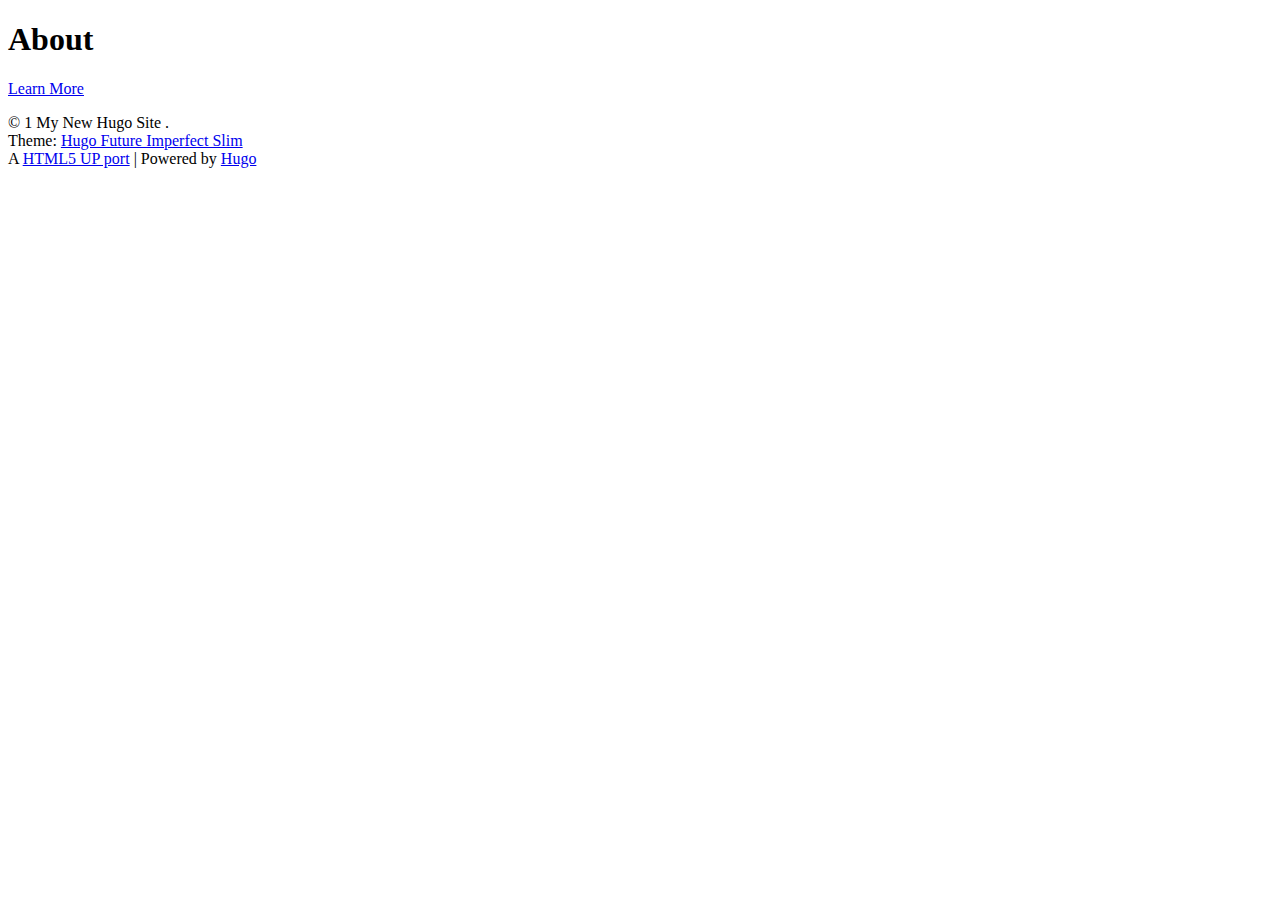
==== index.html @ 1260c616 "first commit" ====
<!doctype html>
<html lang="en">
  <head>
  <meta charset="utf-8">
<title>My New Hugo Site</title>
<meta name="viewport" content="width=device-width, initial-scale=1">



  <meta name="generator" content="Hugo 0.58.3" />
  <meta itemprop="name" content="My New Hugo Site">
<meta itemprop="description" content="">


  <meta property="og:title" content="My New Hugo Site" />
<meta property="og:description" content="" />
<meta property="og:type" content="website" />
<meta property="og:url" content="https://diuleiloumouF.github.io/" />


  <meta name="twitter:card" content="summary"/>
<meta name="twitter:title" content="My New Hugo Site"/>
<meta name="twitter:description" content=""/>

  

  
  
  
  
  
    
  
</head>

  <body>
    
<header id="site-header">
  <nav id="site-nav">
    <h1 class="nav-title">
      <a href="/">
        
          
        
      </a>
    </h1>
    <menu id="site-nav-menu" class="flyout-menu">
      
      
      
    </menu>
    
    
    
    <a href="#site-nav" class="nav-toggle"><i class="fas fa-bars fa-2x"></i></a>
  </nav>
  
  
</header>

    <div id="wrapper">
      <section id="site-intro">
  
  <header>
    
  </header>
  <main>
    
  </main>
  
</section>

      <main id="site-main">
        
        
        
<div class="pagination">
  
    <a href="#" class="disabled button big previous"><i class="fas fa-angle-left"></i></a>
  
  
    <a href="#" class="disabled button big next"><i class="fas fa-angle-right"></i></a>
  
</div>

      </main>
      <section id="site-sidebar">
  

  

  <section id="mini-bio">
    <header>
      <h1>About</h1>
    </header>
    <p></p>
    <footer>
      <a href="/about" class="button">Learn More</a>
    </footer>
  </section>
</section>

      <footer id="site-footer">
  
  <p class="copyright">
    
      &copy; 1
      
        My New Hugo Site
      
    . <br>
    Theme: <a href='https://github.com/pacollins/hugo-future-imperfect-slim' target='_blank' rel='noopener'>Hugo Future Imperfect Slim</a><br>A <a href='https://html5up.net/future-imperfect' target='_blank' rel='noopener'>HTML5 UP port</a> | Powered by <a href='https://gohugo.io/' title='0.58.3' target='_blank' rel='noopener'>Hugo</a>
  </p>
</footer>
<a id="back-to-top" href="#" class="fas fa-arrow-up fa-2x"></a>

      





    </div>
  </body>
</html>
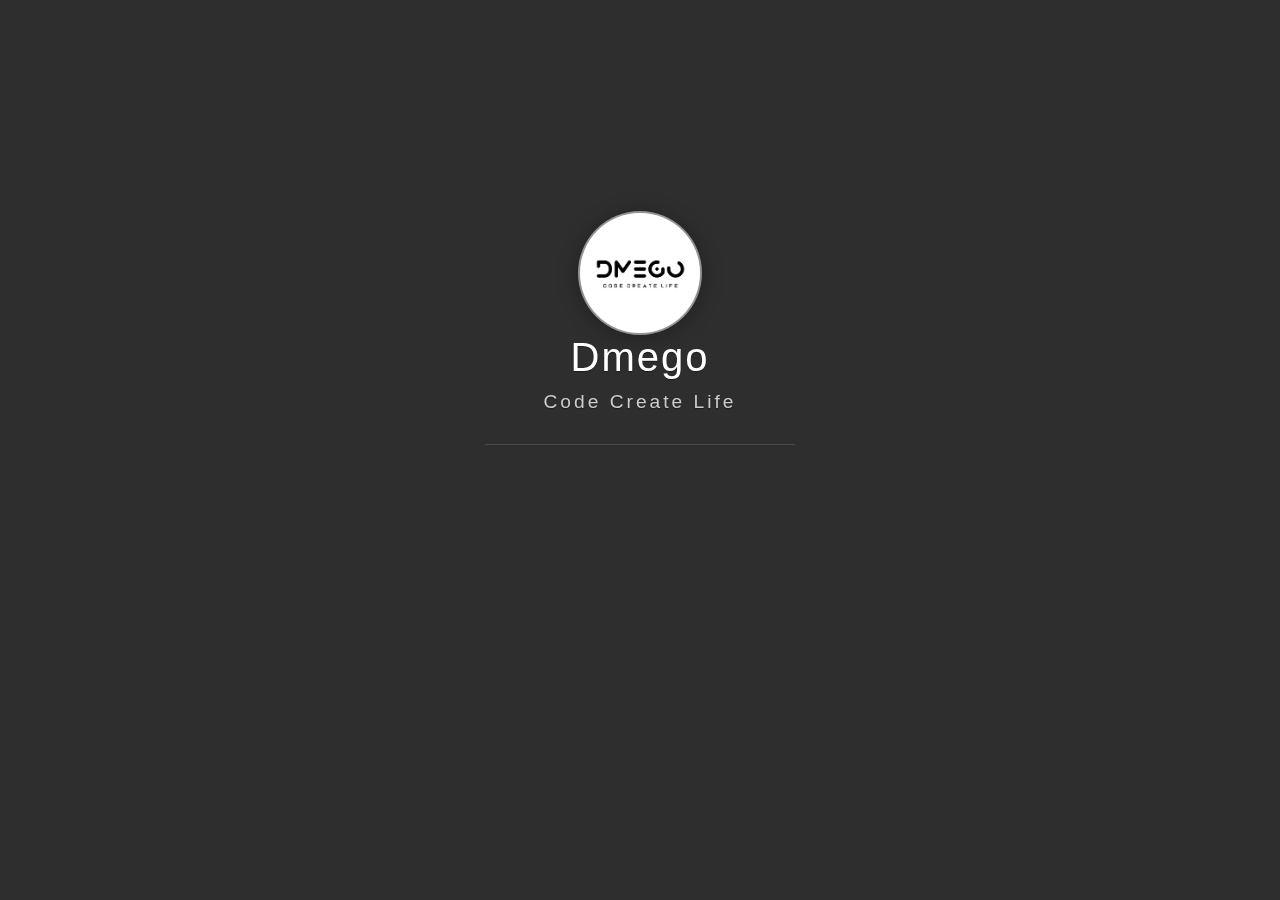
==== commit a44c50b6: "页面调整" ====
--- a/index.html
+++ b/index.html
@@ -1,125 +1,141 @@
-<!doctype html>
+<!--
+ * @Description: 主页
+ * @Author: 方俊杰
+ * @Date: 2019-10-08 10:39:09
+ * @LastEditTime: 2019-10-08 11:34:56
+ * @LastEditors: 方俊杰
+ -->
+<!DOCTYPE html>
 <html lang="en">
-  <head>
-  <meta charset="utf-8">
-<title>My New Hugo Site</title>
-<meta name="viewport" content="width=device-width, initial-scale=1">
+ <head> 
+  <meta charset="utf-8" /> 
+  <title>方俊杰的主页</title> 
+  <meta name="viewport" content="width=device-width, initial-scale=1" /> 
+  <meta name="generator" content="Hugo 0.58.3" /> 
+  <meta itemprop="name" content="方俊杰的主页" /> 
+  <meta itemprop="description" content="" /> 
+  <meta property="og:title" content="方俊杰的主页" /> 
+  <meta property="og:description" content="" /> 
+  <meta property="og:type" content="website" /> 
+  <meta property="og:url" content="https://diuleiloumouF.github.io/" /> 
+  <meta name="twitter:card" content="summary" /> 
+  <meta name="twitter:title" content="方俊杰的主页" /> 
+  <meta name="twitter:description" content="" /> 
+  <link rel='stylesheet' type='text/css' href='https://cdn.webfont.youziku.com/webfonts/nomal/123918/33195/5d21f88af629d8080c5960eb.css' />
+    <link rel="stylesheet" type="text/css" href="./assets/css/vno.css">
+    <link rel="stylesheet" type="text/css" href="./assets/css/iconfont.css">
+    <link rel="apple-touch-icon" href="./apple-touch-icon.png">
+    <link rel="icon" href="./favicon.ico">
+ </head> 
+ <body>
+  <span class="mobile btn-mobile-menu">
+      <i class="social iconfont icon-list btn-mobile-menu__icon"></i>
+      <i class="social iconfont icon-angleup btn-mobile-close__icon hidden"></i>
+  </span>
+  <header id="panel" class="panel-cover">
+      <div class="panel-main">
+          <div class="panel-main__inner panel-inverted">
+              <div class="panel-main__content">
+                  <div class="ih-item circle effect right_to_left">            
+                      <a href="#" title="" class="blog-button">
+                          <div class="img"><img src="./img/logo2.jpg" alt="img" class="js-avatar iUp profilepic"></div>
+                          <div class="info iUp">
+                              <div class="info-back">
+                                  <h2> 
+                                      
+                                          Fighting
+                                      
+                                  </h2>
+                                  <p>
+                                      
+                                          2019 · 努力
+                                      
+                                  </p>
+                              </div>
+                          </div>
+                      </a>
+                  </div>
 
+                  <!-- <a href="#" title="Dmego Home" class="profilepic">
+                      <img src="./img/logo2.jpg" width="80" alt="Dmego`s logo" class="js-avatar iUp show" />
+                  </a> -->
+                  <h1 class="panel-cover__title panel-title iUp">
+                      <a href="#" title="Dmego Home">Dmego</a>
+                  </h1>
+                  <p class="panel-cover__subtitle panel-subtitle iUp">Code Create Life</p>
+                  <hr class="panel-cover__divider iUp" />
+                  <p id="description" class="panel-cover__description iUp">如何得与凉风约，不共尘沙一并来!
+                      <br/>
+                      <strong>-「中牟道中」</strong>
+                  </p>
+                  <div class="navigation-wrapper iUp">
+                      <div>
+                          <nav class="cover-navigation cover-navigation--primary">
+                              <ul class="navigation">
+                                  <li class="navigation__item">
+                                      <a href="/" class="blog-button">首页</a>
+                                  </li>
+                                  <li class="navigation__item">
+                                      <a href="#" class="blog-button" target="_blank">博客</a>
+                                  </li>
+                                  <li class="navigation__item">
+                                      <a href="#" class="blog-button" target="_blank">简历</a>
+                                  </li>
+                                  <li class="navigation__item">
+                                      <a href="#" class="blog-button" target="_blank">关于</a>
+                                  </li>
+                              </ul>
+                          </nav>
+                      </div>
+                      <div class="iUp">
+                          <nav class="cover-navigation navigation--social">
+                              <ul class="navigation">
+                                  <li class="navigation__item">
+                                      <a href="https://github.com/dmego/" title="github" target="_blank">
+                                          <i class='social iconfont icon-github'></i>
+                                          <span class="label">github</span>
+                                      </a>
+                                  </li>
+                                  <li class="navigation__item">
+                                      <a href="http://www.cnblogs.com/dmego/" title="cnblogs" target="_blank">
+                                          <i class='social iconfont icon-cnblogs'></i>
+                                          <span class="label">cnblogs</span>
+                                      </a>
+                                  </li>
 
-
-  <meta name="generator" content="Hugo 0.58.3" />
-  <meta itemprop="name" content="My New Hugo Site">
-<meta itemprop="description" content="">
-
-
-  <meta property="og:title" content="My New Hugo Site" />
-<meta property="og:description" content="" />
-<meta property="og:type" content="website" />
-<meta property="og:url" content="https://diuleiloumouF.github.io/" />
-
-
-  <meta name="twitter:card" content="summary"/>
-<meta name="twitter:title" content="My New Hugo Site"/>
-<meta name="twitter:description" content=""/>
-
-  
-
-  
-  
-  
-  
-  
-    
-  
-</head>
-
-  <body>
-    
-<header id="site-header">
-  <nav id="site-nav">
-    <h1 class="nav-title">
-      <a href="/">
-        
-          
-        
-      </a>
-    </h1>
-    <menu id="site-nav-menu" class="flyout-menu">
-      
-      
-      
-    </menu>
-    
-    
-    
-    <a href="#site-nav" class="nav-toggle"><i class="fas fa-bars fa-2x"></i></a>
-  </nav>
-  
-  
-</header>
-
-    <div id="wrapper">
-      <section id="site-intro">
-  
-  <header>
-    
+                                  <li class="navigation__item">
+                                      <a href="https://www.zhihu.com/people/dmego/" title="zhihu" target="_blank">
+                                          <i class='social iconfont icon-zhihu'></i>
+                                          <span class="label">zhihu</span>
+                                      </a>
+                                  </li>
+                                  <li class="navigation__item">
+                                      <a href="mailto:dmeago@gmail.com" title="email">
+                                          <i class='social iconfont icon-email'></i>
+                                          <span class="label">email</span>
+                                      </a>
+                                  </li>
+                              </ul>
+                          </nav>
+                      </div>
+                  </div>
+              </div>
+          </div>
+          <div class="panel-cover--overlay cover-slate"></div>
+      </div>
+      <!-- <div class="beian iUp">
+          <a class="icp" href="http://www.miitbeian.gov.cn/publish/query/indexFirst.action" target="_blank">XXX</a>
+          <a class="gwab" href="http://www.beian.gov.cn/portal/recordQuery" target="_blank">XXX</a>
+      </div> -->
+      <div class="remark iUp">
+          <p class="power">Powered By 
+              <a href="https://bird.ioliu.cn/" target="_blank"> JsonBird </a> And 
+              <a href="https://hitokoto.cn/" target="_blank"> Hitokoto </a>
+          </p>
+      </div>
   </header>
-  <main>
-    
-  </main>
-  
-</section>
-
-      <main id="site-main">
-        
-        
-        
-<div class="pagination">
-  
-    <a href="#" class="disabled button big previous"><i class="fas fa-angle-left"></i></a>
-  
-  
-    <a href="#" class="disabled button big next"><i class="fas fa-angle-right"></i></a>
-  
-</div>
-
-      </main>
-      <section id="site-sidebar">
-  
-
-  
-
-  <section id="mini-bio">
-    <header>
-      <h1>About</h1>
-    </header>
-    <p></p>
-    <footer>
-      <a href="/about" class="button">Learn More</a>
-    </footer>
-  </section>
-</section>
-
-      <footer id="site-footer">
-  
-  <p class="copyright">
-    
-      &copy; 1
-      
-        My New Hugo Site
-      
-    . <br>
-    Theme: <a href='https://github.com/pacollins/hugo-future-imperfect-slim' target='_blank' rel='noopener'>Hugo Future Imperfect Slim</a><br>A <a href='https://html5up.net/future-imperfect' target='_blank' rel='noopener'>HTML5 UP port</a> | Powered by <a href='https://gohugo.io/' title='0.58.3' target='_blank' rel='noopener'>Hugo</a>
-  </p>
-</footer>
-<a id="back-to-top" href="#" class="fas fa-arrow-up fa-2x"></a>
-
-      
-
-
-
-
-
-    </div>
-  </body>
-</html>
+  <script type="text/javascript" src="./assets/js/jquery.min.js"></script>
+  <script type="text/javascript" src="./assets/js/fetch.min.js"></script>
+  <script type="text/javascript" src="./assets/js/main.js"></script>
+</body>
+</html>--- a/assets/css/vno.css
+++ b/assets/css/vno.css
@@ -0,0 +1,10101 @@
+/*头像效果-start*/
+
+html {
+  font-family: sans-serif;
+  -ms-text-size-adjust: 100%;
+  -webkit-text-size-adjust: 100%
+}
+
+body {
+  margin: 0
+}
+
+.ih-item.circle.effect {
+  margin: 0 auto;
+  -webkit-perspective: 900px;
+  -moz-perspective: 900px;
+  perspective: 900px;
+}
+.ih-item.circle.effect .img {
+  z-index: 11;
+  -webkit-transition: all 0.5s ease-in-out;
+  -moz-transition: all 0.5s ease-in-out;
+  transition: all 0.5s ease-in-out;
+}
+
+.ih-item.circle.effect .info {
+  -webkit-transform-style: preserve-3d;
+  -moz-transform-style: preserve-3d;
+  -ms-transform-style: preserve-3d;
+  -o-transform-style: preserve-3d;
+  transform-style: preserve-3d;
+}
+
+.ih-item.circle.effect .info .info-back {
+  opacity: 1;
+  border-radius: 50%;
+  width: 100%;
+  height: 100%;
+  background: #333333;
+}
+
+.ih-item.circle.effect .info h2 {
+  color: #fff;    
+  position: relative;
+  font-size: 18px;
+  margin: 0 auto;
+  padding-top: 40px;
+  height: 35px;
+  text-shadow: 0 0 1px white, 0 1px 2px rgba(0, 0, 0, 0.3);
+}
+
+.ih-item.circle.effect .info p {
+  color: #bbb;
+  padding: 0px 0px 0px 0px;
+  font-style: italic;
+  padding-left: 0px;
+  font-size: 10px;
+}
+
+.ih-item.circle.effect.bottom_to_top .img {
+  -webkit-transform-origin: 50% 0;
+  -moz-transform-origin: 50% 0;
+  -ms-transform-origin: 50% 0;
+  -o-transform-origin: 50% 0;
+  transform-origin: 50% 0;
+}
+
+.ih-item.circle.effect.bottom_to_top a:hover .img {
+  -webkit-transform: rotate3d(1, 0, 0, 180deg);
+  -moz-transform: rotate3d(1, 0, 0, 180deg);
+  -ms-transform: rotate3d(1, 0, 0, 180deg);
+  -o-transform: rotate3d(1, 0, 0, 180deg);
+  transform: rotate3d(1, 0, 0, 180deg);
+}
+
+.ih-item.circle.effect.top_to_bottom .img {
+  -webkit-transform-origin: 50% 100%;
+  -moz-transform-origin: 50% 100%;
+  -ms-transform-origin: 50% 100%;
+  -o-transform-origin: 50% 100%;
+  transform-origin: 50% 100%;
+}
+
+.ih-item.circle.effect.top_to_bottom a:hover .img {
+  -webkit-transform: rotate3d(1, 0, 0, -180deg);
+  -moz-transform: rotate3d(1, 0, 0, -180deg);
+  -ms-transform: rotate3d(1, 0, 0, -180deg);
+  -o-transform: rotate3d(1, 0, 0, -180deg);
+  transform: rotate3d(1, 0, 0, -180deg);
+}
+
+.ih-item.circle.effect.left_to_right .img {
+  -webkit-transform-origin: 100% 50%;
+  -moz-transform-origin: 100% 50%;
+  -ms-transform-origin: 100% 50%;
+  -o-transform-origin: 100% 50%;
+  transform-origin: 100% 50%;
+}
+
+.ih-item.circle.effect.left_to_right a:hover .img {
+  -webkit-transform: rotate3d(0, 1, 0, 180deg);
+  -moz-transform: rotate3d(0, 1, 0, 180deg);
+  -ms-transform: rotate3d(0, 1, 0, 180deg);
+  -o-transform: rotate3d(0, 1, 0, 180deg);
+  transform: rotate3d(0, 1, 0, 180deg);
+}
+
+.ih-item.circle.effect.right_to_left .img {
+  -webkit-transform-origin: 0% 50%;
+  -moz-transform-origin: 0% 50%;
+  -ms-transform-origin: 0% 50%;
+  -o-transform-origin: 0% 50%;
+  transform-origin: 0% 50%;
+}
+
+.ih-item.circle.effect.right_to_left a:hover .img {
+  -webkit-transform: rotate3d(0, 1, 0, -180deg);
+  -moz-transform: rotate3d(0, 1, 0, -180deg);
+  -ms-transform: rotate3d(0, 1, 0, -180deg);
+  -o-transform: rotate3d(0, 1, 0, -180deg);
+  transform: rotate3d(0, 1, 0, -180deg);
+}
+
+.ih-item a {
+  color: #333;
+}
+
+.ih-item a:hover {
+  text-decoration: none;
+}
+
+.ih-item img {
+  width: 100%;
+  height: 100%;
+}
+
+.ih-item.circle {
+  position: relative;
+  width: 120px;
+  height: 120px;
+  border-radius: 50%;
+}
+
+.ih-item.circle .img {
+  position: relative;
+  width: 120px;
+  height: 120px;
+  border-radius: 50%;
+}
+.ih-item.circle .img:before {
+  position: absolute;
+  display: block;
+  content: '';
+  width: 100%;
+  height: 100%;
+  border-radius: 50%;
+  -webkit-transition: all 0.35s ease-in-out;
+  -moz-transition: all 0.35s ease-in-out;
+  transition: all 0.35s ease-in-out;
+}
+
+.ih-item.circle .img img {
+  border-radius: 50%;
+}
+
+.ih-item.circle .info {
+  position: absolute;
+  top: 0;
+  bottom: 0;
+  left: 0;
+  right: 0;
+  text-align: center;
+  border-radius: 50%;
+  -webkit-backface-visibility: hidden;
+  backface-visibility: hidden;
+}
+@media all and (max-width: 780px) {
+  .ih-item.circle .img {
+      position: relative;
+      width: 100px;
+      height: 100px;
+      /*margin-top: 20px;*/
+      border-radius: 50%;
+  }
+  .ih-item.circle {
+      position: relative;
+      width: 100px;
+      height: 100px;
+      border-radius: 50%;
+  }
+  .ih-item.circle .info .info-back h2{
+    font-size: 0.9em;
+  }
+}
+/**************抖动效果******************/
+.profilepic {
+  text-align: center;
+  display: block;
+  -webkit-box-shadow: 0 0 0 2px rgba(255, 255, 255, 0.5), 0px 2px 20px 3px rgba(0, 0, 0, 0.25);
+  box-shadow: 0 0 0 2px rgba(255, 255, 255, 0.5), 0px 2px 20px 3px rgba(0, 0, 0, 0.25);
+  border-radius: 300px;
+  width: 128px;
+  height: 128px;
+  margin: 0 auto;
+  position: relative;
+  overflow: hidden;
+  background: #88acdb;
+  -webkit-transition: all 0.2s ease-in;
+  display: -webkit-box;
+  -webkit-box-orient: horizontal;
+  -webkit-box-pack: center;
+  -webkit-box-align: center;
+  text-align: center;
+}
+
+/* .profilepic img.show {
+  width: 100%;
+  height: 100%;
+  opacity: 1;
+}
+
+.profilepic img {
+  width: 20%;
+  height: 20%;
+  border-radius: 300px;
+  opacity: 0;
+  -webkit-transition: all 0.2s ease-in;
+} 
+
+.profilepic:hover {
+  -webkit-animation: btnGroups 1s linear;
+  -webkit-animation: btnGroups 1s linear;
+  -moz-animation: btnGroups 1s linear;
+  -ms-animation: btnGroups 1s linear;
+  animation: btnGroups 1s linear;
+} */
+
+/*头像效果-end*/
+
+.animated {
+  -webkit-animation-fill-mode: both;
+  -moz-animation-fill-mode: both;
+  -ms-animation-fill-mode: both;
+  -o-animation-fill-mode: both;
+  animation-fill-mode: both;
+  -webkit-animation-duration: 1s;
+  -moz-animation-duration: 1s;
+  -ms-animation-duration: 1s;
+  -o-animation-duration: 1s;
+  animation-duration: 1s;
+}
+
+.animated.hinge {
+  -webkit-animation-duration: 1s;
+  -moz-animation-duration: 1s;
+  -ms-animation-duration: 1s;
+  -o-animation-duration: 1s;
+  animation-duration: 1s;
+}
+
+@-webkit-keyframes flash {
+
+  0%,
+  50%,
+  100% {
+    opacity: 1;
+  }
+
+  25%,
+  75% {
+    opacity: 0;
+  }
+}
+
+@-moz-keyframes flash {
+
+  0%,
+  50%,
+  100% {
+    opacity: 1;
+  }
+
+  25%,
+  75% {
+    opacity: 0;
+  }
+}
+
+@-o-keyframes flash {
+
+  0%,
+  50%,
+  100% {
+    opacity: 1;
+  }
+
+  25%,
+  75% {
+    opacity: 0;
+  }
+}
+
+.flash {
+  -webkit-animation-name: flash;
+  -moz-animation-name: flash;
+  -o-animation-name: flash;
+  animation-name: flash;
+}
+
+@-webkit-keyframes shake {
+
+  0%,
+  100% {
+    -webkit-transform: translateX(0);
+  }
+
+  10%,
+  30%,
+  50%,
+  70%,
+  90% {
+    -webkit-transform: translateX(-10px);
+  }
+
+  20%,
+  40%,
+  60%,
+  80% {
+    -webkit-transform: translateX(10px);
+  }
+}
+
+@-moz-keyframes shake {
+
+  0%,
+  100% {
+    -moz-transform: translateX(0);
+  }
+
+  10%,
+  30%,
+  50%,
+  70%,
+  90% {
+    -moz-transform: translateX(-10px);
+  }
+
+  20%,
+  40%,
+  60%,
+  80% {
+    -moz-transform: translateX(10px);
+  }
+}
+
+@-o-keyframes shake {
+
+  0%,
+  100% {
+    -o-transform: translateX(0);
+  }
+
+  10%,
+  30%,
+  50%,
+  70%,
+  90% {
+    -o-transform: translateX(-10px);
+  }
+
+  20%,
+  40%,
+  60%,
+  80% {
+    -o-transform: translateX(10px);
+  }
+}
+
+.shake {
+  -webkit-animation-name: shake;
+  -moz-animation-name: shake;
+  -o-animation-name: shake;
+  animation-name: shake;
+}
+
+@-webkit-keyframes bounce {
+
+  0%,
+  20%,
+  50%,
+  80%,
+  100% {
+    -webkit-transform: translateY(0);
+  }
+
+  40% {
+    -webkit-transform: translateY(-30px);
+  }
+
+  60% {
+    -webkit-transform: translateY(-15px);
+  }
+}
+
+@-moz-keyframes bounce {
+
+  0%,
+  20%,
+  50%,
+  80%,
+  100% {
+    -moz-transform: translateY(0);
+  }
+
+  40% {
+    -moz-transform: translateY(-30px);
+  }
+
+  60% {
+    -moz-transform: translateY(-15px);
+  }
+}
+
+@-o-keyframes bounce {
+
+  0%,
+  20%,
+  50%,
+  80%,
+  100% {
+    -o-transform: translateY(0);
+  }
+
+  40% {
+    -o-transform: translateY(-30px);
+  }
+
+  60% {
+    -o-transform: translateY(-15px);
+  }
+}
+
+.bounce {
+  -webkit-animation-name: bounce;
+  -moz-animation-name: bounce;
+  -o-animation-name: bounce;
+  animation-name: bounce;
+}
+
+@-webkit-keyframes tada {
+  0% {
+    -webkit-transform: scale(1);
+  }
+
+  10%,
+  20% {
+    -webkit-transform: scale(0.9) rotate(-3deg);
+  }
+
+  30%,
+  50%,
+  70%,
+  90% {
+    -webkit-transform: scale(1.1) rotate(3deg);
+  }
+
+  40%,
+  60%,
+  80% {
+    -webkit-transform: scale(1.1) rotate(-3deg);
+  }
+
+  100% {
+    -webkit-transform: scale(1) rotate(0);
+  }
+}
+
+@-moz-keyframes tada {
+  0% {
+    -moz-transform: scale(1);
+  }
+
+  10%,
+  20% {
+    -moz-transform: scale(0.9) rotate(-3deg);
+  }
+
+  30%,
+  50%,
+  70%,
+  90% {
+    -moz-transform: scale(1.1) rotate(3deg);
+  }
+
+  40%,
+  60%,
+  80% {
+    -moz-transform: scale(1.1) rotate(-3deg);
+  }
+
+  100% {
+    -moz-transform: scale(1) rotate(0);
+  }
+}
+
+@-o-keyframes tada {
+  0% {
+    -o-transform: scale(1);
+  }
+
+  10%,
+  20% {
+    -o-transform: scale(0.9) rotate(-3deg);
+  }
+
+  30%,
+  50%,
+  70%,
+  90% {
+    -o-transform: scale(1.1) rotate(3deg);
+  }
+
+  40%,
+  60%,
+  80% {
+    -o-transform: scale(1.1) rotate(-3deg);
+  }
+
+  100% {
+    -o-transform: scale(1) rotate(0);
+  }
+}
+
+.tada {
+  -webkit-animation-name: tada;
+  -moz-animation-name: tada;
+  -o-animation-name: tada;
+  animation-name: tada;
+}
+
+@-webkit-keyframes swing {
+
+  20%,
+  40%,
+  60%,
+  80%,
+  100% {
+    -webkit-transform-origin: top center;
+  }
+
+  20% {
+    -webkit-transform: rotate(15deg);
+  }
+
+  40% {
+    -webkit-transform: rotate(-10deg);
+  }
+
+  60% {
+    -webkit-transform: rotate(5deg);
+  }
+
+  80% {
+    -webkit-transform: rotate(-5deg);
+  }
+
+  100% {
+    -webkit-transform: rotate(0deg);
+  }
+}
+
+@-moz-keyframes swing {
+  20% {
+    -moz-transform: rotate(15deg);
+  }
+
+  40% {
+    -moz-transform: rotate(-10deg);
+  }
+
+  60% {
+    -moz-transform: rotate(5deg);
+  }
+
+  80% {
+    -moz-transform: rotate(-5deg);
+  }
+
+  100% {
+    -moz-transform: rotate(0deg);
+  }
+}
+
+@-o-keyframes swing {
+  20% {
+    -o-transform: rotate(15deg);
+  }
+
+  40% {
+    -o-transform: rotate(-10deg);
+  }
+
+  60% {
+    -o-transform: rotate(5deg);
+  }
+
+  80% {
+    -o-transform: rotate(-5deg);
+  }
+
+  100% {
+    -o-transform: rotate(0deg);
+  }
+}
+
+.swing {
+  -webkit-transform-origin: top center;
+  -moz-transform-origin: top center;
+  -o-transform-origin: top center;
+  transform-origin: top center;
+  -webkit-animation-name: swing;
+  -moz-animation-name: swing;
+  -o-animation-name: swing;
+  animation-name: swing;
+}
+
+@-webkit-keyframes wobble {
+  0% {
+    -webkit-transform: translateX(0%);
+  }
+
+  15% {
+    -webkit-transform: translateX(-25%) rotate(-5deg);
+  }
+
+  30% {
+    -webkit-transform: translateX(20%) rotate(3deg);
+  }
+
+  45% {
+    -webkit-transform: translateX(-15%) rotate(-3deg);
+  }
+
+  60% {
+    -webkit-transform: translateX(10%) rotate(2deg);
+  }
+
+  75% {
+    -webkit-transform: translateX(-5%) rotate(-1deg);
+  }
+
+  100% {
+    -webkit-transform: translateX(0%);
+  }
+}
+
+@-moz-keyframes wobble {
+  0% {
+    -moz-transform: translateX(0%);
+  }
+
+  15% {
+    -moz-transform: translateX(-25%) rotate(-5deg);
+  }
+
+  30% {
+    -moz-transform: translateX(20%) rotate(3deg);
+  }
+
+  45% {
+    -moz-transform: translateX(-15%) rotate(-3deg);
+  }
+
+  60% {
+    -moz-transform: translateX(10%) rotate(2deg);
+  }
+
+  75% {
+    -moz-transform: translateX(-5%) rotate(-1deg);
+  }
+
+  100% {
+    -moz-transform: translateX(0%);
+  }
+}
+
+@-o-keyframes wobble {
+  0% {
+    -o-transform: translateX(0%);
+  }
+
+  15% {
+    -o-transform: translateX(-25%) rotate(-5deg);
+  }
+
+  30% {
+    -o-transform: translateX(20%) rotate(3deg);
+  }
+
+  45% {
+    -o-transform: translateX(-15%) rotate(-3deg);
+  }
+
+  60% {
+    -o-transform: translateX(10%) rotate(2deg);
+  }
+
+  75% {
+    -o-transform: translateX(-5%) rotate(-1deg);
+  }
+
+  100% {
+    -o-transform: translateX(0%);
+  }
+}
+
+.wobble {
+  -webkit-animation-name: wobble;
+  -moz-animation-name: wobble;
+  -o-animation-name: wobble;
+  animation-name: wobble;
+}
+
+@-webkit-keyframes pulse {
+  0% {
+    -webkit-transform: scale(1);
+  }
+
+  50% {
+    -webkit-transform: scale(1.1);
+  }
+
+  100% {
+    -webkit-transform: scale(1);
+  }
+}
+
+@-moz-keyframes pulse {
+  0% {
+    -moz-transform: scale(1);
+  }
+
+  50% {
+    -moz-transform: scale(1.1);
+  }
+
+  100% {
+    -moz-transform: scale(1);
+  }
+}
+
+@-o-keyframes pulse {
+  0% {
+    -o-transform: scale(1);
+  }
+
+  50% {
+    -o-transform: scale(1.1);
+  }
+
+  100% {
+    -o-transform: scale(1);
+  }
+}
+
+.pulse {
+  -webkit-animation-name: pulse;
+  -moz-animation-name: pulse;
+  -o-animation-name: pulse;
+  animation-name: pulse;
+}
+
+@-webkit-keyframes flip {
+  0% {
+    -webkit-transform: perspective(400px) translateZ(0) rotateY(0) scale(1);
+    -webkit-animation-timing-function: ease-out;
+  }
+
+  40% {
+    -webkit-transform: perspective(400px) translateZ(150px) rotateY(170deg) scale(1);
+    -webkit-animation-timing-function: ease-out;
+  }
+
+  50% {
+    -webkit-transform: perspective(400px) translateZ(150px) rotateY(190deg) scale(1);
+    -webkit-animation-timing-function: ease-in;
+  }
+
+  80% {
+    -webkit-transform: perspective(400px) translateZ(0) rotateY(360deg) scale(0.95);
+    -webkit-animation-timing-function: ease-in;
+  }
+
+  100% {
+    -webkit-transform: perspective(400px) translateZ(0) rotateY(360deg) scale(1);
+    -webkit-animation-timing-function: ease-in;
+  }
+}
+
+@-moz-keyframes flip {
+  0% {
+    -moz-transform: perspective(400px) translateZ(0) rotateY(0) scale(1);
+    -moz-animation-timing-function: ease-out;
+  }
+
+  40% {
+    -moz-transform: perspective(400px) translateZ(150px) rotateY(170deg) scale(1);
+    -moz-animation-timing-function: ease-out;
+  }
+
+  50% {
+    -moz-transform: perspective(400px) translateZ(150px) rotateY(190deg) scale(1);
+    -moz-animation-timing-function: ease-in;
+  }
+
+  80% {
+    -moz-transform: perspective(400px) translateZ(0) rotateY(360deg) scale(0.95);
+    -moz-animation-timing-function: ease-in;
+  }
+
+  100% {
+    -moz-transform: perspective(400px) translateZ(0) rotateY(360deg) scale(1);
+    -moz-animation-timing-function: ease-in;
+  }
+}
+
+@-o-keyframes flip {
+  0% {
+    -o-transform: perspective(400px) translateZ(0) rotateY(0) scale(1);
+    -o-animation-timing-function: ease-out;
+  }
+
+  40% {
+    -o-transform: perspective(400px) translateZ(150px) rotateY(170deg) scale(1);
+    -o-animation-timing-function: ease-out;
+  }
+
+  50% {
+    -o-transform: perspective(400px) translateZ(150px) rotateY(190deg) scale(1);
+    -o-animation-timing-function: ease-in;
+  }
+
+  80% {
+    -o-transform: perspective(400px) translateZ(0) rotateY(360deg) scale(0.95);
+    -o-animation-timing-function: ease-in;
+  }
+
+  100% {
+    -o-transform: perspective(400px) translateZ(0) rotateY(360deg) scale(1);
+    -o-animation-timing-function: ease-in;
+  }
+}
+
+.animated.flip {
+  -webkit-backface-visibility: visible !important;
+  -webkit-animation-name: flip;
+  -moz-backface-visibility: visible !important;
+  -moz-animation-name: flip;
+  -o-backface-visibility: visible !important;
+  -o-animation-name: flip;
+  backface-visibility: visible !important;
+  animation-name: flip;
+}
+
+@-webkit-keyframes flipInX {
+  0% {
+    -webkit-transform: perspective(400px) rotateX(90deg);
+    opacity: 0;
+  }
+
+  40% {
+    -webkit-transform: perspective(400px) rotateX(-10deg);
+  }
+
+  70% {
+    -webkit-transform: perspective(400px) rotateX(10deg);
+  }
+
+  100% {
+    -webkit-transform: perspective(400px) rotateX(0deg);
+    opacity: 1;
+  }
+}
+
+@-moz-keyframes flipInX {
+  0% {
+    -moz-transform: perspective(400px) rotateX(90deg);
+    opacity: 0;
+  }
+
+  40% {
+    -moz-transform: perspective(400px) rotateX(-10deg);
+  }
+
+  70% {
+    -moz-transform: perspective(400px) rotateX(10deg);
+  }
+
+  100% {
+    -moz-transform: perspective(400px) rotateX(0deg);
+    opacity: 1;
+  }
+}
+
+@-o-keyframes flipInX {
+  0% {
+    -o-transform: perspective(400px) rotateX(90deg);
+    opacity: 0;
+  }
+
+  40% {
+    -o-transform: perspective(400px) rotateX(-10deg);
+  }
+
+  70% {
+    -o-transform: perspective(400px) rotateX(10deg);
+  }
+
+  100% {
+    -o-transform: perspective(400px) rotateX(0deg);
+    opacity: 1;
+  }
+}
+
+.flipInX {
+  -webkit-backface-visibility: visible !important;
+  -webkit-animation-name: flipInX;
+  -moz-backface-visibility: visible !important;
+  -moz-animation-name: flipInX;
+  -o-backface-visibility: visible !important;
+  -o-animation-name: flipInX;
+  backface-visibility: visible !important;
+  animation-name: flipInX;
+}
+
+@-webkit-keyframes flipOutX {
+  0% {
+    -webkit-transform: perspective(400px) rotateX(0deg);
+    opacity: 1;
+  }
+
+  100% {
+    -webkit-transform: perspective(400px) rotateX(90deg);
+    opacity: 0;
+  }
+}
+
+@-moz-keyframes flipOutX {
+  0% {
+    -moz-transform: perspective(400px) rotateX(0deg);
+    opacity: 1;
+  }
+
+  100% {
+    -moz-transform: perspective(400px) rotateX(90deg);
+    opacity: 0;
+  }
+}
+
+@-o-keyframes flipOutX {
+  0% {
+    -o-transform: perspective(400px) rotateX(0deg);
+    opacity: 1;
+  }
+
+  100% {
+    -o-transform: perspective(400px) rotateX(90deg);
+    opacity: 0;
+  }
+}
+
+.flipOutX {
+  -webkit-animation-name: flipOutX;
+  -webkit-backface-visibility: visible !important;
+  -moz-animation-name: flipOutX;
+  -moz-backface-visibility: visible !important;
+  -o-animation-name: flipOutX;
+  -o-backface-visibility: visible !important;
+  animation-name: flipOutX;
+  backface-visibility: visible !important;
+}
+
+@-webkit-keyframes flipInY {
+  0% {
+    -webkit-transform: perspective(400px) rotateY(90deg);
+    opacity: 0;
+  }
+
+  40% {
+    -webkit-transform: perspective(400px) rotateY(-10deg);
+  }
+
+  70% {
+    -webkit-transform: perspective(400px) rotateY(10deg);
+  }
+
+  100% {
+    -webkit-transform: perspective(400px) rotateY(0deg);
+    opacity: 1;
+  }
+}
+
+@-moz-keyframes flipInY {
+  0% {
+    -moz-transform: perspective(400px) rotateY(90deg);
+    opacity: 0;
+  }
+
+  40% {
+    -moz-transform: perspective(400px) rotateY(-10deg);
+  }
+
+  70% {
+    -moz-transform: perspective(400px) rotateY(10deg);
+  }
+
+  100% {
+    -moz-transform: perspective(400px) rotateY(0deg);
+    opacity: 1;
+  }
+}
+
+@-o-keyframes flipInY {
+  0% {
+    -o-transform: perspective(400px) rotateY(90deg);
+    opacity: 0;
+  }
+
+  40% {
+    -o-transform: perspective(400px) rotateY(-10deg);
+  }
+
+  70% {
+    -o-transform: perspective(400px) rotateY(10deg);
+  }
+
+  100% {
+    -o-transform: perspective(400px) rotateY(0deg);
+    opacity: 1;
+  }
+}
+
+.flipInY {
+  -webkit-backface-visibility: visible !important;
+  -webkit-animation-name: flipInY;
+  -moz-backface-visibility: visible !important;
+  -moz-animation-name: flipInY;
+  -o-backface-visibility: visible !important;
+  -o-animation-name: flipInY;
+  backface-visibility: visible !important;
+  animation-name: flipInY;
+}
+
+@-webkit-keyframes flipOutY {
+  0% {
+    -webkit-transform: perspective(400px) rotateY(0deg);
+    opacity: 1;
+  }
+
+  100% {
+    -webkit-transform: perspective(400px) rotateY(90deg);
+    opacity: 0;
+  }
+}
+
+@-moz-keyframes flipOutY {
+  0% {
+    -moz-transform: perspective(400px) rotateY(0deg);
+    opacity: 1;
+  }
+
+  100% {
+    -moz-transform: perspective(400px) rotateY(90deg);
+    opacity: 0;
+  }
+}
+
+@-o-keyframes flipOutY {
+  0% {
+    -o-transform: perspective(400px) rotateY(0deg);
+    opacity: 1;
+  }
+
+  100% {
+    -o-transform: perspective(400px) rotateY(90deg);
+    opacity: 0;
+  }
+}
+
+.flipOutY {
+  -webkit-backface-visibility: visible !important;
+  -webkit-animation-name: flipOutY;
+  -moz-backface-visibility: visible !important;
+  -moz-animation-name: flipOutY;
+  -o-backface-visibility: visible !important;
+  -o-animation-name: flipOutY;
+  backface-visibility: visible !important;
+  animation-name: flipOutY;
+}
+
+@-webkit-keyframes fadeIn {
+  0% {
+    opacity: 0;
+  }
+
+  100% {
+    opacity: 1;
+  }
+}
+
+@-moz-keyframes fadeIn {
+  0% {
+    opacity: 0;
+  }
+
+  100% {
+    opacity: 1;
+  }
+}
+
+@-o-keyframes fadeIn {
+  0% {
+    opacity: 0;
+  }
+
+  100% {
+    opacity: 1;
+  }
+}
+
+.fadeIn {
+  -webkit-animation-name: fadeIn;
+  -moz-animation-name: fadeIn;
+  -o-animation-name: fadeIn;
+  animation-name: fadeIn;
+}
+
+@-webkit-keyframes fadeInUp {
+  0% {
+    opacity: 0;
+    -webkit-transform: translateY(20px);
+  }
+
+  100% {
+    opacity: 1;
+    -webkit-transform: translateY(0);
+  }
+}
+
+@-moz-keyframes fadeInUp {
+  0% {
+    opacity: 0;
+    -moz-transform: translateY(20px);
+  }
+
+  100% {
+    opacity: 1;
+    -moz-transform: translateY(0);
+  }
+}
+
+@-o-keyframes fadeInUp {
+  0% {
+    opacity: 0;
+    -o-transform: translateY(20px);
+  }
+
+  100% {
+    opacity: 1;
+    -o-transform: translateY(0);
+  }
+}
+
+.fadeInUp {
+  -webkit-animation-name: fadeInUp;
+  -moz-animation-name: fadeInUp;
+  -o-animation-name: fadeInUp;
+  animation-name: fadeInUp;
+}
+
+@-webkit-keyframes fadeInDown {
+  0% {
+    opacity: 0;
+    -webkit-transform: translateY(-20px);
+  }
+
+  100% {
+    opacity: 1;
+    -webkit-transform: translateY(0);
+  }
+}
+
+@-moz-keyframes fadeInDown {
+  0% {
+    opacity: 0;
+    -moz-transform: translateY(-20px);
+  }
+
+  100% {
+    opacity: 1;
+    -moz-transform: translateY(0);
+  }
+}
+
+@-o-keyframes fadeInDown {
+  0% {
+    opacity: 0;
+    -o-transform: translateY(-20px);
+  }
+
+  100% {
+    opacity: 1;
+    -o-transform: translateY(0);
+  }
+}
+
+.fadeInDown {
+  -webkit-animation-name: fadeInDown;
+  -moz-animation-name: fadeInDown;
+  -o-animation-name: fadeInDown;
+  animation-name: fadeInDown;
+}
+
+@-webkit-keyframes fadeInLeft {
+  0% {
+    opacity: 0;
+    -webkit-transform: translateX(-20px);
+  }
+
+  100% {
+    opacity: 1;
+    -webkit-transform: translateX(0);
+  }
+}
+
+@-moz-keyframes fadeInLeft {
+  0% {
+    opacity: 0;
+    -moz-transform: translateX(-20px);
+  }
+
+  100% {
+    opacity: 1;
+    -moz-transform: translateX(0);
+  }
+}
+
+@-o-keyframes fadeInLeft {
+  0% {
+    opacity: 0;
+    -o-transform: translateX(-20px);
+  }
+
+  100% {
+    opacity: 1;
+    -o-transform: translateX(0);
+  }
+}
+
+.fadeInLeft {
+  -webkit-animation-name: fadeInLeft;
+  -moz-animation-name: fadeInLeft;
+  -o-animation-name: fadeInLeft;
+  animation-name: fadeInLeft;
+}
+
+@-webkit-keyframes fadeInRight {
+  0% {
+    opacity: 0;
+    -webkit-transform: translateX(20px);
+  }
+
+  100% {
+    opacity: 1;
+    -webkit-transform: translateX(0);
+  }
+}
+
+@-moz-keyframes fadeInRight {
+  0% {
+    opacity: 0;
+    -moz-transform: translateX(20px);
+  }
+
+  100% {
+    opacity: 1;
+    -moz-transform: translateX(0);
+  }
+}
+
+@-o-keyframes fadeInRight {
+  0% {
+    opacity: 0;
+    -o-transform: translateX(20px);
+  }
+
+  100% {
+    opacity: 1;
+    -o-transform: translateX(0);
+  }
+}
+
+.fadeInRight {
+  -webkit-animation-name: fadeInRight;
+  -moz-animation-name: fadeInRight;
+  -o-animation-name: fadeInRight;
+  animation-name: fadeInRight;
+}
+
+@-webkit-keyframes fadeInUpBig {
+  0% {
+    opacity: 0;
+    -webkit-transform: translateY(2000px);
+  }
+
+  100% {
+    opacity: 1;
+    -webkit-transform: translateY(0);
+  }
+}
+
+@-moz-keyframes fadeInUpBig {
+  0% {
+    opacity: 0;
+    -moz-transform: translateY(2000px);
+  }
+
+  100% {
+    opacity: 1;
+    -moz-transform: translateY(0);
+  }
+}
+
+@-o-keyframes fadeInUpBig {
+  0% {
+    opacity: 0;
+    -o-transform: translateY(2000px);
+  }
+
+  100% {
+    opacity: 1;
+    -o-transform: translateY(0);
+  }
+}
+
+.fadeInUpBig {
+  -webkit-animation-name: fadeInUpBig;
+  -moz-animation-name: fadeInUpBig;
+  -o-animation-name: fadeInUpBig;
+  animation-name: fadeInUpBig;
+}
+
+@-webkit-keyframes fadeInDownBig {
+  0% {
+    opacity: 0;
+    -webkit-transform: translateY(-2000px);
+  }
+
+  100% {
+    opacity: 1;
+    -webkit-transform: translateY(0);
+  }
+}
+
+@-moz-keyframes fadeInDownBig {
+  0% {
+    opacity: 0;
+    -moz-transform: translateY(-2000px);
+  }
+
+  100% {
+    opacity: 1;
+    -moz-transform: translateY(0);
+  }
+}
+
+@-o-keyframes fadeInDownBig {
+  0% {
+    opacity: 0;
+    -o-transform: translateY(-2000px);
+  }
+
+  100% {
+    opacity: 1;
+    -o-transform: translateY(0);
+  }
+}
+
+.fadeInDownBig {
+  -webkit-animation-name: fadeInDownBig;
+  -moz-animation-name: fadeInDownBig;
+  -o-animation-name: fadeInDownBig;
+  animation-name: fadeInDownBig;
+}
+
+@-webkit-keyframes fadeInLeftBig {
+  0% {
+    opacity: 0;
+    -webkit-transform: translateX(-2000px);
+  }
+
+  100% {
+    opacity: 1;
+    -webkit-transform: translateX(0);
+  }
+}
+
+@-moz-keyframes fadeInLeftBig {
+  0% {
+    opacity: 0;
+    -moz-transform: translateX(-2000px);
+  }
+
+  100% {
+    opacity: 1;
+    -moz-transform: translateX(0);
+  }
+}
+
+@-o-keyframes fadeInLeftBig {
+  0% {
+    opacity: 0;
+    -o-transform: translateX(-2000px);
+  }
+
+  100% {
+    opacity: 1;
+    -o-transform: translateX(0);
+  }
+}
+
+.fadeInLeftBig {
+  -webkit-animation-name: fadeInLeftBig;
+  -moz-animation-name: fadeInLeftBig;
+  -o-animation-name: fadeInLeftBig;
+  animation-name: fadeInLeftBig;
+}
+
+@-webkit-keyframes fadeInRightBig {
+  0% {
+    opacity: 0;
+    -webkit-transform: translateX(2000px);
+  }
+
+  100% {
+    opacity: 1;
+    -webkit-transform: translateX(0);
+  }
+}
+
+@-moz-keyframes fadeInRightBig {
+  0% {
+    opacity: 0;
+    -moz-transform: translateX(2000px);
+  }
+
+  100% {
+    opacity: 1;
+    -moz-transform: translateX(0);
+  }
+}
+
+@-o-keyframes fadeInRightBig {
+  0% {
+    opacity: 0;
+    -o-transform: translateX(2000px);
+  }
+
+  100% {
+    opacity: 1;
+    -o-transform: translateX(0);
+  }
+}
+
+.fadeInRightBig {
+  -webkit-animation-name: fadeInRightBig;
+  -moz-animation-name: fadeInRightBig;
+  -o-animation-name: fadeInRightBig;
+  animation-name: fadeInRightBig;
+}
+
+@-webkit-keyframes fadeOut {
+  0% {
+    opacity: 1;
+  }
+
+  100% {
+    opacity: 0;
+  }
+}
+
+@-moz-keyframes fadeOut {
+  0% {
+    opacity: 1;
+  }
+
+  100% {
+    opacity: 0;
+  }
+}
+
+@-o-keyframes fadeOut {
+  0% {
+    opacity: 1;
+  }
+
+  100% {
+    opacity: 0;
+  }
+}
+
+.fadeOut {
+  -webkit-animation-name: fadeOut;
+  -moz-animation-name: fadeOut;
+  -o-animation-name: fadeOut;
+  animation-name: fadeOut;
+}
+
+@-webkit-keyframes fadeOutUp {
+  0% {
+    opacity: 1;
+    -webkit-transform: translateY(0);
+  }
+
+  100% {
+    opacity: 0;
+    -webkit-transform: translateY(-20px);
+  }
+}
+
+@-moz-keyframes fadeOutUp {
+  0% {
+    opacity: 1;
+    -moz-transform: translateY(0);
+  }
+
+  100% {
+    opacity: 0;
+    -moz-transform: translateY(-20px);
+  }
+}
+
+@-o-keyframes fadeOutUp {
+  0% {
+    opacity: 1;
+    -o-transform: translateY(0);
+  }
+
+  100% {
+    opacity: 0;
+    -o-transform: translateY(-20px);
+  }
+}
+
+.fadeOutUp {
+  -webkit-animation-name: fadeOutUp;
+  -moz-animation-name: fadeOutUp;
+  -o-animation-name: fadeOutUp;
+  animation-name: fadeOutUp;
+}
+
+@-webkit-keyframes fadeOutDown {
+  0% {
+    opacity: 1;
+    -webkit-transform: translateY(0);
+  }
+
+  100% {
+    opacity: 0;
+    -webkit-transform: translateY(20px);
+  }
+}
+
+@-moz-keyframes fadeOutDown {
+  0% {
+    opacity: 1;
+    -moz-transform: translateY(0);
+  }
+
+  100% {
+    opacity: 0;
+    -moz-transform: translateY(20px);
+  }
+}
+
+@-o-keyframes fadeOutDown {
+  0% {
+    opacity: 1;
+    -o-transform: translateY(0);
+  }
+
+  100% {
+    opacity: 0;
+    -o-transform: translateY(20px);
+  }
+}
+
+.fadeOutDown {
+  -webkit-animation-name: fadeOutDown;
+  -moz-animation-name: fadeOutDown;
+  -o-animation-name: fadeOutDown;
+  animation-name: fadeOutDown;
+}
+
+@-webkit-keyframes fadeOutLeft {
+  0% {
+    opacity: 1;
+    -webkit-transform: translateX(0);
+  }
+
+  100% {
+    opacity: 0;
+    -webkit-transform: translateX(-20px);
+  }
+}
+
+@-moz-keyframes fadeOutLeft {
+  0% {
+    opacity: 1;
+    -moz-transform: translateX(0);
+  }
+
+  100% {
+    opacity: 0;
+    -moz-transform: translateX(-20px);
+  }
+}
+
+@-o-keyframes fadeOutLeft {
+  0% {
+    opacity: 1;
+    -o-transform: translateX(0);
+  }
+
+  100% {
+    opacity: 0;
+    -o-transform: translateX(-20px);
+  }
+}
+
+.fadeOutLeft {
+  -webkit-animation-name: fadeOutLeft;
+  -moz-animation-name: fadeOutLeft;
+  -o-animation-name: fadeOutLeft;
+  animation-name: fadeOutLeft;
+}
+
+@-webkit-keyframes fadeOutRight {
+  0% {
+    opacity: 1;
+    -webkit-transform: translateX(0);
+  }
+
+  100% {
+    opacity: 0;
+    -webkit-transform: translateX(20px);
+  }
+}
+
+@-moz-keyframes fadeOutRight {
+  0% {
+    opacity: 1;
+    -moz-transform: translateX(0);
+  }
+
+  100% {
+    opacity: 0;
+    -moz-transform: translateX(20px);
+  }
+}
+
+@-o-keyframes fadeOutRight {
+  0% {
+    opacity: 1;
+    -o-transform: translateX(0);
+  }
+
+  100% {
+    opacity: 0;
+    -o-transform: translateX(20px);
+  }
+}
+
+.fadeOutRight {
+  -webkit-animation-name: fadeOutRight;
+  -moz-animation-name: fadeOutRight;
+  -o-animation-name: fadeOutRight;
+  animation-name: fadeOutRight;
+}
+
+@-webkit-keyframes fadeOutUpBig {
+  0% {
+    opacity: 1;
+    -webkit-transform: translateY(0);
+  }
+
+  100% {
+    opacity: 0;
+    -webkit-transform: translateY(-2000px);
+  }
+}
+
+@-moz-keyframes fadeOutUpBig {
+  0% {
+    opacity: 1;
+    -moz-transform: translateY(0);
+  }
+
+  100% {
+    opacity: 0;
+    -moz-transform: translateY(-2000px);
+  }
+}
+
+@-o-keyframes fadeOutUpBig {
+  0% {
+    opacity: 1;
+    -o-transform: translateY(0);
+  }
+
+  100% {
+    opacity: 0;
+    -o-transform: translateY(-2000px);
+  }
+}
+
+.fadeOutUpBig {
+  -webkit-animation-name: fadeOutUpBig;
+  -moz-animation-name: fadeOutUpBig;
+  -o-animation-name: fadeOutUpBig;
+  animation-name: fadeOutUpBig;
+}
+
+@-webkit-keyframes fadeOutDownBig {
+  0% {
+    opacity: 1;
+    -webkit-transform: translateY(0);
+  }
+
+  100% {
+    opacity: 0;
+    -webkit-transform: translateY(2000px);
+  }
+}
+
+@-moz-keyframes fadeOutDownBig {
+  0% {
+    opacity: 1;
+    -moz-transform: translateY(0);
+  }
+
+  100% {
+    opacity: 0;
+    -moz-transform: translateY(2000px);
+  }
+}
+
+@-o-keyframes fadeOutDownBig {
+  0% {
+    opacity: 1;
+    -o-transform: translateY(0);
+  }
+
+  100% {
+    opacity: 0;
+    -o-transform: translateY(2000px);
+  }
+}
+
+.fadeOutDownBig {
+  -webkit-animation-name: fadeOutDownBig;
+  -moz-animation-name: fadeOutDownBig;
+  -o-animation-name: fadeOutDownBig;
+  animation-name: fadeOutDownBig;
+}
+
+@-webkit-keyframes fadeOutLeftBig {
+  0% {
+    opacity: 1;
+    -webkit-transform: translateX(0);
+  }
+
+  100% {
+    opacity: 0;
+    -webkit-transform: translateX(-2000px);
+  }
+}
+
+@-moz-keyframes fadeOutLeftBig {
+  0% {
+    opacity: 1;
+    -moz-transform: translateX(0);
+  }
+
+  100% {
+    opacity: 0;
+    -moz-transform: translateX(-2000px);
+  }
+}
+
+@-o-keyframes fadeOutLeftBig {
+  0% {
+    opacity: 1;
+    -o-transform: translateX(0);
+  }
+
+  100% {
+    opacity: 0;
+    -o-transform: translateX(-2000px);
+  }
+}
+
+.fadeOutLeftBig {
+  -webkit-animation-name: fadeOutLeftBig;
+  -moz-animation-name: fadeOutLeftBig;
+  -o-animation-name: fadeOutLeftBig;
+  animation-name: fadeOutLeftBig;
+}
+
+@-webkit-keyframes fadeOutRightBig {
+  0% {
+    opacity: 1;
+    -webkit-transform: translateX(0);
+  }
+
+  100% {
+    opacity: 0;
+    -webkit-transform: translateX(2000px);
+  }
+}
+
+@-moz-keyframes fadeOutRightBig {
+  0% {
+    opacity: 1;
+    -moz-transform: translateX(0);
+  }
+
+  100% {
+    opacity: 0;
+    -moz-transform: translateX(2000px);
+  }
+}
+
+@-o-keyframes fadeOutRightBig {
+  0% {
+    opacity: 1;
+    -o-transform: translateX(0);
+  }
+
+  100% {
+    opacity: 0;
+    -o-transform: translateX(2000px);
+  }
+}
+
+.fadeOutRightBig {
+  -webkit-animation-name: fadeOutRightBig;
+  -moz-animation-name: fadeOutRightBig;
+  -o-animation-name: fadeOutRightBig;
+  animation-name: fadeOutRightBig;
+}
+
+@-webkit-keyframes slideInDown {
+  0% {
+    opacity: 0;
+    -webkit-transform: translateY(-2000px);
+  }
+
+  100% {
+    -webkit-transform: translateY(0);
+  }
+}
+
+@-moz-keyframes slideInDown {
+  0% {
+    opacity: 0;
+    -moz-transform: translateY(-2000px);
+  }
+
+  100% {
+    -moz-transform: translateY(0);
+  }
+}
+
+@-o-keyframes slideInDown {
+  0% {
+    opacity: 0;
+    -o-transform: translateY(-2000px);
+  }
+
+  100% {
+    -o-transform: translateY(0);
+  }
+}
+
+.slideInDown {
+  -webkit-animation-name: slideInDown;
+  -moz-animation-name: slideInDown;
+  -o-animation-name: slideInDown;
+  animation-name: slideInDown;
+}
+
+@-webkit-keyframes slideInLeft {
+  0% {
+    opacity: 0;
+    -webkit-transform: translateX(-2000px);
+  }
+
+  100% {
+    -webkit-transform: translateX(0);
+  }
+}
+
+@-moz-keyframes slideInLeft {
+  0% {
+    opacity: 0;
+    -moz-transform: translateX(-2000px);
+  }
+
+  100% {
+    -moz-transform: translateX(0);
+  }
+}
+
+@-o-keyframes slideInLeft {
+  0% {
+    opacity: 0;
+    -o-transform: translateX(-2000px);
+  }
+
+  100% {
+    -o-transform: translateX(0);
+  }
+}
+
+.slideInLeft {
+  -webkit-animation-name: slideInLeft;
+  -moz-animation-name: slideInLeft;
+  -o-animation-name: slideInLeft;
+  animation-name: slideInLeft;
+}
+
+@-webkit-keyframes slideInRight {
+  0% {
+    opacity: 0;
+    -webkit-transform: translateX(2000px);
+  }
+
+  100% {
+    -webkit-transform: translateX(0);
+  }
+}
+
+@-moz-keyframes slideInRight {
+  0% {
+    opacity: 0;
+    -moz-transform: translateX(2000px);
+  }
+
+  100% {
+    -moz-transform: translateX(0);
+  }
+}
+
+@-o-keyframes slideInRight {
+  0% {
+    opacity: 0;
+    -o-transform: translateX(2000px);
+  }
+
+  100% {
+    -o-transform: translateX(0);
+  }
+}
+
+.slideInRight {
+  -webkit-animation-name: slideInRight;
+  -moz-animation-name: slideInRight;
+  -o-animation-name: slideInRight;
+  animation-name: slideInRight;
+}
+
+@-webkit-keyframes slideOutUp {
+  0% {
+    -webkit-transform: translateY(0);
+  }
+
+  100% {
+    opacity: 0;
+    -webkit-transform: translateY(-2000px);
+  }
+}
+
+@-moz-keyframes slideOutUp {
+  0% {
+    -moz-transform: translateY(0);
+  }
+
+  100% {
+    opacity: 0;
+    -moz-transform: translateY(-2000px);
+  }
+}
+
+@-o-keyframes slideOutUp {
+  0% {
+    -o-transform: translateY(0);
+  }
+
+  100% {
+    opacity: 0;
+    -o-transform: translateY(-2000px);
+  }
+}
+
+.slideOutUp {
+  -webkit-animation-name: slideOutUp;
+  -moz-animation-name: slideOutUp;
+  -o-animation-name: slideOutUp;
+  animation-name: slideOutUp;
+}
+
+@-webkit-keyframes slideOutLeft {
+  0% {
+    -webkit-transform: translateX(0);
+  }
+
+  100% {
+    opacity: 0;
+    -webkit-transform: translateX(-2000px);
+  }
+}
+
+@-moz-keyframes slideOutLeft {
+  0% {
+    -moz-transform: translateX(0);
+  }
+
+  100% {
+    opacity: 0;
+    -moz-transform: translateX(-2000px);
+  }
+}
+
+@-o-keyframes slideOutLeft {
+  0% {
+    -o-transform: translateX(0);
+  }
+
+  100% {
+    opacity: 0;
+    -o-transform: translateX(-2000px);
+  }
+}
+
+.slideOutLeft {
+  -webkit-animation-name: slideOutLeft;
+  -moz-animation-name: slideOutLeft;
+  -o-animation-name: slideOutLeft;
+  animation-name: slideOutLeft;
+}
+
+@-webkit-keyframes slideOutRight {
+  0% {
+    -webkit-transform: translateX(0);
+  }
+
+  100% {
+    opacity: 0;
+    -webkit-transform: translateX(2000px);
+  }
+}
+
+@-moz-keyframes slideOutRight {
+  0% {
+    -moz-transform: translateX(0);
+  }
+
+  100% {
+    opacity: 0;
+    -moz-transform: translateX(2000px);
+  }
+}
+
+@-o-keyframes slideOutRight {
+  0% {
+    -o-transform: translateX(0);
+  }
+
+  100% {
+    opacity: 0;
+    -o-transform: translateX(2000px);
+  }
+}
+
+.slideOutRight {
+  -webkit-animation-name: slideOutRight;
+  -moz-animation-name: slideOutRight;
+  -o-animation-name: slideOutRight;
+  animation-name: slideOutRight;
+}
+
+@-webkit-keyframes bounceIn {
+  0% {
+    opacity: 0;
+    -webkit-transform: scale(0.3);
+  }
+
+  50% {
+    opacity: 1;
+    -webkit-transform: scale(1.05);
+  }
+
+  70% {
+    -webkit-transform: scale(0.9);
+  }
+
+  100% {
+    -webkit-transform: scale(1);
+  }
+}
+
+@-moz-keyframes bounceIn {
+  0% {
+    opacity: 0;
+    -moz-transform: scale(0.3);
+  }
+
+  50% {
+    opacity: 1;
+    -moz-transform: scale(1.05);
+  }
+
+  70% {
+    -moz-transform: scale(0.9);
+  }
+
+  100% {
+    -moz-transform: scale(1);
+  }
+}
+
+@-o-keyframes bounceIn {
+  0% {
+    opacity: 0;
+    -o-transform: scale(0.3);
+  }
+
+  50% {
+    opacity: 1;
+    -o-transform: scale(1.05);
+  }
+
+  70% {
+    -o-transform: scale(0.9);
+  }
+
+  100% {
+    -o-transform: scale(1);
+  }
+}
+
+.bounceIn {
+  -webkit-animation-name: bounceIn;
+  -moz-animation-name: bounceIn;
+  -o-animation-name: bounceIn;
+  animation-name: bounceIn;
+}
+
+@-webkit-keyframes bounceInUp {
+  0% {
+    opacity: 0;
+    -webkit-transform: translateY(2000px);
+  }
+
+  60% {
+    opacity: 1;
+    -webkit-transform: translateY(-30px);
+  }
+
+  80% {
+    -webkit-transform: translateY(10px);
+  }
+
+  100% {
+    -webkit-transform: translateY(0);
+  }
+}
+
+@-moz-keyframes bounceInUp {
+  0% {
+    opacity: 0;
+    -moz-transform: translateY(2000px);
+  }
+
+  60% {
+    opacity: 1;
+    -moz-transform: translateY(-30px);
+  }
+
+  80% {
+    -moz-transform: translateY(10px);
+  }
+
+  100% {
+    -moz-transform: translateY(0);
+  }
+}
+
+@-o-keyframes bounceInUp {
+  0% {
+    opacity: 0;
+    -o-transform: translateY(2000px);
+  }
+
+  60% {
+    opacity: 1;
+    -o-transform: translateY(-30px);
+  }
+
+  80% {
+    -o-transform: translateY(10px);
+  }
+
+  100% {
+    -o-transform: translateY(0);
+  }
+}
+
+.bounceInUp {
+  -webkit-animation-name: bounceInUp;
+  -moz-animation-name: bounceInUp;
+  -o-animation-name: bounceInUp;
+  animation-name: bounceInUp;
+}
+
+@-webkit-keyframes bounceInDown {
+  0% {
+    opacity: 0;
+    -webkit-transform: translateY(-2000px);
+  }
+
+  60% {
+    opacity: 1;
+    -webkit-transform: translateY(30px);
+  }
+
+  80% {
+    -webkit-transform: translateY(-10px);
+  }
+
+  100% {
+    -webkit-transform: translateY(0);
+  }
+}
+
+@-moz-keyframes bounceInDown {
+  0% {
+    opacity: 0;
+    -moz-transform: translateY(-2000px);
+  }
+
+  60% {
+    opacity: 1;
+    -moz-transform: translateY(30px);
+  }
+
+  80% {
+    -moz-transform: translateY(-10px);
+  }
+
+  100% {
+    -moz-transform: translateY(0);
+  }
+}
+
+@-o-keyframes bounceInDown {
+  0% {
+    opacity: 0;
+    -o-transform: translateY(-2000px);
+  }
+
+  60% {
+    opacity: 1;
+    -o-transform: translateY(30px);
+  }
+
+  80% {
+    -o-transform: translateY(-10px);
+  }
+
+  100% {
+    -o-transform: translateY(0);
+  }
+}
+
+.bounceInDown {
+  -webkit-animation-name: bounceInDown;
+  -moz-animation-name: bounceInDown;
+  -o-animation-name: bounceInDown;
+  animation-name: bounceInDown;
+}
+
+@-webkit-keyframes bounceInLeft {
+  0% {
+    opacity: 0;
+    -webkit-transform: translateX(-2000px);
+  }
+
+  60% {
+    opacity: 1;
+    -webkit-transform: translateX(30px);
+  }
+
+  80% {
+    -webkit-transform: translateX(-10px);
+  }
+
+  100% {
+    -webkit-transform: translateX(0);
+  }
+}
+
+@-moz-keyframes bounceInLeft {
+  0% {
+    opacity: 0;
+    -moz-transform: translateX(-2000px);
+  }
+
+  60% {
+    opacity: 1;
+    -moz-transform: translateX(30px);
+  }
+
+  80% {
+    -moz-transform: translateX(-10px);
+  }
+
+  100% {
+    -moz-transform: translateX(0);
+  }
+}
+
+@-o-keyframes bounceInLeft {
+  0% {
+    opacity: 0;
+    -o-transform: translateX(-2000px);
+  }
+
+  60% {
+    opacity: 1;
+    -o-transform: translateX(30px);
+  }
+
+  80% {
+    -o-transform: translateX(-10px);
+  }
+
+  100% {
+    -o-transform: translateX(0);
+  }
+}
+
+.bounceInLeft {
+  -webkit-animation-name: bounceInLeft;
+  -moz-animation-name: bounceInLeft;
+  -o-animation-name: bounceInLeft;
+  animation-name: bounceInLeft;
+}
+
+@-webkit-keyframes bounceInRight {
+  0% {
+    opacity: 0;
+    -webkit-transform: translateX(2000px);
+  }
+
+  60% {
+    opacity: 1;
+    -webkit-transform: translateX(-30px);
+  }
+
+  80% {
+    -webkit-transform: translateX(10px);
+  }
+
+  100% {
+    -webkit-transform: translateX(0);
+  }
+}
+
+@-moz-keyframes bounceInRight {
+  0% {
+    opacity: 0;
+    -moz-transform: translateX(2000px);
+  }
+
+  60% {
+    opacity: 1;
+    -moz-transform: translateX(-30px);
+  }
+
+  80% {
+    -moz-transform: translateX(10px);
+  }
+
+  100% {
+    -moz-transform: translateX(0);
+  }
+}
+
+@-o-keyframes bounceInRight {
+  0% {
+    opacity: 0;
+    -o-transform: translateX(2000px);
+  }
+
+  60% {
+    opacity: 1;
+    -o-transform: translateX(-30px);
+  }
+
+  80% {
+    -o-transform: translateX(10px);
+  }
+
+  100% {
+    -o-transform: translateX(0);
+  }
+}
+
+.bounceInRight {
+  -webkit-animation-name: bounceInRight;
+  -moz-animation-name: bounceInRight;
+  -o-animation-name: bounceInRight;
+  animation-name: bounceInRight;
+}
+
+@-webkit-keyframes bounceOut {
+  0% {
+    -webkit-transform: scale(1);
+  }
+
+  25% {
+    -webkit-transform: scale(0.95);
+  }
+
+  50% {
+    opacity: 1;
+    -webkit-transform: scale(1.1);
+  }
+
+  100% {
+    opacity: 0;
+    -webkit-transform: scale(0.3);
+  }
+}
+
+@-moz-keyframes bounceOut {
+  0% {
+    -moz-transform: scale(1);
+  }
+
+  25% {
+    -moz-transform: scale(0.95);
+  }
+
+  50% {
+    opacity: 1;
+    -moz-transform: scale(1.1);
+  }
+
+  100% {
+    opacity: 0;
+    -moz-transform: scale(0.3);
+  }
+}
+
+@-o-keyframes bounceOut {
+  0% {
+    -o-transform: scale(1);
+  }
+
+  25% {
+    -o-transform: scale(0.95);
+  }
+
+  50% {
+    opacity: 1;
+    -o-transform: scale(1.1);
+  }
+
+  100% {
+    opacity: 0;
+    -o-transform: scale(0.3);
+  }
+}
+
+.bounceOut {
+  -webkit-animation-name: bounceOut;
+  -moz-animation-name: bounceOut;
+  -o-animation-name: bounceOut;
+  animation-name: bounceOut;
+}
+
+@-webkit-keyframes bounceOutUp {
+  0% {
+    -webkit-transform: translateY(0);
+  }
+
+  20% {
+    opacity: 1;
+    -webkit-transform: translateY(20px);
+  }
+
+  100% {
+    opacity: 0;
+    -webkit-transform: translateY(-2000px);
+  }
+}
+
+@-moz-keyframes bounceOutUp {
+  0% {
+    -moz-transform: translateY(0);
+  }
+
+  20% {
+    opacity: 1;
+    -moz-transform: translateY(20px);
+  }
+
+  100% {
+    opacity: 0;
+    -moz-transform: translateY(-2000px);
+  }
+}
+
+@-o-keyframes bounceOutUp {
+  0% {
+    -o-transform: translateY(0);
+  }
+
+  20% {
+    opacity: 1;
+    -o-transform: translateY(20px);
+  }
+
+  100% {
+    opacity: 0;
+    -o-transform: translateY(-2000px);
+  }
+}
+
+.bounceOutUp {
+  -webkit-animation-name: bounceOutUp;
+  -moz-animation-name: bounceOutUp;
+  -o-animation-name: bounceOutUp;
+  animation-name: bounceOutUp;
+}
+
+@-webkit-keyframes bounceOutDown {
+  0% {
+    -webkit-transform: translateY(0);
+  }
+
+  20% {
+    opacity: 1;
+    -webkit-transform: translateY(-20px);
+  }
+
+  100% {
+    opacity: 0;
+    -webkit-transform: translateY(2000px);
+  }
+}
+
+@-moz-keyframes bounceOutDown {
+  0% {
+    -moz-transform: translateY(0);
+  }
+
+  20% {
+    opacity: 1;
+    -moz-transform: translateY(-20px);
+  }
+
+  100% {
+    opacity: 0;
+    -moz-transform: translateY(2000px);
+  }
+}
+
+@-o-keyframes bounceOutDown {
+  0% {
+    -o-transform: translateY(0);
+  }
+
+  20% {
+    opacity: 1;
+    -o-transform: translateY(-20px);
+  }
+
+  100% {
+    opacity: 0;
+    -o-transform: translateY(2000px);
+  }
+}
+
+.bounceOutDown {
+  -webkit-animation-name: bounceOutDown;
+  -moz-animation-name: bounceOutDown;
+  -o-animation-name: bounceOutDown;
+  animation-name: bounceOutDown;
+}
+
+@-webkit-keyframes bounceOutLeft {
+  0% {
+    -webkit-transform: translateX(0);
+  }
+
+  20% {
+    opacity: 1;
+    -webkit-transform: translateX(20px);
+  }
+
+  100% {
+    opacity: 0;
+    -webkit-transform: translateX(-2000px);
+  }
+}
+
+@-moz-keyframes bounceOutLeft {
+  0% {
+    -moz-transform: translateX(0);
+  }
+
+  20% {
+    opacity: 1;
+    -moz-transform: translateX(20px);
+  }
+
+  100% {
+    opacity: 0;
+    -moz-transform: translateX(-2000px);
+  }
+}
+
+@-o-keyframes bounceOutLeft {
+  0% {
+    -o-transform: translateX(0);
+  }
+
+  20% {
+    opacity: 1;
+    -o-transform: translateX(20px);
+  }
+
+  100% {
+    opacity: 0;
+    -o-transform: translateX(-2000px);
+  }
+}
+
+.bounceOutLeft {
+  -webkit-animation-name: bounceOutLeft;
+  -moz-animation-name: bounceOutLeft;
+  -o-animation-name: bounceOutLeft;
+  animation-name: bounceOutLeft;
+}
+
+@-webkit-keyframes bounceOutRight {
+  0% {
+    -webkit-transform: translateX(0);
+  }
+
+  20% {
+    opacity: 1;
+    -webkit-transform: translateX(-20px);
+  }
+
+  100% {
+    opacity: 0;
+    -webkit-transform: translateX(2000px);
+  }
+}
+
+@-moz-keyframes bounceOutRight {
+  0% {
+    -moz-transform: translateX(0);
+  }
+
+  20% {
+    opacity: 1;
+    -moz-transform: translateX(-20px);
+  }
+
+  100% {
+    opacity: 0;
+    -moz-transform: translateX(2000px);
+  }
+}
+
+@-o-keyframes bounceOutRight {
+  0% {
+    -o-transform: translateX(0);
+  }
+
+  20% {
+    opacity: 1;
+    -o-transform: translateX(-20px);
+  }
+
+  100% {
+    opacity: 0;
+    -o-transform: translateX(2000px);
+  }
+}
+
+.bounceOutRight {
+  -webkit-animation-name: bounceOutRight;
+  -moz-animation-name: bounceOutRight;
+  -o-animation-name: bounceOutRight;
+  animation-name: bounceOutRight;
+}
+
+@-webkit-keyframes rotateIn {
+  0% {
+    -webkit-transform-origin: center center;
+    -webkit-transform: rotate(-200deg);
+    opacity: 0;
+  }
+
+  100% {
+    -webkit-transform-origin: center center;
+    -webkit-transform: rotate(0);
+    opacity: 1;
+  }
+}
+
+@-moz-keyframes rotateIn {
+  0% {
+    -moz-transform-origin: center center;
+    -moz-transform: rotate(-200deg);
+    opacity: 0;
+  }
+
+  100% {
+    -moz-transform-origin: center center;
+    -moz-transform: rotate(0);
+    opacity: 1;
+  }
+}
+
+@-o-keyframes rotateIn {
+  0% {
+    -o-transform-origin: center center;
+    -o-transform: rotate(-200deg);
+    opacity: 0;
+  }
+
+  100% {
+    -o-transform-origin: center center;
+    -o-transform: rotate(0);
+    opacity: 1;
+  }
+}
+
+.rotateIn {
+  -webkit-animation-name: rotateIn;
+  -moz-animation-name: rotateIn;
+  -o-animation-name: rotateIn;
+  animation-name: rotateIn;
+}
+
+@-webkit-keyframes rotateInUpLeft {
+  0% {
+    -webkit-transform-origin: left bottom;
+    -webkit-transform: rotate(90deg);
+    opacity: 0;
+  }
+
+  100% {
+    -webkit-transform-origin: left bottom;
+    -webkit-transform: rotate(0);
+    opacity: 1;
+  }
+}
+
+@-moz-keyframes rotateInUpLeft {
+  0% {
+    -moz-transform-origin: left bottom;
+    -moz-transform: rotate(90deg);
+    opacity: 0;
+  }
+
+  100% {
+    -moz-transform-origin: left bottom;
+    -moz-transform: rotate(0);
+    opacity: 1;
+  }
+}
+
+@-o-keyframes rotateInUpLeft {
+  0% {
+    -o-transform-origin: left bottom;
+    -o-transform: rotate(90deg);
+    opacity: 0;
+  }
+
+  100% {
+    -o-transform-origin: left bottom;
+    -o-transform: rotate(0);
+    opacity: 1;
+  }
+}
+
+.rotateInUpLeft {
+  -webkit-animation-name: rotateInUpLeft;
+  -moz-animation-name: rotateInUpLeft;
+  -o-animation-name: rotateInUpLeft;
+  animation-name: rotateInUpLeft;
+}
+
+@-webkit-keyframes rotateInDownLeft {
+  0% {
+    -webkit-transform-origin: left bottom;
+    -webkit-transform: rotate(-90deg);
+    opacity: 0;
+  }
+
+  100% {
+    -webkit-transform-origin: left bottom;
+    -webkit-transform: rotate(0);
+    opacity: 1;
+  }
+}
+
+@-moz-keyframes rotateInDownLeft {
+  0% {
+    -moz-transform-origin: left bottom;
+    -moz-transform: rotate(-90deg);
+    opacity: 0;
+  }
+
+  100% {
+    -moz-transform-origin: left bottom;
+    -moz-transform: rotate(0);
+    opacity: 1;
+  }
+}
+
+@-o-keyframes rotateInDownLeft {
+  0% {
+    -o-transform-origin: left bottom;
+    -o-transform: rotate(-90deg);
+    opacity: 0;
+  }
+
+  100% {
+    -o-transform-origin: left bottom;
+    -o-transform: rotate(0);
+    opacity: 1;
+  }
+}
+
+.rotateInDownLeft {
+  -webkit-animation-name: rotateInDownLeft;
+  -moz-animation-name: rotateInDownLeft;
+  -o-animation-name: rotateInDownLeft;
+  animation-name: rotateInDownLeft;
+}
+
+@-webkit-keyframes rotateInUpRight {
+  0% {
+    -webkit-transform-origin: right bottom;
+    -webkit-transform: rotate(-90deg);
+    opacity: 0;
+  }
+
+  100% {
+    -webkit-transform-origin: right bottom;
+    -webkit-transform: rotate(0);
+    opacity: 1;
+  }
+}
+
+@-moz-keyframes rotateInUpRight {
+  0% {
+    -moz-transform-origin: right bottom;
+    -moz-transform: rotate(-90deg);
+    opacity: 0;
+  }
+
+  100% {
+    -moz-transform-origin: right bottom;
+    -moz-transform: rotate(0);
+    opacity: 1;
+  }
+}
+
+@-o-keyframes rotateInUpRight {
+  0% {
+    -o-transform-origin: right bottom;
+    -o-transform: rotate(-90deg);
+    opacity: 0;
+  }
+
+  100% {
+    -o-transform-origin: right bottom;
+    -o-transform: rotate(0);
+    opacity: 1;
+  }
+}
+
+.rotateInUpRight {
+  -webkit-animation-name: rotateInUpRight;
+  -moz-animation-name: rotateInUpRight;
+  -o-animation-name: rotateInUpRight;
+  animation-name: rotateInUpRight;
+}
+
+@-webkit-keyframes rotateInDownRight {
+  0% {
+    -webkit-transform-origin: right bottom;
+    -webkit-transform: rotate(90deg);
+    opacity: 0;
+  }
+
+  100% {
+    -webkit-transform-origin: right bottom;
+    -webkit-transform: rotate(0);
+    opacity: 1;
+  }
+}
+
+@-moz-keyframes rotateInDownRight {
+  0% {
+    -moz-transform-origin: right bottom;
+    -moz-transform: rotate(90deg);
+    opacity: 0;
+  }
+
+  100% {
+    -moz-transform-origin: right bottom;
+    -moz-transform: rotate(0);
+    opacity: 1;
+  }
+}
+
+@-o-keyframes rotateInDownRight {
+  0% {
+    -o-transform-origin: right bottom;
+    -o-transform: rotate(90deg);
+    opacity: 0;
+  }
+
+  100% {
+    -o-transform-origin: right bottom;
+    -o-transform: rotate(0);
+    opacity: 1;
+  }
+}
+
+.rotateInDownRight {
+  -webkit-animation-name: rotateInDownRight;
+  -moz-animation-name: rotateInDownRight;
+  -o-animation-name: rotateInDownRight;
+  animation-name: rotateInDownRight;
+}
+
+@-webkit-keyframes rotateOut {
+  0% {
+    -webkit-transform-origin: center center;
+    -webkit-transform: rotate(0);
+    opacity: 1;
+  }
+
+  100% {
+    -webkit-transform-origin: center center;
+    -webkit-transform: rotate(200deg);
+    opacity: 0;
+  }
+}
+
+@-moz-keyframes rotateOut {
+  0% {
+    -moz-transform-origin: center center;
+    -moz-transform: rotate(0);
+    opacity: 1;
+  }
+
+  100% {
+    -moz-transform-origin: center center;
+    -moz-transform: rotate(200deg);
+    opacity: 0;
+  }
+}
+
+@-o-keyframes rotateOut {
+  0% {
+    -o-transform-origin: center center;
+    -o-transform: rotate(0);
+    opacity: 1;
+  }
+
+  100% {
+    -o-transform-origin: center center;
+    -o-transform: rotate(200deg);
+    opacity: 0;
+  }
+}
+
+.rotateOut {
+  -webkit-animation-name: rotateOut;
+  -moz-animation-name: rotateOut;
+  -o-animation-name: rotateOut;
+  animation-name: rotateOut;
+}
+
+@-webkit-keyframes rotateOutUpLeft {
+  0% {
+    -webkit-transform-origin: left bottom;
+    -webkit-transform: rotate(0);
+    opacity: 1;
+  }
+
+  100% {
+    -webkit-transform-origin: left bottom;
+    -webkit-transform: rotate(-90deg);
+    opacity: 0;
+  }
+}
+
+@-moz-keyframes rotateOutUpLeft {
+  0% {
+    -moz-transform-origin: left bottom;
+    -moz-transform: rotate(0);
+    opacity: 1;
+  }
+
+  100% {
+    -moz-transform-origin: left bottom;
+    -moz-transform: rotate(-90deg);
+    opacity: 0;
+  }
+}
+
+@-o-keyframes rotateOutUpLeft {
+  0% {
+    -o-transform-origin: left bottom;
+    -o-transform: rotate(0);
+    opacity: 1;
+  }
+
+  100% {
+    -o-transform-origin: left bottom;
+    -o-transform: rotate(-90deg);
+    opacity: 0;
+  }
+}
+
+.rotateOutUpLeft {
+  -webkit-animation-name: rotateOutUpLeft;
+  -moz-animation-name: rotateOutUpLeft;
+  -o-animation-name: rotateOutUpLeft;
+  animation-name: rotateOutUpLeft;
+}
+
+@-webkit-keyframes rotateOutDownLeft {
+  0% {
+    -webkit-transform-origin: left bottom;
+    -webkit-transform: rotate(0);
+    opacity: 1;
+  }
+
+  100% {
+    -webkit-transform-origin: left bottom;
+    -webkit-transform: rotate(90deg);
+    opacity: 0;
+  }
+}
+
+@-moz-keyframes rotateOutDownLeft {
+  0% {
+    -moz-transform-origin: left bottom;
+    -moz-transform: rotate(0);
+    opacity: 1;
+  }
+
+  100% {
+    -moz-transform-origin: left bottom;
+    -moz-transform: rotate(90deg);
+    opacity: 0;
+  }
+}
+
+@-o-keyframes rotateOutDownLeft {
+  0% {
+    -o-transform-origin: left bottom;
+    -o-transform: rotate(0);
+    opacity: 1;
+  }
+
+  100% {
+    -o-transform-origin: left bottom;
+    -o-transform: rotate(90deg);
+    opacity: 0;
+  }
+}
+
+.rotateOutDownLeft {
+  -webkit-animation-name: rotateOutDownLeft;
+  -moz-animation-name: rotateOutDownLeft;
+  -o-animation-name: rotateOutDownLeft;
+  animation-name: rotateOutDownLeft;
+}
+
+@-webkit-keyframes rotateOutUpRight {
+  0% {
+    -webkit-transform-origin: right bottom;
+    -webkit-transform: rotate(0);
+    opacity: 1;
+  }
+
+  100% {
+    -webkit-transform-origin: right bottom;
+    -webkit-transform: rotate(90deg);
+    opacity: 0;
+  }
+}
+
+@-moz-keyframes rotateOutUpRight {
+  0% {
+    -moz-transform-origin: right bottom;
+    -moz-transform: rotate(0);
+    opacity: 1;
+  }
+
+  100% {
+    -moz-transform-origin: right bottom;
+    -moz-transform: rotate(90deg);
+    opacity: 0;
+  }
+}
+
+@-o-keyframes rotateOutUpRight {
+  0% {
+    -o-transform-origin: right bottom;
+    -o-transform: rotate(0);
+    opacity: 1;
+  }
+
+  100% {
+    -o-transform-origin: right bottom;
+    -o-transform: rotate(90deg);
+    opacity: 0;
+  }
+}
+
+.rotateOutUpRight {
+  -webkit-animation-name: rotateOutUpRight;
+  -moz-animation-name: rotateOutUpRight;
+  -o-animation-name: rotateOutUpRight;
+  animation-name: rotateOutUpRight;
+}
+
+@-webkit-keyframes rotateOutDownRight {
+  0% {
+    -webkit-transform-origin: right bottom;
+    -webkit-transform: rotate(0);
+    opacity: 1;
+  }
+
+  100% {
+    -webkit-transform-origin: right bottom;
+    -webkit-transform: rotate(-90deg);
+    opacity: 0;
+  }
+}
+
+@-moz-keyframes rotateOutDownRight {
+  0% {
+    -moz-transform-origin: right bottom;
+    -moz-transform: rotate(0);
+    opacity: 1;
+  }
+
+  100% {
+    -moz-transform-origin: right bottom;
+    -moz-transform: rotate(-90deg);
+    opacity: 0;
+  }
+}
+
+@-o-keyframes rotateOutDownRight {
+  0% {
+    -o-transform-origin: right bottom;
+    -o-transform: rotate(0);
+    opacity: 1;
+  }
+
+  100% {
+    -o-transform-origin: right bottom;
+    -o-transform: rotate(-90deg);
+    opacity: 0;
+  }
+}
+
+.rotateOutDownRight {
+  -webkit-animation-name: rotateOutDownRight;
+  -moz-animation-name: rotateOutDownRight;
+  -o-animation-name: rotateOutDownRight;
+  animation-name: rotateOutDownRight;
+}
+
+@-webkit-keyframes lightSpeedIn {
+  0% {
+    -webkit-transform: translateX(100%) skewX(-30deg);
+    opacity: 0;
+  }
+
+  60% {
+    -webkit-transform: translateX(-20%) skewX(30deg);
+    opacity: 1;
+  }
+
+  80% {
+    -webkit-transform: translateX(0%) skewX(-15deg);
+    opacity: 1;
+  }
+
+  100% {
+    -webkit-transform: translateX(0%) skewX(0deg);
+    opacity: 1;
+  }
+}
+
+@-moz-keyframes lightSpeedIn {
+  0% {
+    -moz-transform: translateX(100%) skewX(-30deg);
+    opacity: 0;
+  }
+
+  60% {
+    -moz-transform: translateX(-20%) skewX(30deg);
+    opacity: 1;
+  }
+
+  80% {
+    -moz-transform: translateX(0%) skewX(-15deg);
+    opacity: 1;
+  }
+
+  100% {
+    -moz-transform: translateX(0%) skewX(0deg);
+    opacity: 1;
+  }
+}
+
+@-o-keyframes lightSpeedIn {
+  0% {
+    -o-transform: translateX(100%) skewX(-30deg);
+    opacity: 0;
+  }
+
+  60% {
+    -o-transform: translateX(-20%) skewX(30deg);
+    opacity: 1;
+  }
+
+  80% {
+    -o-transform: translateX(0%) skewX(-15deg);
+    opacity: 1;
+  }
+
+  100% {
+    -o-transform: translateX(0%) skewX(0deg);
+    opacity: 1;
+  }
+}
+
+.lightSpeedIn {
+  -webkit-animation-name: lightSpeedIn;
+  -moz-animation-name: lightSpeedIn;
+  -o-animation-name: lightSpeedIn;
+  animation-name: lightSpeedIn;
+  -webkit-animation-timing-function: ease-out;
+  -moz-animation-timing-function: ease-out;
+  -o-animation-timing-function: ease-out;
+  animation-timing-function: ease-out;
+}
+
+@-webkit-keyframes lightSpeedOut {
+  0% {
+    -webkit-transform: translateX(0%) skewX(0deg);
+    opacity: 1;
+  }
+
+  100% {
+    -webkit-transform: translateX(100%) skewX(-30deg);
+    opacity: 0;
+  }
+}
+
+@-moz-keyframes lightSpeedOut {
+  0% {
+    -moz-transform: translateX(0%) skewX(0deg);
+    opacity: 1;
+  }
+
+  100% {
+    -moz-transform: translateX(100%) skewX(-30deg);
+    opacity: 0;
+  }
+}
+
+@-o-keyframes lightSpeedOut {
+  0% {
+    -o-transform: translateX(0%) skewX(0deg);
+    opacity: 1;
+  }
+
+  100% {
+    -o-transform: translateX(100%) skewX(-30deg);
+    opacity: 0;
+  }
+}
+
+.lightSpeedOut {
+  -webkit-animation-name: lightSpeedOut;
+  -moz-animation-name: lightSpeedOut;
+  -o-animation-name: lightSpeedOut;
+  animation-name: lightSpeedOut;
+  -webkit-animation-timing-function: ease-in;
+  -moz-animation-timing-function: ease-in;
+  -o-animation-timing-function: ease-in;
+  animation-timing-function: ease-in;
+}
+
+@-webkit-keyframes hinge {
+  0% {
+    -webkit-transform: rotate(0);
+    -webkit-transform-origin: top left;
+    -webkit-animation-timing-function: ease-in-out;
+  }
+
+  20%,
+  60% {
+    -webkit-transform: rotate(80deg);
+    -webkit-transform-origin: top left;
+    -webkit-animation-timing-function: ease-in-out;
+  }
+
+  40% {
+    -webkit-transform: rotate(60deg);
+    -webkit-transform-origin: top left;
+    -webkit-animation-timing-function: ease-in-out;
+  }
+
+  80% {
+    -webkit-transform: rotate(60deg) translateY(0);
+    opacity: 1;
+    -webkit-transform-origin: top left;
+    -webkit-animation-timing-function: ease-in-out;
+  }
+
+  100% {
+    -webkit-transform: translateY(700px);
+    opacity: 0;
+  }
+}
+
+@-moz-keyframes hinge {
+  0% {
+    -moz-transform: rotate(0);
+    -moz-transform-origin: top left;
+    -moz-animation-timing-function: ease-in-out;
+  }
+
+  20%,
+  60% {
+    -moz-transform: rotate(80deg);
+    -moz-transform-origin: top left;
+    -moz-animation-timing-function: ease-in-out;
+  }
+
+  40% {
+    -moz-transform: rotate(60deg);
+    -moz-transform-origin: top left;
+    -moz-animation-timing-function: ease-in-out;
+  }
+
+  80% {
+    -moz-transform: rotate(60deg) translateY(0);
+    opacity: 1;
+    -moz-transform-origin: top left;
+    -moz-animation-timing-function: ease-in-out;
+  }
+
+  100% {
+    -moz-transform: translateY(700px);
+    opacity: 0;
+  }
+}
+
+@-o-keyframes hinge {
+  0% {
+    -o-transform: rotate(0);
+    -o-transform-origin: top left;
+    -o-animation-timing-function: ease-in-out;
+  }
+
+  20%,
+  60% {
+    -o-transform: rotate(80deg);
+    -o-transform-origin: top left;
+    -o-animation-timing-function: ease-in-out;
+  }
+
+  40% {
+    -o-transform: rotate(60deg);
+    -o-transform-origin: top left;
+    -o-animation-timing-function: ease-in-out;
+  }
+
+  80% {
+    -o-transform: rotate(60deg) translateY(0);
+    opacity: 1;
+    -o-transform-origin: top left;
+    -o-animation-timing-function: ease-in-out;
+  }
+
+  100% {
+    -o-transform: translateY(700px);
+    opacity: 0;
+  }
+}
+
+.hinge {
+  -webkit-animation-name: hinge;
+  -moz-animation-name: hinge;
+  -o-animation-name: hinge;
+  animation-name: hinge;
+}
+
+@-webkit-keyframes rollIn {
+  0% {
+    opacity: 0;
+    -webkit-transform: translateX(-100%) rotate(-120deg);
+  }
+
+  100% {
+    opacity: 1;
+    -webkit-transform: translateX(0px) rotate(0deg);
+  }
+}
+
+@-moz-keyframes rollIn {
+  0% {
+    opacity: 0;
+    -moz-transform: translateX(-100%) rotate(-120deg);
+  }
+
+  100% {
+    opacity: 1;
+    -moz-transform: translateX(0px) rotate(0deg);
+  }
+}
+
+@-o-keyframes rollIn {
+  0% {
+    opacity: 0;
+    -o-transform: translateX(-100%) rotate(-120deg);
+  }
+
+  100% {
+    opacity: 1;
+    -o-transform: translateX(0px) rotate(0deg);
+  }
+}
+
+.rollIn {
+  -webkit-animation-name: rollIn;
+  -moz-animation-name: rollIn;
+  -o-animation-name: rollIn;
+  animation-name: rollIn;
+}
+
+@-webkit-keyframes rollOut {
+  0% {
+    opacity: 1;
+    -webkit-transform: translateX(0px) rotate(0deg);
+  }
+
+  100% {
+    opacity: 0;
+    -webkit-transform: translateX(100%) rotate(120deg);
+  }
+}
+
+@-moz-keyframes rollOut {
+  0% {
+    opacity: 1;
+    -moz-transform: translateX(0px) rotate(0deg);
+  }
+
+  100% {
+    opacity: 0;
+    -moz-transform: translateX(100%) rotate(120deg);
+  }
+}
+
+@-o-keyframes rollOut {
+  0% {
+    opacity: 1;
+    -o-transform: translateX(0px) rotate(0deg);
+  }
+
+  100% {
+    opacity: 0;
+    -o-transform: translateX(100%) rotate(120deg);
+  }
+}
+
+.rollOut {
+  -webkit-animation-name: rollOut;
+  -moz-animation-name: rollOut;
+  -o-animation-name: rollOut;
+  animation-name: rollOut;
+}
+
+@-moz-keyframes flash {
+
+  0%,
+  50%,
+  100% {
+    opacity: 1;
+  }
+
+  25%,
+  75% {
+    opacity: 0;
+  }
+}
+
+@-webkit-keyframes flash {
+
+  0%,
+  50%,
+  100% {
+    opacity: 1;
+  }
+
+  25%,
+  75% {
+    opacity: 0;
+  }
+}
+
+@-o-keyframes flash {
+
+  0%,
+  50%,
+  100% {
+    opacity: 1;
+  }
+
+  25%,
+  75% {
+    opacity: 0;
+  }
+}
+
+@keyframes flash {
+
+  0%,
+  50%,
+  100% {
+    opacity: 1;
+  }
+
+  25%,
+  75% {
+    opacity: 0;
+  }
+}
+
+@-moz-keyframes shake {
+
+  0%,
+  100% {
+    transform: translateX(0);
+  }
+
+  10%,
+  30%,
+  50%,
+  70%,
+  90% {
+    transform: translateX(-10px);
+  }
+
+  20%,
+  40%,
+  60%,
+  80% {
+    transform: translateX(10px);
+  }
+}
+
+@-webkit-keyframes shake {
+
+  0%,
+  100% {
+    transform: translateX(0);
+  }
+
+  10%,
+  30%,
+  50%,
+  70%,
+  90% {
+    transform: translateX(-10px);
+  }
+
+  20%,
+  40%,
+  60%,
+  80% {
+    transform: translateX(10px);
+  }
+}
+
+@-o-keyframes shake {
+
+  0%,
+  100% {
+    transform: translateX(0);
+  }
+
+  10%,
+  30%,
+  50%,
+  70%,
+  90% {
+    transform: translateX(-10px);
+  }
+
+  20%,
+  40%,
+  60%,
+  80% {
+    transform: translateX(10px);
+  }
+}
+
+@keyframes shake {
+
+  0%,
+  100% {
+    transform: translateX(0);
+  }
+
+  10%,
+  30%,
+  50%,
+  70%,
+  90% {
+    transform: translateX(-10px);
+  }
+
+  20%,
+  40%,
+  60%,
+  80% {
+    transform: translateX(10px);
+  }
+}
+
+@-moz-keyframes bounce {
+
+  0%,
+  20%,
+  50%,
+  80%,
+  100% {
+    transform: translateY(0);
+  }
+
+  40% {
+    transform: translateY(-30px);
+  }
+
+  60% {
+    transform: translateY(-15px);
+  }
+}
+
+@-webkit-keyframes bounce {
+
+  0%,
+  20%,
+  50%,
+  80%,
+  100% {
+    transform: translateY(0);
+  }
+
+  40% {
+    transform: translateY(-30px);
+  }
+
+  60% {
+    transform: translateY(-15px);
+  }
+}
+
+@-o-keyframes bounce {
+
+  0%,
+  20%,
+  50%,
+  80%,
+  100% {
+    transform: translateY(0);
+  }
+
+  40% {
+    transform: translateY(-30px);
+  }
+
+  60% {
+    transform: translateY(-15px);
+  }
+}
+
+@keyframes bounce {
+
+  0%,
+  20%,
+  50%,
+  80%,
+  100% {
+    transform: translateY(0);
+  }
+
+  40% {
+    transform: translateY(-30px);
+  }
+
+  60% {
+    transform: translateY(-15px);
+  }
+}
+
+@-moz-keyframes tada {
+  0% {
+    transform: scale(1);
+  }
+
+  10%,
+  20% {
+    transform: scale(0.9) rotate(-3deg);
+  }
+
+  30%,
+  50%,
+  70%,
+  90% {
+    transform: scale(1.1) rotate(3deg);
+  }
+
+  40%,
+  60%,
+  80% {
+    transform: scale(1.1) rotate(-3deg);
+  }
+
+  100% {
+    transform: scale(1) rotate(0);
+  }
+}
+
+@-webkit-keyframes tada {
+  0% {
+    transform: scale(1);
+  }
+
+  10%,
+  20% {
+    transform: scale(0.9) rotate(-3deg);
+  }
+
+  30%,
+  50%,
+  70%,
+  90% {
+    transform: scale(1.1) rotate(3deg);
+  }
+
+  40%,
+  60%,
+  80% {
+    transform: scale(1.1) rotate(-3deg);
+  }
+
+  100% {
+    transform: scale(1) rotate(0);
+  }
+}
+
+@-o-keyframes tada {
+  0% {
+    transform: scale(1);
+  }
+
+  10%,
+  20% {
+    transform: scale(0.9) rotate(-3deg);
+  }
+
+  30%,
+  50%,
+  70%,
+  90% {
+    transform: scale(1.1) rotate(3deg);
+  }
+
+  40%,
+  60%,
+  80% {
+    transform: scale(1.1) rotate(-3deg);
+  }
+
+  100% {
+    transform: scale(1) rotate(0);
+  }
+}
+
+@keyframes tada {
+  0% {
+    transform: scale(1);
+  }
+
+  10%,
+  20% {
+    transform: scale(0.9) rotate(-3deg);
+  }
+
+  30%,
+  50%,
+  70%,
+  90% {
+    transform: scale(1.1) rotate(3deg);
+  }
+
+  40%,
+  60%,
+  80% {
+    transform: scale(1.1) rotate(-3deg);
+  }
+
+  100% {
+    transform: scale(1) rotate(0);
+  }
+}
+
+@-moz-keyframes swing {
+  20% {
+    transform: rotate(15deg);
+  }
+
+  40% {
+    transform: rotate(-10deg);
+  }
+
+  60% {
+    transform: rotate(5deg);
+  }
+
+  80% {
+    transform: rotate(-5deg);
+  }
+
+  100% {
+    transform: rotate(0deg);
+  }
+}
+
+@-webkit-keyframes swing {
+  20% {
+    transform: rotate(15deg);
+  }
+
+  40% {
+    transform: rotate(-10deg);
+  }
+
+  60% {
+    transform: rotate(5deg);
+  }
+
+  80% {
+    transform: rotate(-5deg);
+  }
+
+  100% {
+    transform: rotate(0deg);
+  }
+}
+
+@-o-keyframes swing {
+  20% {
+    transform: rotate(15deg);
+  }
+
+  40% {
+    transform: rotate(-10deg);
+  }
+
+  60% {
+    transform: rotate(5deg);
+  }
+
+  80% {
+    transform: rotate(-5deg);
+  }
+
+  100% {
+    transform: rotate(0deg);
+  }
+}
+
+@keyframes swing {
+  20% {
+    transform: rotate(15deg);
+  }
+
+  40% {
+    transform: rotate(-10deg);
+  }
+
+  60% {
+    transform: rotate(5deg);
+  }
+
+  80% {
+    transform: rotate(-5deg);
+  }
+
+  100% {
+    transform: rotate(0deg);
+  }
+}
+
+@-moz-keyframes wobble {
+  0% {
+    transform: translateX(0%);
+  }
+
+  15% {
+    transform: translateX(-25%) rotate(-5deg);
+  }
+
+  30% {
+    transform: translateX(20%) rotate(3deg);
+  }
+
+  45% {
+    transform: translateX(-15%) rotate(-3deg);
+  }
+
+  60% {
+    transform: translateX(10%) rotate(2deg);
+  }
+
+  75% {
+    transform: translateX(-5%) rotate(-1deg);
+  }
+
+  100% {
+    transform: translateX(0%);
+  }
+}
+
+@-webkit-keyframes wobble {
+  0% {
+    transform: translateX(0%);
+  }
+
+  15% {
+    transform: translateX(-25%) rotate(-5deg);
+  }
+
+  30% {
+    transform: translateX(20%) rotate(3deg);
+  }
+
+  45% {
+    transform: translateX(-15%) rotate(-3deg);
+  }
+
+  60% {
+    transform: translateX(10%) rotate(2deg);
+  }
+
+  75% {
+    transform: translateX(-5%) rotate(-1deg);
+  }
+
+  100% {
+    transform: translateX(0%);
+  }
+}
+
+@-o-keyframes wobble {
+  0% {
+    transform: translateX(0%);
+  }
+
+  15% {
+    transform: translateX(-25%) rotate(-5deg);
+  }
+
+  30% {
+    transform: translateX(20%) rotate(3deg);
+  }
+
+  45% {
+    transform: translateX(-15%) rotate(-3deg);
+  }
+
+  60% {
+    transform: translateX(10%) rotate(2deg);
+  }
+
+  75% {
+    transform: translateX(-5%) rotate(-1deg);
+  }
+
+  100% {
+    transform: translateX(0%);
+  }
+}
+
+@keyframes wobble {
+  0% {
+    transform: translateX(0%);
+  }
+
+  15% {
+    transform: translateX(-25%) rotate(-5deg);
+  }
+
+  30% {
+    transform: translateX(20%) rotate(3deg);
+  }
+
+  45% {
+    transform: translateX(-15%) rotate(-3deg);
+  }
+
+  60% {
+    transform: translateX(10%) rotate(2deg);
+  }
+
+  75% {
+    transform: translateX(-5%) rotate(-1deg);
+  }
+
+  100% {
+    transform: translateX(0%);
+  }
+}
+
+@-moz-keyframes pulse {
+  0% {
+    transform: scale(1);
+  }
+
+  50% {
+    transform: scale(1.1);
+  }
+
+  100% {
+    transform: scale(1);
+  }
+}
+
+@-webkit-keyframes pulse {
+  0% {
+    transform: scale(1);
+  }
+
+  50% {
+    transform: scale(1.1);
+  }
+
+  100% {
+    transform: scale(1);
+  }
+}
+
+@-o-keyframes pulse {
+  0% {
+    transform: scale(1);
+  }
+
+  50% {
+    transform: scale(1.1);
+  }
+
+  100% {
+    transform: scale(1);
+  }
+}
+
+@keyframes pulse {
+  0% {
+    transform: scale(1);
+  }
+
+  50% {
+    transform: scale(1.1);
+  }
+
+  100% {
+    transform: scale(1);
+  }
+}
+
+@-moz-keyframes flip {
+  0% {
+    transform: perspective(400px) translateZ(0) rotateY(0) scale(1);
+    animation-timing-function: ease-out;
+  }
+
+  40% {
+    transform: perspective(400px) translateZ(150px) rotateY(170deg) scale(1);
+    animation-timing-function: ease-out;
+  }
+
+  50% {
+    transform: perspective(400px) translateZ(150px) rotateY(190deg) scale(1);
+    animation-timing-function: ease-in;
+  }
+
+  80% {
+    transform: perspective(400px) translateZ(0) rotateY(360deg) scale(0.95);
+    animation-timing-function: ease-in;
+  }
+
+  100% {
+    transform: perspective(400px) translateZ(0) rotateY(360deg) scale(1);
+    animation-timing-function: ease-in;
+  }
+}
+
+@-webkit-keyframes flip {
+  0% {
+    transform: perspective(400px) translateZ(0) rotateY(0) scale(1);
+    animation-timing-function: ease-out;
+  }
+
+  40% {
+    transform: perspective(400px) translateZ(150px) rotateY(170deg) scale(1);
+    animation-timing-function: ease-out;
+  }
+
+  50% {
+    transform: perspective(400px) translateZ(150px) rotateY(190deg) scale(1);
+    animation-timing-function: ease-in;
+  }
+
+  80% {
+    transform: perspective(400px) translateZ(0) rotateY(360deg) scale(0.95);
+    animation-timing-function: ease-in;
+  }
+
+  100% {
+    transform: perspective(400px) translateZ(0) rotateY(360deg) scale(1);
+    animation-timing-function: ease-in;
+  }
+}
+
+@-o-keyframes flip {
+  0% {
+    transform: perspective(400px) translateZ(0) rotateY(0) scale(1);
+    animation-timing-function: ease-out;
+  }
+
+  40% {
+    transform: perspective(400px) translateZ(150px) rotateY(170deg) scale(1);
+    animation-timing-function: ease-out;
+  }
+
+  50% {
+    transform: perspective(400px) translateZ(150px) rotateY(190deg) scale(1);
+    animation-timing-function: ease-in;
+  }
+
+  80% {
+    transform: perspective(400px) translateZ(0) rotateY(360deg) scale(0.95);
+    animation-timing-function: ease-in;
+  }
+
+  100% {
+    transform: perspective(400px) translateZ(0) rotateY(360deg) scale(1);
+    animation-timing-function: ease-in;
+  }
+}
+
+@keyframes flip {
+  0% {
+    transform: perspective(400px) translateZ(0) rotateY(0) scale(1);
+    animation-timing-function: ease-out;
+  }
+
+  40% {
+    transform: perspective(400px) translateZ(150px) rotateY(170deg) scale(1);
+    animation-timing-function: ease-out;
+  }
+
+  50% {
+    transform: perspective(400px) translateZ(150px) rotateY(190deg) scale(1);
+    animation-timing-function: ease-in;
+  }
+
+  80% {
+    transform: perspective(400px) translateZ(0) rotateY(360deg) scale(0.95);
+    animation-timing-function: ease-in;
+  }
+
+  100% {
+    transform: perspective(400px) translateZ(0) rotateY(360deg) scale(1);
+    animation-timing-function: ease-in;
+  }
+}
+
+@-moz-keyframes flipInX {
+  0% {
+    transform: perspective(400px) rotateX(90deg);
+    opacity: 0;
+  }
+
+  40% {
+    transform: perspective(400px) rotateX(-10deg);
+  }
+
+  70% {
+    transform: perspective(400px) rotateX(10deg);
+  }
+
+  100% {
+    transform: perspective(400px) rotateX(0deg);
+    opacity: 1;
+  }
+}
+
+@-webkit-keyframes flipInX {
+  0% {
+    transform: perspective(400px) rotateX(90deg);
+    opacity: 0;
+  }
+
+  40% {
+    transform: perspective(400px) rotateX(-10deg);
+  }
+
+  70% {
+    transform: perspective(400px) rotateX(10deg);
+  }
+
+  100% {
+    transform: perspective(400px) rotateX(0deg);
+    opacity: 1;
+  }
+}
+
+@-o-keyframes flipInX {
+  0% {
+    transform: perspective(400px) rotateX(90deg);
+    opacity: 0;
+  }
+
+  40% {
+    transform: perspective(400px) rotateX(-10deg);
+  }
+
+  70% {
+    transform: perspective(400px) rotateX(10deg);
+  }
+
+  100% {
+    transform: perspective(400px) rotateX(0deg);
+    opacity: 1;
+  }
+}
+
+@keyframes flipInX {
+  0% {
+    transform: perspective(400px) rotateX(90deg);
+    opacity: 0;
+  }
+
+  40% {
+    transform: perspective(400px) rotateX(-10deg);
+  }
+
+  70% {
+    transform: perspective(400px) rotateX(10deg);
+  }
+
+  100% {
+    transform: perspective(400px) rotateX(0deg);
+    opacity: 1;
+  }
+}
+
+@-moz-keyframes flipOutX {
+  0% {
+    transform: perspective(400px) rotateX(0deg);
+    opacity: 1;
+  }
+
+  100% {
+    transform: perspective(400px) rotateX(90deg);
+    opacity: 0;
+  }
+}
+
+@-webkit-keyframes flipOutX {
+  0% {
+    transform: perspective(400px) rotateX(0deg);
+    opacity: 1;
+  }
+
+  100% {
+    transform: perspective(400px) rotateX(90deg);
+    opacity: 0;
+  }
+}
+
+@-o-keyframes flipOutX {
+  0% {
+    transform: perspective(400px) rotateX(0deg);
+    opacity: 1;
+  }
+
+  100% {
+    transform: perspective(400px) rotateX(90deg);
+    opacity: 0;
+  }
+}
+
+@keyframes flipOutX {
+  0% {
+    transform: perspective(400px) rotateX(0deg);
+    opacity: 1;
+  }
+
+  100% {
+    transform: perspective(400px) rotateX(90deg);
+    opacity: 0;
+  }
+}
+
+@-moz-keyframes flipInY {
+  0% {
+    transform: perspective(400px) rotateY(90deg);
+    opacity: 0;
+  }
+
+  40% {
+    transform: perspective(400px) rotateY(-10deg);
+  }
+
+  70% {
+    transform: perspective(400px) rotateY(10deg);
+  }
+
+  100% {
+    transform: perspective(400px) rotateY(0deg);
+    opacity: 1;
+  }
+}
+
+@-webkit-keyframes flipInY {
+  0% {
+    transform: perspective(400px) rotateY(90deg);
+    opacity: 0;
+  }
+
+  40% {
+    transform: perspective(400px) rotateY(-10deg);
+  }
+
+  70% {
+    transform: perspective(400px) rotateY(10deg);
+  }
+
+  100% {
+    transform: perspective(400px) rotateY(0deg);
+    opacity: 1;
+  }
+}
+
+@-o-keyframes flipInY {
+  0% {
+    transform: perspective(400px) rotateY(90deg);
+    opacity: 0;
+  }
+
+  40% {
+    transform: perspective(400px) rotateY(-10deg);
+  }
+
+  70% {
+    transform: perspective(400px) rotateY(10deg);
+  }
+
+  100% {
+    transform: perspective(400px) rotateY(0deg);
+    opacity: 1;
+  }
+}
+
+@keyframes flipInY {
+  0% {
+    transform: perspective(400px) rotateY(90deg);
+    opacity: 0;
+  }
+
+  40% {
+    transform: perspective(400px) rotateY(-10deg);
+  }
+
+  70% {
+    transform: perspective(400px) rotateY(10deg);
+  }
+
+  100% {
+    transform: perspective(400px) rotateY(0deg);
+    opacity: 1;
+  }
+}
+
+@-moz-keyframes flipOutY {
+  0% {
+    transform: perspective(400px) rotateY(0deg);
+    opacity: 1;
+  }
+
+  100% {
+    transform: perspective(400px) rotateY(90deg);
+    opacity: 0;
+  }
+}
+
+@-webkit-keyframes flipOutY {
+  0% {
+    transform: perspective(400px) rotateY(0deg);
+    opacity: 1;
+  }
+
+  100% {
+    transform: perspective(400px) rotateY(90deg);
+    opacity: 0;
+  }
+}
+
+@-o-keyframes flipOutY {
+  0% {
+    transform: perspective(400px) rotateY(0deg);
+    opacity: 1;
+  }
+
+  100% {
+    transform: perspective(400px) rotateY(90deg);
+    opacity: 0;
+  }
+}
+
+@keyframes flipOutY {
+  0% {
+    transform: perspective(400px) rotateY(0deg);
+    opacity: 1;
+  }
+
+  100% {
+    transform: perspective(400px) rotateY(90deg);
+    opacity: 0;
+  }
+}
+
+@-moz-keyframes fadeIn {
+  0% {
+    opacity: 0;
+  }
+
+  100% {
+    opacity: 1;
+  }
+}
+
+@-webkit-keyframes fadeIn {
+  0% {
+    opacity: 0;
+  }
+
+  100% {
+    opacity: 1;
+  }
+}
+
+@-o-keyframes fadeIn {
+  0% {
+    opacity: 0;
+  }
+
+  100% {
+    opacity: 1;
+  }
+}
+
+@keyframes fadeIn {
+  0% {
+    opacity: 0;
+  }
+
+  100% {
+    opacity: 1;
+  }
+}
+
+@-moz-keyframes fadeInUp {
+  0% {
+    opacity: 0;
+    transform: translateY(20px);
+  }
+
+  100% {
+    opacity: 1;
+    transform: translateY(0);
+  }
+}
+
+@-webkit-keyframes fadeInUp {
+  0% {
+    opacity: 0;
+    transform: translateY(20px);
+  }
+
+  100% {
+    opacity: 1;
+    transform: translateY(0);
+  }
+}
+
+@-o-keyframes fadeInUp {
+  0% {
+    opacity: 0;
+    transform: translateY(20px);
+  }
+
+  100% {
+    opacity: 1;
+    transform: translateY(0);
+  }
+}
+
+@keyframes fadeInUp {
+  0% {
+    opacity: 0;
+    transform: translateY(20px);
+  }
+
+  100% {
+    opacity: 1;
+    transform: translateY(0);
+  }
+}
+
+@-moz-keyframes fadeInDown {
+  0% {
+    opacity: 0;
+    transform: translateY(-20px);
+  }
+
+  100% {
+    opacity: 1;
+    transform: translateY(0);
+  }
+}
+
+@-webkit-keyframes fadeInDown {
+  0% {
+    opacity: 0;
+    transform: translateY(-20px);
+  }
+
+  100% {
+    opacity: 1;
+    transform: translateY(0);
+  }
+}
+
+@-o-keyframes fadeInDown {
+  0% {
+    opacity: 0;
+    transform: translateY(-20px);
+  }
+
+  100% {
+    opacity: 1;
+    transform: translateY(0);
+  }
+}
+
+@keyframes fadeInDown {
+  0% {
+    opacity: 0;
+    transform: translateY(-20px);
+  }
+
+  100% {
+    opacity: 1;
+    transform: translateY(0);
+  }
+}
+
+@-moz-keyframes fadeInLeft {
+  0% {
+    opacity: 0;
+    transform: translateX(-20px);
+  }
+
+  100% {
+    opacity: 1;
+    transform: translateX(0);
+  }
+}
+
+@-webkit-keyframes fadeInLeft {
+  0% {
+    opacity: 0;
+    transform: translateX(-20px);
+  }
+
+  100% {
+    opacity: 1;
+    transform: translateX(0);
+  }
+}
+
+@-o-keyframes fadeInLeft {
+  0% {
+    opacity: 0;
+    transform: translateX(-20px);
+  }
+
+  100% {
+    opacity: 1;
+    transform: translateX(0);
+  }
+}
+
+@keyframes fadeInLeft {
+  0% {
+    opacity: 0;
+    transform: translateX(-20px);
+  }
+
+  100% {
+    opacity: 1;
+    transform: translateX(0);
+  }
+}
+
+@-moz-keyframes fadeInRight {
+  0% {
+    opacity: 0;
+    transform: translateX(20px);
+  }
+
+  100% {
+    opacity: 1;
+    transform: translateX(0);
+  }
+}
+
+@-webkit-keyframes fadeInRight {
+  0% {
+    opacity: 0;
+    transform: translateX(20px);
+  }
+
+  100% {
+    opacity: 1;
+    transform: translateX(0);
+  }
+}
+
+@-o-keyframes fadeInRight {
+  0% {
+    opacity: 0;
+    transform: translateX(20px);
+  }
+
+  100% {
+    opacity: 1;
+    transform: translateX(0);
+  }
+}
+
+@keyframes fadeInRight {
+  0% {
+    opacity: 0;
+    transform: translateX(20px);
+  }
+
+  100% {
+    opacity: 1;
+    transform: translateX(0);
+  }
+}
+
+@-moz-keyframes fadeInUpBig {
+  0% {
+    opacity: 0;
+    transform: translateY(2000px);
+  }
+
+  100% {
+    opacity: 1;
+    transform: translateY(0);
+  }
+}
+
+@-webkit-keyframes fadeInUpBig {
+  0% {
+    opacity: 0;
+    transform: translateY(2000px);
+  }
+
+  100% {
+    opacity: 1;
+    transform: translateY(0);
+  }
+}
+
+@-o-keyframes fadeInUpBig {
+  0% {
+    opacity: 0;
+    transform: translateY(2000px);
+  }
+
+  100% {
+    opacity: 1;
+    transform: translateY(0);
+  }
+}
+
+@keyframes fadeInUpBig {
+  0% {
+    opacity: 0;
+    transform: translateY(2000px);
+  }
+
+  100% {
+    opacity: 1;
+    transform: translateY(0);
+  }
+}
+
+@-moz-keyframes fadeInDownBig {
+  0% {
+    opacity: 0;
+    transform: translateY(-2000px);
+  }
+
+  100% {
+    opacity: 1;
+    transform: translateY(0);
+  }
+}
+
+@-webkit-keyframes fadeInDownBig {
+  0% {
+    opacity: 0;
+    transform: translateY(-2000px);
+  }
+
+  100% {
+    opacity: 1;
+    transform: translateY(0);
+  }
+}
+
+@-o-keyframes fadeInDownBig {
+  0% {
+    opacity: 0;
+    transform: translateY(-2000px);
+  }
+
+  100% {
+    opacity: 1;
+    transform: translateY(0);
+  }
+}
+
+@keyframes fadeInDownBig {
+  0% {
+    opacity: 0;
+    transform: translateY(-2000px);
+  }
+
+  100% {
+    opacity: 1;
+    transform: translateY(0);
+  }
+}
+
+@-moz-keyframes fadeInLeftBig {
+  0% {
+    opacity: 0;
+    transform: translateX(-2000px);
+  }
+
+  100% {
+    opacity: 1;
+    transform: translateX(0);
+  }
+}
+
+@-webkit-keyframes fadeInLeftBig {
+  0% {
+    opacity: 0;
+    transform: translateX(-2000px);
+  }
+
+  100% {
+    opacity: 1;
+    transform: translateX(0);
+  }
+}
+
+@-o-keyframes fadeInLeftBig {
+  0% {
+    opacity: 0;
+    transform: translateX(-2000px);
+  }
+
+  100% {
+    opacity: 1;
+    transform: translateX(0);
+  }
+}
+
+@keyframes fadeInLeftBig {
+  0% {
+    opacity: 0;
+    transform: translateX(-2000px);
+  }
+
+  100% {
+    opacity: 1;
+    transform: translateX(0);
+  }
+}
+
+@-moz-keyframes fadeInRightBig {
+  0% {
+    opacity: 0;
+    transform: translateX(2000px);
+  }
+
+  100% {
+    opacity: 1;
+    transform: translateX(0);
+  }
+}
+
+@-webkit-keyframes fadeInRightBig {
+  0% {
+    opacity: 0;
+    transform: translateX(2000px);
+  }
+
+  100% {
+    opacity: 1;
+    transform: translateX(0);
+  }
+}
+
+@-o-keyframes fadeInRightBig {
+  0% {
+    opacity: 0;
+    transform: translateX(2000px);
+  }
+
+  100% {
+    opacity: 1;
+    transform: translateX(0);
+  }
+}
+
+@keyframes fadeInRightBig {
+  0% {
+    opacity: 0;
+    transform: translateX(2000px);
+  }
+
+  100% {
+    opacity: 1;
+    transform: translateX(0);
+  }
+}
+
+@-moz-keyframes fadeOut {
+  0% {
+    opacity: 1;
+  }
+
+  100% {
+    opacity: 0;
+  }
+}
+
+@-webkit-keyframes fadeOut {
+  0% {
+    opacity: 1;
+  }
+
+  100% {
+    opacity: 0;
+  }
+}
+
+@-o-keyframes fadeOut {
+  0% {
+    opacity: 1;
+  }
+
+  100% {
+    opacity: 0;
+  }
+}
+
+@keyframes fadeOut {
+  0% {
+    opacity: 1;
+  }
+
+  100% {
+    opacity: 0;
+  }
+}
+
+@-moz-keyframes fadeOutUp {
+  0% {
+    opacity: 1;
+    transform: translateY(0);
+  }
+
+  100% {
+    opacity: 0;
+    transform: translateY(-20px);
+  }
+}
+
+@-webkit-keyframes fadeOutUp {
+  0% {
+    opacity: 1;
+    transform: translateY(0);
+  }
+
+  100% {
+    opacity: 0;
+    transform: translateY(-20px);
+  }
+}
+
+@-o-keyframes fadeOutUp {
+  0% {
+    opacity: 1;
+    transform: translateY(0);
+  }
+
+  100% {
+    opacity: 0;
+    transform: translateY(-20px);
+  }
+}
+
+@keyframes fadeOutUp {
+  0% {
+    opacity: 1;
+    transform: translateY(0);
+  }
+
+  100% {
+    opacity: 0;
+    transform: translateY(-20px);
+  }
+}
+
+@-moz-keyframes fadeOutDown {
+  0% {
+    opacity: 1;
+    transform: translateY(0);
+  }
+
+  100% {
+    opacity: 0;
+    transform: translateY(20px);
+  }
+}
+
+@-webkit-keyframes fadeOutDown {
+  0% {
+    opacity: 1;
+    transform: translateY(0);
+  }
+
+  100% {
+    opacity: 0;
+    transform: translateY(20px);
+  }
+}
+
+@-o-keyframes fadeOutDown {
+  0% {
+    opacity: 1;
+    transform: translateY(0);
+  }
+
+  100% {
+    opacity: 0;
+    transform: translateY(20px);
+  }
+}
+
+@keyframes fadeOutDown {
+  0% {
+    opacity: 1;
+    transform: translateY(0);
+  }
+
+  100% {
+    opacity: 0;
+    transform: translateY(20px);
+  }
+}
+
+@-moz-keyframes fadeOutLeft {
+  0% {
+    opacity: 1;
+    transform: translateX(0);
+  }
+
+  100% {
+    opacity: 0;
+    transform: translateX(-20px);
+  }
+}
+
+@-webkit-keyframes fadeOutLeft {
+  0% {
+    opacity: 1;
+    transform: translateX(0);
+  }
+
+  100% {
+    opacity: 0;
+    transform: translateX(-20px);
+  }
+}
+
+@-o-keyframes fadeOutLeft {
+  0% {
+    opacity: 1;
+    transform: translateX(0);
+  }
+
+  100% {
+    opacity: 0;
+    transform: translateX(-20px);
+  }
+}
+
+@keyframes fadeOutLeft {
+  0% {
+    opacity: 1;
+    transform: translateX(0);
+  }
+
+  100% {
+    opacity: 0;
+    transform: translateX(-20px);
+  }
+}
+
+@-moz-keyframes fadeOutRight {
+  0% {
+    opacity: 1;
+    transform: translateX(0);
+  }
+
+  100% {
+    opacity: 0;
+    transform: translateX(20px);
+  }
+}
+
+@-webkit-keyframes fadeOutRight {
+  0% {
+    opacity: 1;
+    transform: translateX(0);
+  }
+
+  100% {
+    opacity: 0;
+    transform: translateX(20px);
+  }
+}
+
+@-o-keyframes fadeOutRight {
+  0% {
+    opacity: 1;
+    transform: translateX(0);
+  }
+
+  100% {
+    opacity: 0;
+    transform: translateX(20px);
+  }
+}
+
+@keyframes fadeOutRight {
+  0% {
+    opacity: 1;
+    transform: translateX(0);
+  }
+
+  100% {
+    opacity: 0;
+    transform: translateX(20px);
+  }
+}
+
+@-moz-keyframes fadeOutUpBig {
+  0% {
+    opacity: 1;
+    transform: translateY(0);
+  }
+
+  100% {
+    opacity: 0;
+    transform: translateY(-2000px);
+  }
+}
+
+@-webkit-keyframes fadeOutUpBig {
+  0% {
+    opacity: 1;
+    transform: translateY(0);
+  }
+
+  100% {
+    opacity: 0;
+    transform: translateY(-2000px);
+  }
+}
+
+@-o-keyframes fadeOutUpBig {
+  0% {
+    opacity: 1;
+    transform: translateY(0);
+  }
+
+  100% {
+    opacity: 0;
+    transform: translateY(-2000px);
+  }
+}
+
+@keyframes fadeOutUpBig {
+  0% {
+    opacity: 1;
+    transform: translateY(0);
+  }
+
+  100% {
+    opacity: 0;
+    transform: translateY(-2000px);
+  }
+}
+
+@-moz-keyframes fadeOutDownBig {
+  0% {
+    opacity: 1;
+    transform: translateY(0);
+  }
+
+  100% {
+    opacity: 0;
+    transform: translateY(2000px);
+  }
+}
+
+@-webkit-keyframes fadeOutDownBig {
+  0% {
+    opacity: 1;
+    transform: translateY(0);
+  }
+
+  100% {
+    opacity: 0;
+    transform: translateY(2000px);
+  }
+}
+
+@-o-keyframes fadeOutDownBig {
+  0% {
+    opacity: 1;
+    transform: translateY(0);
+  }
+
+  100% {
+    opacity: 0;
+    transform: translateY(2000px);
+  }
+}
+
+@keyframes fadeOutDownBig {
+  0% {
+    opacity: 1;
+    transform: translateY(0);
+  }
+
+  100% {
+    opacity: 0;
+    transform: translateY(2000px);
+  }
+}
+
+@-moz-keyframes fadeOutLeftBig {
+  0% {
+    opacity: 1;
+    transform: translateX(0);
+  }
+
+  100% {
+    opacity: 0;
+    transform: translateX(-2000px);
+  }
+}
+
+@-webkit-keyframes fadeOutLeftBig {
+  0% {
+    opacity: 1;
+    transform: translateX(0);
+  }
+
+  100% {
+    opacity: 0;
+    transform: translateX(-2000px);
+  }
+}
+
+@-o-keyframes fadeOutLeftBig {
+  0% {
+    opacity: 1;
+    transform: translateX(0);
+  }
+
+  100% {
+    opacity: 0;
+    transform: translateX(-2000px);
+  }
+}
+
+@keyframes fadeOutLeftBig {
+  0% {
+    opacity: 1;
+    transform: translateX(0);
+  }
+
+  100% {
+    opacity: 0;
+    transform: translateX(-2000px);
+  }
+}
+
+@-moz-keyframes fadeOutRightBig {
+  0% {
+    opacity: 1;
+    transform: translateX(0);
+  }
+
+  100% {
+    opacity: 0;
+    transform: translateX(2000px);
+  }
+}
+
+@-webkit-keyframes fadeOutRightBig {
+  0% {
+    opacity: 1;
+    transform: translateX(0);
+  }
+
+  100% {
+    opacity: 0;
+    transform: translateX(2000px);
+  }
+}
+
+@-o-keyframes fadeOutRightBig {
+  0% {
+    opacity: 1;
+    transform: translateX(0);
+  }
+
+  100% {
+    opacity: 0;
+    transform: translateX(2000px);
+  }
+}
+
+@keyframes fadeOutRightBig {
+  0% {
+    opacity: 1;
+    transform: translateX(0);
+  }
+
+  100% {
+    opacity: 0;
+    transform: translateX(2000px);
+  }
+}
+
+@-moz-keyframes slideInDown {
+  0% {
+    opacity: 0;
+    transform: translateY(-2000px);
+  }
+
+  100% {
+    transform: translateY(0);
+  }
+}
+
+@-webkit-keyframes slideInDown {
+  0% {
+    opacity: 0;
+    transform: translateY(-2000px);
+  }
+
+  100% {
+    transform: translateY(0);
+  }
+}
+
+@-o-keyframes slideInDown {
+  0% {
+    opacity: 0;
+    transform: translateY(-2000px);
+  }
+
+  100% {
+    transform: translateY(0);
+  }
+}
+
+@keyframes slideInDown {
+  0% {
+    opacity: 0;
+    transform: translateY(-2000px);
+  }
+
+  100% {
+    transform: translateY(0);
+  }
+}
+
+@-moz-keyframes slideInLeft {
+  0% {
+    opacity: 0;
+    transform: translateX(-2000px);
+  }
+
+  100% {
+    transform: translateX(0);
+  }
+}
+
+@-webkit-keyframes slideInLeft {
+  0% {
+    opacity: 0;
+    transform: translateX(-2000px);
+  }
+
+  100% {
+    transform: translateX(0);
+  }
+}
+
+@-o-keyframes slideInLeft {
+  0% {
+    opacity: 0;
+    transform: translateX(-2000px);
+  }
+
+  100% {
+    transform: translateX(0);
+  }
+}
+
+@keyframes slideInLeft {
+  0% {
+    opacity: 0;
+    transform: translateX(-2000px);
+  }
+
+  100% {
+    transform: translateX(0);
+  }
+}
+
+@-moz-keyframes slideInRight {
+  0% {
+    opacity: 0;
+    transform: translateX(2000px);
+  }
+
+  100% {
+    transform: translateX(0);
+  }
+}
+
+@-webkit-keyframes slideInRight {
+  0% {
+    opacity: 0;
+    transform: translateX(2000px);
+  }
+
+  100% {
+    transform: translateX(0);
+  }
+}
+
+@-o-keyframes slideInRight {
+  0% {
+    opacity: 0;
+    transform: translateX(2000px);
+  }
+
+  100% {
+    transform: translateX(0);
+  }
+}
+
+@keyframes slideInRight {
+  0% {
+    opacity: 0;
+    transform: translateX(2000px);
+  }
+
+  100% {
+    transform: translateX(0);
+  }
+}
+
+@-moz-keyframes slideOutUp {
+  0% {
+    transform: translateY(0);
+  }
+
+  100% {
+    opacity: 0;
+    transform: translateY(-2000px);
+  }
+}
+
+@-webkit-keyframes slideOutUp {
+  0% {
+    transform: translateY(0);
+  }
+
+  100% {
+    opacity: 0;
+    transform: translateY(-2000px);
+  }
+}
+
+@-o-keyframes slideOutUp {
+  0% {
+    transform: translateY(0);
+  }
+
+  100% {
+    opacity: 0;
+    transform: translateY(-2000px);
+  }
+}
+
+@keyframes slideOutUp {
+  0% {
+    transform: translateY(0);
+  }
+
+  100% {
+    opacity: 0;
+    transform: translateY(-2000px);
+  }
+}
+
+@-moz-keyframes slideOutLeft {
+  0% {
+    transform: translateX(0);
+  }
+
+  100% {
+    opacity: 0;
+    transform: translateX(-2000px);
+  }
+}
+
+@-webkit-keyframes slideOutLeft {
+  0% {
+    transform: translateX(0);
+  }
+
+  100% {
+    opacity: 0;
+    transform: translateX(-2000px);
+  }
+}
+
+@-o-keyframes slideOutLeft {
+  0% {
+    transform: translateX(0);
+  }
+
+  100% {
+    opacity: 0;
+    transform: translateX(-2000px);
+  }
+}
+
+@keyframes slideOutLeft {
+  0% {
+    transform: translateX(0);
+  }
+
+  100% {
+    opacity: 0;
+    transform: translateX(-2000px);
+  }
+}
+
+@-moz-keyframes slideOutRight {
+  0% {
+    transform: translateX(0);
+  }
+
+  100% {
+    opacity: 0;
+    transform: translateX(2000px);
+  }
+}
+
+@-webkit-keyframes slideOutRight {
+  0% {
+    transform: translateX(0);
+  }
+
+  100% {
+    opacity: 0;
+    transform: translateX(2000px);
+  }
+}
+
+@-o-keyframes slideOutRight {
+  0% {
+    transform: translateX(0);
+  }
+
+  100% {
+    opacity: 0;
+    transform: translateX(2000px);
+  }
+}
+
+@keyframes slideOutRight {
+  0% {
+    transform: translateX(0);
+  }
+
+  100% {
+    opacity: 0;
+    transform: translateX(2000px);
+  }
+}
+
+@-moz-keyframes bounceIn {
+  0% {
+    opacity: 0;
+    transform: scale(0.3);
+  }
+
+  50% {
+    opacity: 1;
+    transform: scale(1.05);
+  }
+
+  70% {
+    transform: scale(0.9);
+  }
+
+  100% {
+    transform: scale(1);
+  }
+}
+
+@-webkit-keyframes bounceIn {
+  0% {
+    opacity: 0;
+    transform: scale(0.3);
+  }
+
+  50% {
+    opacity: 1;
+    transform: scale(1.05);
+  }
+
+  70% {
+    transform: scale(0.9);
+  }
+
+  100% {
+    transform: scale(1);
+  }
+}
+
+@-o-keyframes bounceIn {
+  0% {
+    opacity: 0;
+    transform: scale(0.3);
+  }
+
+  50% {
+    opacity: 1;
+    transform: scale(1.05);
+  }
+
+  70% {
+    transform: scale(0.9);
+  }
+
+  100% {
+    transform: scale(1);
+  }
+}
+
+@keyframes bounceIn {
+  0% {
+    opacity: 0;
+    transform: scale(0.3);
+  }
+
+  50% {
+    opacity: 1;
+    transform: scale(1.05);
+  }
+
+  70% {
+    transform: scale(0.9);
+  }
+
+  100% {
+    transform: scale(1);
+  }
+}
+
+@-moz-keyframes bounceInUp {
+  0% {
+    opacity: 0;
+    transform: translateY(2000px);
+  }
+
+  60% {
+    opacity: 1;
+    transform: translateY(-30px);
+  }
+
+  80% {
+    transform: translateY(10px);
+  }
+
+  100% {
+    transform: translateY(0);
+  }
+}
+
+@-webkit-keyframes bounceInUp {
+  0% {
+    opacity: 0;
+    transform: translateY(2000px);
+  }
+
+  60% {
+    opacity: 1;
+    transform: translateY(-30px);
+  }
+
+  80% {
+    transform: translateY(10px);
+  }
+
+  100% {
+    transform: translateY(0);
+  }
+}
+
+@-o-keyframes bounceInUp {
+  0% {
+    opacity: 0;
+    transform: translateY(2000px);
+  }
+
+  60% {
+    opacity: 1;
+    transform: translateY(-30px);
+  }
+
+  80% {
+    transform: translateY(10px);
+  }
+
+  100% {
+    transform: translateY(0);
+  }
+}
+
+@keyframes bounceInUp {
+  0% {
+    opacity: 0;
+    transform: translateY(2000px);
+  }
+
+  60% {
+    opacity: 1;
+    transform: translateY(-30px);
+  }
+
+  80% {
+    transform: translateY(10px);
+  }
+
+  100% {
+    transform: translateY(0);
+  }
+}
+
+@-moz-keyframes bounceInDown {
+  0% {
+    opacity: 0;
+    transform: translateY(-2000px);
+  }
+
+  60% {
+    opacity: 1;
+    transform: translateY(30px);
+  }
+
+  80% {
+    transform: translateY(-10px);
+  }
+
+  100% {
+    transform: translateY(0);
+  }
+}
+
+@-webkit-keyframes bounceInDown {
+  0% {
+    opacity: 0;
+    transform: translateY(-2000px);
+  }
+
+  60% {
+    opacity: 1;
+    transform: translateY(30px);
+  }
+
+  80% {
+    transform: translateY(-10px);
+  }
+
+  100% {
+    transform: translateY(0);
+  }
+}
+
+@-o-keyframes bounceInDown {
+  0% {
+    opacity: 0;
+    transform: translateY(-2000px);
+  }
+
+  60% {
+    opacity: 1;
+    transform: translateY(30px);
+  }
+
+  80% {
+    transform: translateY(-10px);
+  }
+
+  100% {
+    transform: translateY(0);
+  }
+}
+
+@keyframes bounceInDown {
+  0% {
+    opacity: 0;
+    transform: translateY(-2000px);
+  }
+
+  60% {
+    opacity: 1;
+    transform: translateY(30px);
+  }
+
+  80% {
+    transform: translateY(-10px);
+  }
+
+  100% {
+    transform: translateY(0);
+  }
+}
+
+@-moz-keyframes bounceInLeft {
+  0% {
+    opacity: 0;
+    transform: translateX(-2000px);
+  }
+
+  60% {
+    opacity: 1;
+    transform: translateX(30px);
+  }
+
+  80% {
+    transform: translateX(-10px);
+  }
+
+  100% {
+    transform: translateX(0);
+  }
+}
+
+@-webkit-keyframes bounceInLeft {
+  0% {
+    opacity: 0;
+    transform: translateX(-2000px);
+  }
+
+  60% {
+    opacity: 1;
+    transform: translateX(30px);
+  }
+
+  80% {
+    transform: translateX(-10px);
+  }
+
+  100% {
+    transform: translateX(0);
+  }
+}
+
+@-o-keyframes bounceInLeft {
+  0% {
+    opacity: 0;
+    transform: translateX(-2000px);
+  }
+
+  60% {
+    opacity: 1;
+    transform: translateX(30px);
+  }
+
+  80% {
+    transform: translateX(-10px);
+  }
+
+  100% {
+    transform: translateX(0);
+  }
+}
+
+@keyframes bounceInLeft {
+  0% {
+    opacity: 0;
+    transform: translateX(-2000px);
+  }
+
+  60% {
+    opacity: 1;
+    transform: translateX(30px);
+  }
+
+  80% {
+    transform: translateX(-10px);
+  }
+
+  100% {
+    transform: translateX(0);
+  }
+}
+
+@-moz-keyframes bounceInRight {
+  0% {
+    opacity: 0;
+    transform: translateX(2000px);
+  }
+
+  60% {
+    opacity: 1;
+    transform: translateX(-30px);
+  }
+
+  80% {
+    transform: translateX(10px);
+  }
+
+  100% {
+    transform: translateX(0);
+  }
+}
+
+@-webkit-keyframes bounceInRight {
+  0% {
+    opacity: 0;
+    transform: translateX(2000px);
+  }
+
+  60% {
+    opacity: 1;
+    transform: translateX(-30px);
+  }
+
+  80% {
+    transform: translateX(10px);
+  }
+
+  100% {
+    transform: translateX(0);
+  }
+}
+
+@-o-keyframes bounceInRight {
+  0% {
+    opacity: 0;
+    transform: translateX(2000px);
+  }
+
+  60% {
+    opacity: 1;
+    transform: translateX(-30px);
+  }
+
+  80% {
+    transform: translateX(10px);
+  }
+
+  100% {
+    transform: translateX(0);
+  }
+}
+
+@keyframes bounceInRight {
+  0% {
+    opacity: 0;
+    transform: translateX(2000px);
+  }
+
+  60% {
+    opacity: 1;
+    transform: translateX(-30px);
+  }
+
+  80% {
+    transform: translateX(10px);
+  }
+
+  100% {
+    transform: translateX(0);
+  }
+}
+
+@-moz-keyframes bounceOut {
+  0% {
+    transform: scale(1);
+  }
+
+  25% {
+    transform: scale(0.95);
+  }
+
+  50% {
+    opacity: 1;
+    transform: scale(1.1);
+  }
+
+  100% {
+    opacity: 0;
+    transform: scale(0.3);
+  }
+}
+
+@-webkit-keyframes bounceOut {
+  0% {
+    transform: scale(1);
+  }
+
+  25% {
+    transform: scale(0.95);
+  }
+
+  50% {
+    opacity: 1;
+    transform: scale(1.1);
+  }
+
+  100% {
+    opacity: 0;
+    transform: scale(0.3);
+  }
+}
+
+@-o-keyframes bounceOut {
+  0% {
+    transform: scale(1);
+  }
+
+  25% {
+    transform: scale(0.95);
+  }
+
+  50% {
+    opacity: 1;
+    transform: scale(1.1);
+  }
+
+  100% {
+    opacity: 0;
+    transform: scale(0.3);
+  }
+}
+
+@keyframes bounceOut {
+  0% {
+    transform: scale(1);
+  }
+
+  25% {
+    transform: scale(0.95);
+  }
+
+  50% {
+    opacity: 1;
+    transform: scale(1.1);
+  }
+
+  100% {
+    opacity: 0;
+    transform: scale(0.3);
+  }
+}
+
+@-moz-keyframes bounceOutUp {
+  0% {
+    transform: translateY(0);
+  }
+
+  20% {
+    opacity: 1;
+    transform: translateY(20px);
+  }
+
+  100% {
+    opacity: 0;
+    transform: translateY(-2000px);
+  }
+}
+
+@-webkit-keyframes bounceOutUp {
+  0% {
+    transform: translateY(0);
+  }
+
+  20% {
+    opacity: 1;
+    transform: translateY(20px);
+  }
+
+  100% {
+    opacity: 0;
+    transform: translateY(-2000px);
+  }
+}
+
+@-o-keyframes bounceOutUp {
+  0% {
+    transform: translateY(0);
+  }
+
+  20% {
+    opacity: 1;
+    transform: translateY(20px);
+  }
+
+  100% {
+    opacity: 0;
+    transform: translateY(-2000px);
+  }
+}
+
+@keyframes bounceOutUp {
+  0% {
+    transform: translateY(0);
+  }
+
+  20% {
+    opacity: 1;
+    transform: translateY(20px);
+  }
+
+  100% {
+    opacity: 0;
+    transform: translateY(-2000px);
+  }
+}
+
+@-moz-keyframes bounceOutDown {
+  0% {
+    transform: translateY(0);
+  }
+
+  20% {
+    opacity: 1;
+    transform: translateY(-20px);
+  }
+
+  100% {
+    opacity: 0;
+    transform: translateY(2000px);
+  }
+}
+
+@-webkit-keyframes bounceOutDown {
+  0% {
+    transform: translateY(0);
+  }
+
+  20% {
+    opacity: 1;
+    transform: translateY(-20px);
+  }
+
+  100% {
+    opacity: 0;
+    transform: translateY(2000px);
+  }
+}
+
+@-o-keyframes bounceOutDown {
+  0% {
+    transform: translateY(0);
+  }
+
+  20% {
+    opacity: 1;
+    transform: translateY(-20px);
+  }
+
+  100% {
+    opacity: 0;
+    transform: translateY(2000px);
+  }
+}
+
+@keyframes bounceOutDown {
+  0% {
+    transform: translateY(0);
+  }
+
+  20% {
+    opacity: 1;
+    transform: translateY(-20px);
+  }
+
+  100% {
+    opacity: 0;
+    transform: translateY(2000px);
+  }
+}
+
+@-moz-keyframes bounceOutLeft {
+  0% {
+    transform: translateX(0);
+  }
+
+  20% {
+    opacity: 1;
+    transform: translateX(20px);
+  }
+
+  100% {
+    opacity: 0;
+    transform: translateX(-2000px);
+  }
+}
+
+@-webkit-keyframes bounceOutLeft {
+  0% {
+    transform: translateX(0);
+  }
+
+  20% {
+    opacity: 1;
+    transform: translateX(20px);
+  }
+
+  100% {
+    opacity: 0;
+    transform: translateX(-2000px);
+  }
+}
+
+@-o-keyframes bounceOutLeft {
+  0% {
+    transform: translateX(0);
+  }
+
+  20% {
+    opacity: 1;
+    transform: translateX(20px);
+  }
+
+  100% {
+    opacity: 0;
+    transform: translateX(-2000px);
+  }
+}
+
+@keyframes bounceOutLeft {
+  0% {
+    transform: translateX(0);
+  }
+
+  20% {
+    opacity: 1;
+    transform: translateX(20px);
+  }
+
+  100% {
+    opacity: 0;
+    transform: translateX(-2000px);
+  }
+}
+
+@-moz-keyframes bounceOutRight {
+  0% {
+    transform: translateX(0);
+  }
+
+  20% {
+    opacity: 1;
+    transform: translateX(-20px);
+  }
+
+  100% {
+    opacity: 0;
+    transform: translateX(2000px);
+  }
+}
+
+@-webkit-keyframes bounceOutRight {
+  0% {
+    transform: translateX(0);
+  }
+
+  20% {
+    opacity: 1;
+    transform: translateX(-20px);
+  }
+
+  100% {
+    opacity: 0;
+    transform: translateX(2000px);
+  }
+}
+
+@-o-keyframes bounceOutRight {
+  0% {
+    transform: translateX(0);
+  }
+
+  20% {
+    opacity: 1;
+    transform: translateX(-20px);
+  }
+
+  100% {
+    opacity: 0;
+    transform: translateX(2000px);
+  }
+}
+
+@keyframes bounceOutRight {
+  0% {
+    transform: translateX(0);
+  }
+
+  20% {
+    opacity: 1;
+    transform: translateX(-20px);
+  }
+
+  100% {
+    opacity: 0;
+    transform: translateX(2000px);
+  }
+}
+
+@-moz-keyframes rotateIn {
+  0% {
+    transform-origin: center center;
+    transform: rotate(-200deg);
+    opacity: 0;
+  }
+
+  100% {
+    transform-origin: center center;
+    transform: rotate(0);
+    opacity: 1;
+  }
+}
+
+@-webkit-keyframes rotateIn {
+  0% {
+    transform-origin: center center;
+    transform: rotate(-200deg);
+    opacity: 0;
+  }
+
+  100% {
+    transform-origin: center center;
+    transform: rotate(0);
+    opacity: 1;
+  }
+}
+
+@-o-keyframes rotateIn {
+  0% {
+    transform-origin: center center;
+    transform: rotate(-200deg);
+    opacity: 0;
+  }
+
+  100% {
+    transform-origin: center center;
+    transform: rotate(0);
+    opacity: 1;
+  }
+}
+
+@keyframes rotateIn {
+  0% {
+    transform-origin: center center;
+    transform: rotate(-200deg);
+    opacity: 0;
+  }
+
+  100% {
+    transform-origin: center center;
+    transform: rotate(0);
+    opacity: 1;
+  }
+}
+
+@-moz-keyframes rotateInUpLeft {
+  0% {
+    transform-origin: left bottom;
+    transform: rotate(90deg);
+    opacity: 0;
+  }
+
+  100% {
+    transform-origin: left bottom;
+    transform: rotate(0);
+    opacity: 1;
+  }
+}
+
+@-webkit-keyframes rotateInUpLeft {
+  0% {
+    transform-origin: left bottom;
+    transform: rotate(90deg);
+    opacity: 0;
+  }
+
+  100% {
+    transform-origin: left bottom;
+    transform: rotate(0);
+    opacity: 1;
+  }
+}
+
+@-o-keyframes rotateInUpLeft {
+  0% {
+    transform-origin: left bottom;
+    transform: rotate(90deg);
+    opacity: 0;
+  }
+
+  100% {
+    transform-origin: left bottom;
+    transform: rotate(0);
+    opacity: 1;
+  }
+}
+
+@keyframes rotateInUpLeft {
+  0% {
+    transform-origin: left bottom;
+    transform: rotate(90deg);
+    opacity: 0;
+  }
+
+  100% {
+    transform-origin: left bottom;
+    transform: rotate(0);
+    opacity: 1;
+  }
+}
+
+@-moz-keyframes rotateInDownLeft {
+  0% {
+    transform-origin: left bottom;
+    transform: rotate(-90deg);
+    opacity: 0;
+  }
+
+  100% {
+    transform-origin: left bottom;
+    transform: rotate(0);
+    opacity: 1;
+  }
+}
+
+@-webkit-keyframes rotateInDownLeft {
+  0% {
+    transform-origin: left bottom;
+    transform: rotate(-90deg);
+    opacity: 0;
+  }
+
+  100% {
+    transform-origin: left bottom;
+    transform: rotate(0);
+    opacity: 1;
+  }
+}
+
+@-o-keyframes rotateInDownLeft {
+  0% {
+    transform-origin: left bottom;
+    transform: rotate(-90deg);
+    opacity: 0;
+  }
+
+  100% {
+    transform-origin: left bottom;
+    transform: rotate(0);
+    opacity: 1;
+  }
+}
+
+@keyframes rotateInDownLeft {
+  0% {
+    transform-origin: left bottom;
+    transform: rotate(-90deg);
+    opacity: 0;
+  }
+
+  100% {
+    transform-origin: left bottom;
+    transform: rotate(0);
+    opacity: 1;
+  }
+}
+
+@-moz-keyframes rotateInUpRight {
+  0% {
+    transform-origin: right bottom;
+    transform: rotate(-90deg);
+    opacity: 0;
+  }
+
+  100% {
+    transform-origin: right bottom;
+    transform: rotate(0);
+    opacity: 1;
+  }
+}
+
+@-webkit-keyframes rotateInUpRight {
+  0% {
+    transform-origin: right bottom;
+    transform: rotate(-90deg);
+    opacity: 0;
+  }
+
+  100% {
+    transform-origin: right bottom;
+    transform: rotate(0);
+    opacity: 1;
+  }
+}
+
+@-o-keyframes rotateInUpRight {
+  0% {
+    transform-origin: right bottom;
+    transform: rotate(-90deg);
+    opacity: 0;
+  }
+
+  100% {
+    transform-origin: right bottom;
+    transform: rotate(0);
+    opacity: 1;
+  }
+}
+
+@keyframes rotateInUpRight {
+  0% {
+    transform-origin: right bottom;
+    transform: rotate(-90deg);
+    opacity: 0;
+  }
+
+  100% {
+    transform-origin: right bottom;
+    transform: rotate(0);
+    opacity: 1;
+  }
+}
+
+@-moz-keyframes rotateInDownRight {
+  0% {
+    transform-origin: right bottom;
+    transform: rotate(90deg);
+    opacity: 0;
+  }
+
+  100% {
+    transform-origin: right bottom;
+    transform: rotate(0);
+    opacity: 1;
+  }
+}
+
+@-webkit-keyframes rotateInDownRight {
+  0% {
+    transform-origin: right bottom;
+    transform: rotate(90deg);
+    opacity: 0;
+  }
+
+  100% {
+    transform-origin: right bottom;
+    transform: rotate(0);
+    opacity: 1;
+  }
+}
+
+@-o-keyframes rotateInDownRight {
+  0% {
+    transform-origin: right bottom;
+    transform: rotate(90deg);
+    opacity: 0;
+  }
+
+  100% {
+    transform-origin: right bottom;
+    transform: rotate(0);
+    opacity: 1;
+  }
+}
+
+@keyframes rotateInDownRight {
+  0% {
+    transform-origin: right bottom;
+    transform: rotate(90deg);
+    opacity: 0;
+  }
+
+  100% {
+    transform-origin: right bottom;
+    transform: rotate(0);
+    opacity: 1;
+  }
+}
+
+@-moz-keyframes rotateOut {
+  0% {
+    transform-origin: center center;
+    transform: rotate(0);
+    opacity: 1;
+  }
+
+  100% {
+    transform-origin: center center;
+    transform: rotate(200deg);
+    opacity: 0;
+  }
+}
+
+@-webkit-keyframes rotateOut {
+  0% {
+    transform-origin: center center;
+    transform: rotate(0);
+    opacity: 1;
+  }
+
+  100% {
+    transform-origin: center center;
+    transform: rotate(200deg);
+    opacity: 0;
+  }
+}
+
+@-o-keyframes rotateOut {
+  0% {
+    transform-origin: center center;
+    transform: rotate(0);
+    opacity: 1;
+  }
+
+  100% {
+    transform-origin: center center;
+    transform: rotate(200deg);
+    opacity: 0;
+  }
+}
+
+@keyframes rotateOut {
+  0% {
+    transform-origin: center center;
+    transform: rotate(0);
+    opacity: 1;
+  }
+
+  100% {
+    transform-origin: center center;
+    transform: rotate(200deg);
+    opacity: 0;
+  }
+}
+
+@-moz-keyframes rotateOutUpLeft {
+  0% {
+    transform-origin: left bottom;
+    transform: rotate(0);
+    opacity: 1;
+  }
+
+  100% {
+    -transform-origin: left bottom;
+    -transform: rotate(-90deg);
+    opacity: 0;
+  }
+}
+
+@-webkit-keyframes rotateOutUpLeft {
+  0% {
+    transform-origin: left bottom;
+    transform: rotate(0);
+    opacity: 1;
+  }
+
+  100% {
+    -transform-origin: left bottom;
+    -transform: rotate(-90deg);
+    opacity: 0;
+  }
+}
+
+@-o-keyframes rotateOutUpLeft {
+  0% {
+    transform-origin: left bottom;
+    transform: rotate(0);
+    opacity: 1;
+  }
+
+  100% {
+    -transform-origin: left bottom;
+    -transform: rotate(-90deg);
+    opacity: 0;
+  }
+}
+
+@keyframes rotateOutUpLeft {
+  0% {
+    transform-origin: left bottom;
+    transform: rotate(0);
+    opacity: 1;
+  }
+
+  100% {
+    -transform-origin: left bottom;
+    -transform: rotate(-90deg);
+    opacity: 0;
+  }
+}
+
+@-moz-keyframes rotateOutDownLeft {
+  0% {
+    transform-origin: left bottom;
+    transform: rotate(0);
+    opacity: 1;
+  }
+
+  100% {
+    transform-origin: left bottom;
+    transform: rotate(90deg);
+    opacity: 0;
+  }
+}
+
+@-webkit-keyframes rotateOutDownLeft {
+  0% {
+    transform-origin: left bottom;
+    transform: rotate(0);
+    opacity: 1;
+  }
+
+  100% {
+    transform-origin: left bottom;
+    transform: rotate(90deg);
+    opacity: 0;
+  }
+}
+
+@-o-keyframes rotateOutDownLeft {
+  0% {
+    transform-origin: left bottom;
+    transform: rotate(0);
+    opacity: 1;
+  }
+
+  100% {
+    transform-origin: left bottom;
+    transform: rotate(90deg);
+    opacity: 0;
+  }
+}
+
+@keyframes rotateOutDownLeft {
+  0% {
+    transform-origin: left bottom;
+    transform: rotate(0);
+    opacity: 1;
+  }
+
+  100% {
+    transform-origin: left bottom;
+    transform: rotate(90deg);
+    opacity: 0;
+  }
+}
+
+@-moz-keyframes rotateOutUpRight {
+  0% {
+    transform-origin: right bottom;
+    transform: rotate(0);
+    opacity: 1;
+  }
+
+  100% {
+    transform-origin: right bottom;
+    transform: rotate(90deg);
+    opacity: 0;
+  }
+}
+
+@-webkit-keyframes rotateOutUpRight {
+  0% {
+    transform-origin: right bottom;
+    transform: rotate(0);
+    opacity: 1;
+  }
+
+  100% {
+    transform-origin: right bottom;
+    transform: rotate(90deg);
+    opacity: 0;
+  }
+}
+
+@-o-keyframes rotateOutUpRight {
+  0% {
+    transform-origin: right bottom;
+    transform: rotate(0);
+    opacity: 1;
+  }
+
+  100% {
+    transform-origin: right bottom;
+    transform: rotate(90deg);
+    opacity: 0;
+  }
+}
+
+@keyframes rotateOutUpRight {
+  0% {
+    transform-origin: right bottom;
+    transform: rotate(0);
+    opacity: 1;
+  }
+
+  100% {
+    transform-origin: right bottom;
+    transform: rotate(90deg);
+    opacity: 0;
+  }
+}
+
+@-moz-keyframes rotateOutDownRight {
+  0% {
+    transform-origin: right bottom;
+    transform: rotate(0);
+    opacity: 1;
+  }
+
+  100% {
+    transform-origin: right bottom;
+    transform: rotate(-90deg);
+    opacity: 0;
+  }
+}
+
+@-webkit-keyframes rotateOutDownRight {
+  0% {
+    transform-origin: right bottom;
+    transform: rotate(0);
+    opacity: 1;
+  }
+
+  100% {
+    transform-origin: right bottom;
+    transform: rotate(-90deg);
+    opacity: 0;
+  }
+}
+
+@-o-keyframes rotateOutDownRight {
+  0% {
+    transform-origin: right bottom;
+    transform: rotate(0);
+    opacity: 1;
+  }
+
+  100% {
+    transform-origin: right bottom;
+    transform: rotate(-90deg);
+    opacity: 0;
+  }
+}
+
+@keyframes rotateOutDownRight {
+  0% {
+    transform-origin: right bottom;
+    transform: rotate(0);
+    opacity: 1;
+  }
+
+  100% {
+    transform-origin: right bottom;
+    transform: rotate(-90deg);
+    opacity: 0;
+  }
+}
+
+@-moz-keyframes lightSpeedIn {
+  0% {
+    transform: translateX(100%) skewX(-30deg);
+    opacity: 0;
+  }
+
+  60% {
+    transform: translateX(-20%) skewX(30deg);
+    opacity: 1;
+  }
+
+  80% {
+    transform: translateX(0%) skewX(-15deg);
+    opacity: 1;
+  }
+
+  100% {
+    transform: translateX(0%) skewX(0deg);
+    opacity: 1;
+  }
+}
+
+@-webkit-keyframes lightSpeedIn {
+  0% {
+    transform: translateX(100%) skewX(-30deg);
+    opacity: 0;
+  }
+
+  60% {
+    transform: translateX(-20%) skewX(30deg);
+    opacity: 1;
+  }
+
+  80% {
+    transform: translateX(0%) skewX(-15deg);
+    opacity: 1;
+  }
+
+  100% {
+    transform: translateX(0%) skewX(0deg);
+    opacity: 1;
+  }
+}
+
+@-o-keyframes lightSpeedIn {
+  0% {
+    transform: translateX(100%) skewX(-30deg);
+    opacity: 0;
+  }
+
+  60% {
+    transform: translateX(-20%) skewX(30deg);
+    opacity: 1;
+  }
+
+  80% {
+    transform: translateX(0%) skewX(-15deg);
+    opacity: 1;
+  }
+
+  100% {
+    transform: translateX(0%) skewX(0deg);
+    opacity: 1;
+  }
+}
+
+@keyframes lightSpeedIn {
+  0% {
+    transform: translateX(100%) skewX(-30deg);
+    opacity: 0;
+  }
+
+  60% {
+    transform: translateX(-20%) skewX(30deg);
+    opacity: 1;
+  }
+
+  80% {
+    transform: translateX(0%) skewX(-15deg);
+    opacity: 1;
+  }
+
+  100% {
+    transform: translateX(0%) skewX(0deg);
+    opacity: 1;
+  }
+}
+
+@-moz-keyframes lightSpeedOut {
+  0% {
+    transform: translateX(0%) skewX(0deg);
+    opacity: 1;
+  }
+
+  100% {
+    transform: translateX(100%) skewX(-30deg);
+    opacity: 0;
+  }
+}
+
+@-webkit-keyframes lightSpeedOut {
+  0% {
+    transform: translateX(0%) skewX(0deg);
+    opacity: 1;
+  }
+
+  100% {
+    transform: translateX(100%) skewX(-30deg);
+    opacity: 0;
+  }
+}
+
+@-o-keyframes lightSpeedOut {
+  0% {
+    transform: translateX(0%) skewX(0deg);
+    opacity: 1;
+  }
+
+  100% {
+    transform: translateX(100%) skewX(-30deg);
+    opacity: 0;
+  }
+}
+
+@keyframes lightSpeedOut {
+  0% {
+    transform: translateX(0%) skewX(0deg);
+    opacity: 1;
+  }
+
+  100% {
+    transform: translateX(100%) skewX(-30deg);
+    opacity: 0;
+  }
+}
+
+@-moz-keyframes hinge {
+  0% {
+    transform: rotate(0);
+    transform-origin: top left;
+    animation-timing-function: ease-in-out;
+  }
+
+  20%,
+  60% {
+    transform: rotate(80deg);
+    transform-origin: top left;
+    animation-timing-function: ease-in-out;
+  }
+
+  40% {
+    transform: rotate(60deg);
+    transform-origin: top left;
+    animation-timing-function: ease-in-out;
+  }
+
+  80% {
+    transform: rotate(60deg) translateY(0);
+    opacity: 1;
+    transform-origin: top left;
+    animation-timing-function: ease-in-out;
+  }
+
+  100% {
+    transform: translateY(700px);
+    opacity: 0;
+  }
+}
+
+@-webkit-keyframes hinge {
+  0% {
+    transform: rotate(0);
+    transform-origin: top left;
+    animation-timing-function: ease-in-out;
+  }
+
+  20%,
+  60% {
+    transform: rotate(80deg);
+    transform-origin: top left;
+    animation-timing-function: ease-in-out;
+  }
+
+  40% {
+    transform: rotate(60deg);
+    transform-origin: top left;
+    animation-timing-function: ease-in-out;
+  }
+
+  80% {
+    transform: rotate(60deg) translateY(0);
+    opacity: 1;
+    transform-origin: top left;
+    animation-timing-function: ease-in-out;
+  }
+
+  100% {
+    transform: translateY(700px);
+    opacity: 0;
+  }
+}
+
+@-o-keyframes hinge {
+  0% {
+    transform: rotate(0);
+    transform-origin: top left;
+    animation-timing-function: ease-in-out;
+  }
+
+  20%,
+  60% {
+    transform: rotate(80deg);
+    transform-origin: top left;
+    animation-timing-function: ease-in-out;
+  }
+
+  40% {
+    transform: rotate(60deg);
+    transform-origin: top left;
+    animation-timing-function: ease-in-out;
+  }
+
+  80% {
+    transform: rotate(60deg) translateY(0);
+    opacity: 1;
+    transform-origin: top left;
+    animation-timing-function: ease-in-out;
+  }
+
+  100% {
+    transform: translateY(700px);
+    opacity: 0;
+  }
+}
+
+@keyframes hinge {
+  0% {
+    transform: rotate(0);
+    transform-origin: top left;
+    animation-timing-function: ease-in-out;
+  }
+
+  20%,
+  60% {
+    transform: rotate(80deg);
+    transform-origin: top left;
+    animation-timing-function: ease-in-out;
+  }
+
+  40% {
+    transform: rotate(60deg);
+    transform-origin: top left;
+    animation-timing-function: ease-in-out;
+  }
+
+  80% {
+    transform: rotate(60deg) translateY(0);
+    opacity: 1;
+    transform-origin: top left;
+    animation-timing-function: ease-in-out;
+  }
+
+  100% {
+    transform: translateY(700px);
+    opacity: 0;
+  }
+}
+
+@-moz-keyframes rollIn {
+  0% {
+    opacity: 0;
+    transform: translateX(-100%) rotate(-120deg);
+  }
+
+  100% {
+    opacity: 1;
+    transform: translateX(0px) rotate(0deg);
+  }
+}
+
+@-webkit-keyframes rollIn {
+  0% {
+    opacity: 0;
+    transform: translateX(-100%) rotate(-120deg);
+  }
+
+  100% {
+    opacity: 1;
+    transform: translateX(0px) rotate(0deg);
+  }
+}
+
+@-o-keyframes rollIn {
+  0% {
+    opacity: 0;
+    transform: translateX(-100%) rotate(-120deg);
+  }
+
+  100% {
+    opacity: 1;
+    transform: translateX(0px) rotate(0deg);
+  }
+}
+
+@keyframes rollIn {
+  0% {
+    opacity: 0;
+    transform: translateX(-100%) rotate(-120deg);
+  }
+
+  100% {
+    opacity: 1;
+    transform: translateX(0px) rotate(0deg);
+  }
+}
+
+@-moz-keyframes rollOut {
+  0% {
+    opacity: 1;
+    transform: translateX(0px) rotate(0deg);
+  }
+
+  100% {
+    opacity: 0;
+    transform: translateX(100%) rotate(120deg);
+  }
+}
+
+@-webkit-keyframes rollOut {
+  0% {
+    opacity: 1;
+    transform: translateX(0px) rotate(0deg);
+  }
+
+  100% {
+    opacity: 0;
+    transform: translateX(100%) rotate(120deg);
+  }
+}
+
+@-o-keyframes rollOut {
+  0% {
+    opacity: 1;
+    transform: translateX(0px) rotate(0deg);
+  }
+
+  100% {
+    opacity: 0;
+    transform: translateX(100%) rotate(120deg);
+  }
+}
+
+@keyframes rollOut {
+  0% {
+    opacity: 1;
+    transform: translateX(0px) rotate(0deg);
+  }
+
+  100% {
+    opacity: 0;
+    transform: translateX(100%) rotate(120deg);
+  }
+}
+
+.article-entry pre,
+.article-entry .highlight {
+  background: #2d2d2d;
+  /*margin: 0 article-padding * -1*/
+  padding: 15px 20px;
+  border-style: solid;
+  border-color: #ddd;
+  border-width: 1px 0;
+  overflow: auto;
+  color: #ccc;
+  line-height: 22.400000000000002px;
+}
+
+.article-entry .highlight .gutter pre,
+.article-entry .gist .gist-file .gist-data .line-numbers {
+  color: #666;
+  font-size: 0.85em;
+}
+
+.article-entry pre,
+.article-entry code {
+  font-family: "Source Code Pro", Consolas, Monaco, Menlo, Consolas, monospace;
+}
+
+.article-entry code {
+  background: #eee;
+  text-shadow: 0 1px #fff;
+  padding: 0 0.3em;
+}
+
+.article-entry pre code {
+  background: none;
+  text-shadow: none;
+  padding: 0;
+}
+
+.article-entry .highlight pre {
+  border: none;
+  margin: 10;
+  padding: 0;
+}
+
+.article-entry .highlight table {
+  margin: 0;
+  width: auto;
+}
+
+.article-entry .highlight td {
+  border: none;
+  padding: 0;
+}
+
+.article-entry .highlight figcaption {
+  font-size: 0.85em;
+  color: #999;
+  line-height: 1em;
+  margin-bottom: 1em;
+}
+
+.article-entry .highlight figcaption a {
+  float: right;
+}
+
+.article-entry .highlight .gutter pre {
+  text-align: right;
+  padding-right: 20px;
+}
+
+.article-entry .highlight .line {
+  height: 22.400000000000002px;
+}
+
+.article-entry .gist {
+  margin: 0 -20px;
+  border-style: solid;
+  border-color: #ddd;
+  border-width: 1px 0;
+  background: #2d2d2d;
+  padding: 15px 20px 15px 0;
+}
+
+.article-entry .gist .gist-file {
+  border: none;
+  font-family: "Source Code Pro", Consolas, Monaco, Menlo, Consolas, monospace;
+  margin: 0;
+}
+
+.article-entry .gist .gist-file .gist-data {
+  background: none;
+  border: none;
+}
+
+.article-entry .gist .gist-file .gist-data .line-numbers {
+  background: none;
+  border: none;
+  padding: 0 20px 0 0;
+}
+
+.article-entry .gist .gist-file .gist-data .line-data {
+  padding: 0 !important;
+}
+
+.article-entry .gist .gist-file .highlight {
+  margin: 0;
+  padding: 0;
+  border: none;
+}
+
+.article-entry .gist .gist-file .gist-meta {
+  background: #2d2d2d;
+  color: #999;
+  font: 0.85em "Helvetica Neue", Helvetica, Arial, sans-serif;
+  text-shadow: 0 0;
+  padding: 0;
+  margin-top: 1em;
+  margin-left: 20px;
+}
+
+.article-entry .gist .gist-file .gist-meta a {
+  color: #258fb8;
+  font-weight: normal;
+}
+
+.article-entry .gist .gist-file .gist-meta a:hover {
+  text-decoration: underline;
+}
+
+pre .comment,
+pre .title {
+  color: #999;
+}
+
+pre .variable,
+pre .attribute,
+pre .tag,
+pre .regexp,
+pre .ruby .constant,
+pre .xml .tag .title,
+pre .xml .pi,
+pre .xml .doctype,
+pre .html .doctype,
+pre .css .id,
+pre .css .class,
+pre .css .pseudo {
+  color: #f2777a;
+}
+
+pre .number,
+pre .preprocessor,
+pre .built_in,
+pre .literal,
+pre .params,
+pre .constant {
+  color: #f99157;
+}
+
+pre .class,
+pre .ruby .class .title,
+pre .css .rules .attribute {
+  color: #9c9;
+}
+
+pre .string,
+pre .value,
+pre .inheritance,
+pre .header,
+pre .ruby .symbol,
+pre .xml .cdata {
+  color: #9c9;
+}
+
+pre .css .hexcolor {
+  color: #6cc;
+}
+
+pre .function,
+pre .python .decorator,
+pre .python .title,
+pre .ruby .function .title,
+pre .ruby .title .keyword,
+pre .perl .sub,
+pre .javascript .title,
+pre .coffeescript .title {
+  color: #69c;
+}
+
+pre .keyword,
+pre .javascript .function {
+  color: #c9c;
+}
+
+html,
+body,
+div,
+span,
+applet,
+object,
+iframe,
+h1,
+h2,
+h3,
+h4,
+h5,
+h6,
+p,
+blockquote,
+pre,
+a,
+abbr,
+acronym,
+address,
+big,
+cite,
+code,
+del,
+dfn,
+em,
+img,
+ins,
+kbd,
+q,
+s,
+samp,
+small,
+strike,
+strong,
+sub,
+sup,
+tt,
+var,
+b,
+u,
+i,
+center,
+dl,
+dt,
+dd,
+ol,
+ul,
+li,
+fieldset,
+form,
+label,
+legend,
+table,
+caption,
+tbody,
+tfoot,
+thead,
+tr,
+th,
+td,
+article,
+aside,
+canvas,
+details,
+embed,
+figure,
+figcaption,
+footer,
+header,
+hgroup,
+menu,
+nav,
+output,
+ruby,
+section,
+summary,
+time,
+mark,
+audio,
+video {
+  margin: 0;
+  padding: 0;
+  border: 0;
+  font-size: 100%;
+  font: inherit;
+  vertical-align: baseline;
+}
+
+/* HTML5 display-role reset for older browsers */
+article,
+aside,
+details,
+figcaption,
+figure,
+footer,
+header,
+hgroup,
+menu,
+nav,
+section {
+  display: block;
+}
+
+body {
+  line-height: 1;
+}
+
+ol,
+ul {
+  list-style: none;
+}
+
+blockquote,
+q {
+  quotes: none;
+}
+
+blockquote:before,
+blockquote:after {
+  content: '';
+  content: none;
+}
+
+q:before,
+q:after {
+  content: '';
+  content: none;
+}
+
+figure table {
+  border-collapse: collapse;
+  border-spacing: 0;
+  width: 100%;
+  table-layout: fixed;
+  text-align: left;
+  border-width: 0px;
+  margin: auto;
+}
+
+figure th,
+figure td {
+  padding: 0px;
+}
+
+body {
+  width: 100%;
+  *zoom: 1;
+}
+
+body:before,
+body:after {
+  content: "";
+  display: table;
+}
+
+body:after {
+  clear: both;
+}
+
+html,
+body {
+  height: 100%;
+}
+
+html {
+  height: 100%;
+  max-height: 100%;
+}
+
+body {
+  font-family: "ff-tisa-web-pro-1", "ff-tisa-web-pro-2", "Lucida Grande", "Hiragino Sans GB", "Hiragino Sans GB W3", "Microsoft YaHei", "WenQuanYi Micro Hei", sans-serif;
+  font-size: 1em;
+  color: #666;
+  -webkit-font-smoothing: antialiased;
+}
+
+::selection {
+  background: rgba(37, 104, 163, 0.2);
+}
+
+::-moz-selection {
+  background: rgba(37, 104, 163, 0.2);
+}
+
+a {
+  text-decoration: none;
+  color: #4e97d8;
+}
+
+a:hover {
+  color: #4e97d8;
+  -o-transition: 0.5s;
+  -ms-transition: 0.5s;
+  -moz-transition: 0.5s;
+  -webkit-transition: 0.5s;
+}
+
+h1,
+h2,
+h3,
+h4,
+h5 {
+  margin-top: 1em;
+  margin-bottom: 0.5em;
+  font-family: "ff-tisa-web-pro-1", "ff-tisa-web-pro-2", "Lucida Grande", "Hiragino Sans GB", "Hiragino Sans GB W3", "Microsoft YaHei", "WenQuanYi Micro Hei", sans-serif;
+  font-weight: lighter;
+  color: #333;
+  -webkit-font-smoothing: antialiased;
+}
+
+h1 {
+  margin-top: 0;
+  font-size: 2.5em;
+  line-height: 1.2em;
+  letter-spacing: 0.05em;
+}
+
+h2 {
+  font-size: 2em;
+}
+
+h3 {
+  font-size: 1.6em;
+}
+
+h4 {
+  font-size: 1.2em;
+}
+
+h4 {
+  font-size: 1.1em;
+}
+
+h5 {
+  font-size: 1em;
+}
+
+p {
+  margin-bottom: 1.3em;
+  line-height: 1.7em;
+}
+
+strong {
+  font-weight: bold;
+}
+
+em {
+  font-style: italic;
+}
+
+blockquote {
+  padding: 10px 20px;
+  margin: 0 0 20px;
+  font-family: "ff-tisa-web-pro-1", "ff-tisa-web-pro-2", "Lucida Grande", "Hiragino Sans GB", "Hiragino Sans GB W3", "Microsoft YaHei", "WenQuanYi Micro Hei", sans-serif;
+  font-weight: lighter;
+  font-size: 1em;
+  border-left: 3px solid #4e97d8;
+}
+
+blockquote p:last-child {
+  margin-bottom: 0;
+}
+
+ol,
+ul {
+  margin: 0 0 1.3em 2.5em;
+}
+
+ol li,
+ul li {
+  margin: 0 0 0.2em 0;
+  line-height: 1.6em;
+}
+
+ol ol,
+ol ul,
+ul ol,
+ul ul {
+  margin: 0.1em 0 0.2em 2em;
+}
+
+ol {
+  list-style-type: decimal;
+}
+
+ul {
+  list-style-type: disc;
+}
+
+code {
+  padding: 0.1em 0.4em;
+  background: #e8f2fb;
+  border: 1px solid #c9e1f6;
+  border-radius: 3px;
+  font-family: Consolas, Menlo, Monaco, Lucida Console, Liberation Mono, DejaVu Sans Mono, Bitstream Vera Sans Mono, Courier New, monospace, serif;
+  font-size: 0.9em;
+  vertical-align: bottom;
+  word-wrap: break-word;
+}
+
+pre {
+  margin-bottom: 1.3em;
+  padding: 1em 2.5%;
+  background: #e8f2fb;
+  border: 1px solid #c9e1f6;
+  border-radius: 3px;
+  font-family: Consolas, Menlo, Monaco, Lucida Console, Liberation Mono, DejaVu Sans Mono, Bitstream Vera Sans Mono, Courier New, monospace, serif;
+  font-size: 0.9em;
+  font-weight: normal;
+  line-height: 1.7em;
+  overflow: scroll;
+}
+
+pre code {
+  padding: 0;
+  background: none;
+  border: none;
+  word-wrap: normal;
+}
+
+table {
+  color: #333;
+  font-size: 0.9em;
+  text-align: center;
+  line-height: 40px;
+  border-spacing: 0;
+  border: 2px solid #4e97d8;
+  width: 90%;
+  margin: 50px auto;
+}
+
+thead tr:first-child {
+  background-color: #4e97d8;
+  color: #f8f8f8;
+  border: none;
+}
+
+th {
+  font-weight: bold;
+}
+
+th,
+td {
+  padding: 0 8px 0 8px;
+}
+
+thead tr:last-child th {
+  border-bottom: 1px solid #ddd;
+}
+
+tbody tr:last-child td {
+  border: none;
+}
+
+tbody td {
+  border-bottom: 1px solid #ddd;
+  font-size: 0.9em;
+}
+
+.date,
+.time,
+.author,
+.tags {
+  font-size: 0.8em;
+  color: #c7c7c7;
+}
+
+.date a,
+.time a,
+.author a,
+.tags a {
+  color: #666;
+}
+
+.date a:hover,
+.time a:hover,
+.author a:hover,
+.tags a:hover {
+  color: #4e97d8;
+}
+
+.excerpt {
+  margin: 0;
+  font-size: 0.9em;
+  color: #999;
+}
+
+.intro {
+  font-family: "ff-tisa-web-pro-1", "ff-tisa-web-pro-2", "Lucida Grande", "Hiragino Sans GB", "Hiragino Sans GB W3", "Microsoft YaHei", "WenQuanYi Micro Hei", sans-serif;
+  font-size: 1.2em;
+  font-weight: lighter;
+  color: #999;
+}
+
+.block-heading {
+  display: inline;
+  float: left;
+  width: 940px;
+  margin: 0 10px;
+  position: relative;
+  bottom: -15px;
+  font-size: 0.8em;
+  font-weight: bold;
+  text-align: center;
+  text-transform: uppercase;
+  letter-spacing: 1px;
+}
+
+.label {
+  position: relative;
+  display: inline-block;
+  padding: 8px 18px 9px 18px;
+  background: #4e97d8;
+  border-radius: 3px;
+  text-align: center;
+  color: #fff;
+}
+
+.container {
+  position: relative;
+  z-index: 500;
+  width: 940px;
+  margin: 0 auto;
+}
+
+.content-wrapper {
+  z-index: 800;
+  width: 70%;
+  margin-left: 30%;
+}
+
+.content-wrapper__inner {
+  margin: 0 10%;
+  padding: 50px 0;
+}
+
+.footer {
+  display: block;
+  padding: 2em 0 0 0;
+  border-top: 2px solid #ddd;
+  font-size: 0.7em;
+  color: #b3b3b3;
+}
+
+.footer__copyright {
+  display: block;
+  margin-bottom: 0.7em;
+}
+
+.footer__copyright a {
+  color: #a6a6a6;
+  text-decoration: underline;
+}
+
+.footer__copyright a:hover {
+  color: #4e97d8;
+}
+
+.avatar,
+
+.logo {
+  border-radius: 50%;
+  border: 3px solid #fff;
+  box-shadow: 0 0 1px 1px rgba(0, 0, 0, 0.3);
+}
+
+hr {
+  border: none;
+}
+
+.section-title__divider {
+  width: 30%;
+  margin: 2.2em 0 2.1em 0;
+  border-top: 1px solid #ddd;
+}
+
+.hidden {
+  display: none !important;
+}
+
+.panel {
+  display: table;
+  width: 100%;
+  height: 100%;
+}
+
+.panel__vertical {
+  display: table-cell;
+  vertical-align: middle;
+}
+
+.panel-title {
+  font-family: 'Old English Text MT', 'EngraversOldEnglishBT-Bold', 'Lato', "PingFang SC", "Microsoft YaHei", sans-serif;
+  margin: 0 0 5px 0;
+  font-size: 2.5em;
+  /*letter-spacing: 4px;*/
+  color: #fff;
+}
+
+.panel-subtitle {
+  font-family: "ff-tisa-web-pro-1", "ff-tisa-web-pro-2", "Lucida Grande", "Hiragino Sans GB", "Hiragino Sans GB W3", "Microsoft YaHei", "WenQuanYi Micro Hei", sans-serif;
+  font-size: 1.2em;
+  font-weight: lighter;
+  letter-spacing: 3px;
+  color: #ccc;
+  -webkit-font-smoothing: antialiased;
+}
+
+.iUp {
+  opacity: 0;
+  -webkit-transform: translate3d(0, 80px, 0);
+  -moz-transform: translate3d(0, 80px, 0);
+  -ms-transform: translate3d(0, 80px, 0);
+  -o-transform: translate3d(0, 80px, 0);
+  transform: translate3d(0, 80px, 0);
+  -webkit-transition: all 2s cubic-bezier(0.19, 1, 0.22, 1);
+  -moz-transition: all 2s cubic-bezier(0.19, 1, 0.22, 1);
+  transition: all 2s cubic-bezier(0.19, 1, 0.22, 1)
+}
+
+.iUp.up {
+  opacity: 1;
+  -webkit-transform: translate3d(0, 0, 0);
+  -moz-transform: translate3d(0, 0, 0);
+  -ms-transform: translate3d(0, 0, 0);
+  -o-transform: translate3d(0, 0, 0);
+  transform: translate3d(0, 0, 0)
+}
+
+.panel-cover {
+  display: block;
+  position: fixed;
+  z-index: 900;
+  width: 100%;
+  max-width: none;
+  height: 100%;
+  background: center center no-repeat #666;
+  -webkit-user-select: none;
+  -moz-user-select: none;
+  -ms-user-select: none;
+  user-select: none;
+  -webkit-transform: translate3d(0, 0, 0);
+  -moz-transform: translate3d(0, 0, 0);
+  -ms-transform: translate3d(0, 0, 0);
+  -o-transform: translate3d(0, 0, 0);
+  transform: translate3d(0, 0, 0);
+  -webkit-transition: width 0.6s ease;
+  -moz-transition: width 0.6s ease;
+  transition: width 0.6s ease
+}
+
+.panel-cover--collapsed {
+  width: 30%
+}
+
+.panel-cover--collapsed .iUp {
+  -webkit-transition: all 0 cubic-bezier(0.19, 1, 0.22, 1);
+  -moz-transition: all 0 cubic-bezier(0.19, 1, 0.22, 1);
+  transition: all 0 cubic-bezier(0.19, 1, 0.22, 1)
+}
+
+.panel-cover--overlay {
+  display: block;
+  position: absolute;
+  top: 0;
+  right: 0;
+  bottom: 0;
+  left: 0;
+  background-color: #000;
+  z-index: 1;
+  -moz-opacity: .55;
+  opacity: .55;
+}
+
+.panel-cover__logo {
+  margin-bottom: 0.2em;
+
+}
+
+.panel-cover__description {
+  margin: 0 30px;
+}
+
+.panel-cover__divider {
+  width: 50%;
+  margin: 20px auto;
+  border-top: 1px solid rgba(255, 255, 255, 0.14);
+}
+
+.panel-cover__divider--secondary {
+  width: 15%;
+}
+
+.panel-main {
+  display: table;
+  width: 100%;
+  height: 100%;
+}
+
+.panel-main__inner {
+  display: table-cell;
+  vertical-align: middle;
+  position: relative;
+  z-index: 800;
+  padding: 0 60px;
+}
+
+.panel-main__content {
+  max-width: 620px;
+  margin: 0 auto;
+}
+
+.panel-main__content--fixed {
+  width: 480px;
+  transition: width 1s;
+  -webkit-transition: width 1s;
+  /* Safari */
+}
+
+.panel-inverted {
+  font-weight: 100;
+  text-align: center;
+  color: #fff;
+  text-shadow: 0 1px 1px rgba(0, 0, 0, 0.4);
+}
+
+.panel-inverted a {
+  color: #fff;
+}
+
+.cover-navigation {
+  margin-top: 42px;
+}
+
+.cover-navigation--social {
+  margin-left: 30px;
+}
+
+.btn,
+.navigation__item a {
+  padding: 10px 20px;
+  border: 1px solid #4e97d8;
+  border-radius: 20px;
+  font-size: 0.9em;
+  font-weight: bold;
+  letter-spacing: 1px;
+  text-shadow: none;
+  color: #4e97d8;
+  -webkit-font-smoothing: antialiased;
+}
+
+.btn:hover,
+.navigation__item a:hover {
+  color: #4e97d8;
+  border-color: #4e97d8;
+}
+
+.btn-border-small {
+  border: 1px solid #4e97d8;
+  border-radius: 20px;
+  padding: 6px 8px;
+  font-size: 0.8em;
+  margin-left: 10px;
+}
+
+.btn-secondary {
+  border-color: #5ba4e5;
+  color: #5ba4e5;
+}
+
+.btn-secondary:hover {
+  color: #217fd2;
+  border-color: #217fd2;
+}
+
+.btn-tertiary {
+  border-color: #999;
+  color: #999;
+}
+
+.btn-tertiary:hover {
+  color: #737373;
+  border-color: #737373;
+}
+
+.btn-large {
+  padding: 10px 24px;
+  font-size: 1.1em;
+}
+
+.btn-small {
+  padding: 8px 12px;
+  font-size: 0.7em;
+}
+
+.btn-mobile-menu {
+  display: none;
+  position: fixed;
+  z-index: 9999;
+  top: 0;
+  right: 0;
+  left: 0;
+  width: 100%;
+  height: 35px;
+  background: rgba(51, 51, 51, 0.98);
+  border-bottom: 1px solid rgba(255, 255, 255, 0.1);
+  text-align: center;
+}
+
+.btn-mobile-menu__icon,
+.btn-mobile-close__icon {
+  position: relative;
+  top: 10px;
+  color: #fff;
+}
+
+nav {
+  display: inline-block;
+  position: relative;
+}
+
+.navigation {
+  display: inline-block;
+  float: left;
+  position: relative;
+  margin: 0;
+  list-style-type: none;
+}
+
+.navigation__item {
+  display: inline-block;
+  margin: 5px 1px 0 0;
+  line-height: 1em;
+}
+
+.navigation__item a {
+  display: block;
+  position: relative;
+  border-color: #fff;
+  color: #fff;
+  opacity: 0.8;
+}
+
+.navigation__item a:hover {
+  color: #fff;
+  border-color: #fff;
+  opacity: 1;
+}
+
+.navigation--social a {
+  border: 0px;
+  padding: 6px 8px 6px 9px;
+}
+
+.navigation--social a .label {
+  display: none;
+}
+
+.navigation--social a .icon {
+  display: block;
+  font-size: 1.7em;
+}
+
+.pagination {
+  display: block;
+  margin: 0 0 4em 0;
+}
+
+.pagination__page-number {
+  margin: 0;
+  font-size: 0.8em;
+  color: #999;
+}
+
+.pagination__newer {
+  margin-right: 1em;
+}
+
+.pagination__older {
+  margin-left: 1em;
+}
+
+i {
+  font-family: 'entypo';
+  font-weight: normal;
+  font-style: normal;
+  font-size: 18px;
+}
+
+.social {
+  font-size: 22px;
+}
+
+.icon-social {
+  font-family: 'entypo-social';
+  font-size: 22px;
+  display: block;
+  position: relative;
+}
+
+*:focus {
+  outline: none;
+}
+
+@media all and (max-width: 1100px) {
+  .panel-cover__logo {
+    width: 70px;
+  }
+
+  .panel-title {
+    font-size: 2em;
+  }
+
+  .panel-subtitle {
+    font-size: 1em;
+  }
+
+  .panel-cover__description {
+    margin: 0 10px;
+    font-size: 0.9em;
+  }
+
+  .navigation--social {
+    margin-top: 5px;
+    margin-left: 0;
+  }
+}
+
+@media all and (max-width: 960px) {
+  .btn-mobile-menu {
+    display: block;
+  }
+
+  .panel-main {
+    display: table;
+    position: relative;
+  }
+
+  .panel-cover--collapsed {
+    width: 100%;
+    max-width: none;
+  }
+
+  .panel-main__inner {
+    display: table-cell;
+    padding: 60px 10%;
+  }
+
+  .panel-cover__description {
+    display: block;
+    max-width: 600px;
+    margin: 0 auto;
+  }
+
+  .panel-cover__divider--secondary {
+    display: none;
+  }
+
+  .panel-cover {
+    width: 100%;
+    height: 100%;
+    background-position: center center;
+  }
+
+  .panel-cover.panel-cover--collapsed {
+    display: block;
+    position: relative;
+    height: auto;
+    padding: 0;
+    background-position: center center;
+  }
+
+  .panel-cover.panel-cover--collapsed .panel-main__inner {
+    display: block;
+    padding: 70px 0 30px 0;
+  }
+
+  .panel-cover.panel-cover--collapsed .panel-cover__logo {
+    width: 60px;
+    border-width: 2px;
+  }
+
+  .panel-cover.panel-cover--collapsed .panel-cover__description {
+    display: none;
+  }
+
+  .panel-cover.panel-cover--collapsed .panel-cover__divider {
+    display: none;
+    margin: 1em auto;
+  }
+
+  .navigation-wrapper {
+    display: none;
+    position: fixed;
+    top: 0;
+    right: 0;
+    left: 0;
+    width: 100%;
+    padding: 20px 0;
+    background: rgba(51, 51, 51, 0.98);
+    border-bottom: 1px solid rgba(255, 255, 255, 0.15);
+  }
+
+  .navigation-wrapper.visible {
+    display: block;
+  }
+
+  .cover-navigation {
+    display: block;
+    position: relative;
+    float: left;
+    clear: left;
+    width: 100%;
+  }
+
+  .cover-navigation .navigation {
+    display: block;
+    width: 100%;
+  }
+
+  .cover-navigation .navigation li {
+    width: 80%;
+    margin-bottom: 0.4em;
+  }
+
+  .cover-navigation.navigation--social {
+    padding-top: 5px;
+  }
+
+  .cover-navigation.navigation--social .navigation li {
+    display: inline-block;
+    width: 20%;
+  }
+
+  .content-wrapper {
+    width: 80%;
+    max-width: none;
+    margin: 0 auto;
+  }
+
+  .content-wrapper__inner {
+    margin-right: 0;
+    margin-left: 0;
+  }
+
+  .navigation__item {
+    width: 100%;
+    margin: 0 0 0.4em 0;
+  }
+}
+
+@media all and (max-width: 340px) {
+  .panel-main__inner {
+    padding: 0 5%;
+  }
+
+  .panel-title {
+    margin-bottom: 0.1em;
+    font-size: 1.5em;
+  }
+
+  .panel-subtitle {
+    font-size: 0.9em;
+  }
+
+  .btn,
+  .navigation__item a {
+    display: block;
+    margin-bottom: 0.4em;
+  }
+}
+
+/***************************************************************************************/
+.remark {
+  position: absolute;
+  z-index: 900;
+  bottom: 0;
+  right: 5px;
+  text-align: center;
+  color: #fff;
+  opacity: .60 !important;
+  padding-bottom: 3px;
+  padding-right: 18px;
+  letter-spacing: -3px;
+  font-size: 0;
+}
+
+@media screen and (max-width: 960px) {
+  .remark {
+    display: none;
+  }
+}
+
+.power {
+  display: inline-block;
+  color: #fff !important;
+  letter-spacing: 0;
+  font-size: 10px;
+  line-height: 16px;
+  margin: 0;
+  vertical-align: middle;
+}
+
+.beian {
+  position: absolute;
+  z-index: 900;
+  bottom: 0;
+  right: 5px;
+  text-align: center;
+  color: #fff;
+  opacity: .25 !important;
+  padding-bottom: 3px;
+  letter-spacing: -3px;
+  font-size: 0;
+}
+
+.gwab,
+.icp {
+  display: inline-block;
+  color: #fff !important;
+  letter-spacing: 0;
+  font-size: 10px;
+  line-height: 16px;
+  margin: 0;
+  vertical-align: middle;
+}
+
+.gwab {
+  background: url(/img/beian.png) no-repeat;
+  background-size: 12px 12px;
+  background-position: 3px 2px;
+  padding-left: 18px;
+}
+
+@-webkit-keyframes btnGroups {
+  0% {
+    -webkit-transform: scale(1.2, 0.8);
+  }
+
+  1% {
+    -webkit-transform: scale(1.18, 0.82);
+  }
+
+  2% {
+    -webkit-transform: scale(1.16, 0.84);
+  }
+
+  3% {
+    -webkit-transform: scale(1.13, 0.87);
+  }
+
+  4% {
+    -webkit-transform: scale(1.1, 0.9);
+  }
+
+  5% {
+    -webkit-transform: scale(1.07, 0.93);
+  }
+
+  6% {
+    -webkit-transform: scale(1.04, 0.96);
+  }
+
+  7% {
+    -webkit-transform: scale(1.01, 0.99);
+  }
+
+  8% {
+    -webkit-transform: scale(0.99, 1.01);
+  }
+
+  9% {
+    -webkit-transform: scale(0.97, 1.03);
+  }
+
+  10% {
+    -webkit-transform: scale(0.95, 1.05);
+  }
+
+  11% {
+    -webkit-transform: scale(0.94, 1.06);
+  }
+
+  12% {
+    -webkit-transform: scale(0.93, 1.07);
+  }
+
+  13% {
+    -webkit-transform: scale(0.93, 1.07);
+  }
+
+  14% {
+    -webkit-transform: scale(0.93, 1.07);
+  }
+
+  15% {
+    -webkit-transform: scale(0.93, 1.07);
+  }
+
+  16% {
+    -webkit-transform: scale(0.94, 1.06);
+  }
+
+  17% {
+    -webkit-transform: scale(0.94, 1.06);
+  }
+
+  18% {
+    -webkit-transform: scale(0.95, 1.05);
+  }
+
+  19% {
+    -webkit-transform: scale(0.96, 1.04);
+  }
+
+  20% {
+    -webkit-transform: scale(0.98, 1.02);
+  }
+
+  21% {
+    -webkit-transform: scale(0.99, 1.01);
+  }
+
+  22% {
+    -webkit-transform: scale(1, 1);
+  }
+
+  23% {
+    -webkit-transform: scale(1, 1);
+  }
+
+  24% {
+    -webkit-transform: scale(1.01, 0.99);
+  }
+
+  25% {
+    -webkit-transform: scale(1.02, 0.98);
+  }
+
+  26% {
+    -webkit-transform: scale(1.02, 0.98);
+  }
+
+  27% {
+    -webkit-transform: scale(1.02, 0.98);
+  }
+
+  28% {
+    -webkit-transform: scale(1.03, 0.97);
+  }
+
+  29% {
+    -webkit-transform: scale(1.03, 0.97);
+  }
+
+  30% {
+    -webkit-transform: scale(1.02, 0.98);
+  }
+
+  31% {
+    -webkit-transform: scale(1.02, 0.98);
+  }
+
+  32% {
+    -webkit-transform: scale(1.02, 0.98);
+  }
+
+  33% {
+    -webkit-transform: scale(1.02, 0.98);
+  }
+
+  34% {
+    -webkit-transform: scale(1.01, 0.99);
+  }
+
+  35% {
+    -webkit-transform: scale(1.01, 0.99);
+  }
+
+  36% {
+    -webkit-transform: scale(1.01, 0.99);
+  }
+
+  37% {
+    -webkit-transform: scale(1, 1);
+  }
+
+  38% {
+    -webkit-transform: scale(1, 1);
+  }
+
+  39% {
+    -webkit-transform: scale(1, 1);
+  }
+
+  40% {
+    -webkit-transform: scale(0.99, 1.01);
+  }
+
+  41% {
+    -webkit-transform: scale(0.99, 1.01);
+  }
+
+  42% {
+    -webkit-transform: scale(0.99, 1.01);
+  }
+
+  43% {
+    -webkit-transform: scale(0.99, 1.01);
+  }
+
+  44% {
+    -webkit-transform: scale(0.99, 1.01);
+  }
+
+  45% {
+    -webkit-transform: scale(0.99, 1.01);
+  }
+
+  46% {
+    -webkit-transform: scale(0.99, 1.01);
+  }
+
+  47% {
+    -webkit-transform: scale(0.99, 1.01);
+  }
+
+  48% {
+    -webkit-transform: scale(0.99, 1.01);
+  }
+
+  49% {
+    -webkit-transform: scale(1, 1);
+  }
+}
+
+@-moz-keyframes btnGroups {
+  0% {
+    -webkit-transform: scale(1.2, 0.8);
+    -moz-transform: scale(1.2, 0.8);
+    -ms-transform: scale(1.2, 0.8);
+    transform: scale(1.2, 0.8);
+  }
+
+  1% {
+    -webkit-transform: scale(1.18, 0.82);
+    -moz-transform: scale(1.18, 0.82);
+    -ms-transform: scale(1.18, 0.82);
+    transform: scale(1.18, 0.82);
+  }
+
+  2% {
+    -webkit-transform: scale(1.16, 0.84);
+    -moz-transform: scale(1.16, 0.84);
+    -ms-transform: scale(1.16, 0.84);
+    transform: scale(1.16, 0.84);
+  }
+
+  3% {
+    -webkit-transform: scale(1.13, 0.87);
+    -moz-transform: scale(1.13, 0.87);
+    -ms-transform: scale(1.13, 0.87);
+    transform: scale(1.13, 0.87);
+  }
+
+  4% {
+    -webkit-transform: scale(1.1, 0.9);
+    -moz-transform: scale(1.1, 0.9);
+    -ms-transform: scale(1.1, 0.9);
+    transform: scale(1.1, 0.9);
+  }
+
+  5% {
+    -webkit-transform: scale(1.07, 0.93);
+    -moz-transform: scale(1.07, 0.93);
+    -ms-transform: scale(1.07, 0.93);
+    transform: scale(1.07, 0.93);
+  }
+
+  6% {
+    -webkit-transform: scale(1.04, 0.96);
+    -moz-transform: scale(1.04, 0.96);
+    -ms-transform: scale(1.04, 0.96);
+    transform: scale(1.04, 0.96);
+  }
+
+  7% {
+    -webkit-transform: scale(1.01, 0.99);
+    -moz-transform: scale(1.01, 0.99);
+    -ms-transform: scale(1.01, 0.99);
+    transform: scale(1.01, 0.99);
+  }
+
+  8% {
+    -webkit-transform: scale(0.99, 1.01);
+    -moz-transform: scale(0.99, 1.01);
+    -ms-transform: scale(0.99, 1.01);
+    transform: scale(0.99, 1.01);
+  }
+
+  9% {
+    -webkit-transform: scale(0.97, 1.03);
+    -moz-transform: scale(0.97, 1.03);
+    -ms-transform: scale(0.97, 1.03);
+    transform: scale(0.97, 1.03);
+  }
+
+  10% {
+    -webkit-transform: scale(0.95, 1.05);
+    -moz-transform: scale(0.95, 1.05);
+    -ms-transform: scale(0.95, 1.05);
+    transform: scale(0.95, 1.05);
+  }
+
+  11% {
+    -webkit-transform: scale(0.94, 1.06);
+    -moz-transform: scale(0.94, 1.06);
+    -ms-transform: scale(0.94, 1.06);
+    transform: scale(0.94, 1.06);
+  }
+
+  12% {
+    -webkit-transform: scale(0.93, 1.07);
+    -moz-transform: scale(0.93, 1.07);
+    -ms-transform: scale(0.93, 1.07);
+    transform: scale(0.93, 1.07);
+  }
+
+  13% {
+    -webkit-transform: scale(0.93, 1.07);
+    -moz-transform: scale(0.93, 1.07);
+    -ms-transform: scale(0.93, 1.07);
+    transform: scale(0.93, 1.07);
+  }
+
+  14% {
+    -webkit-transform: scale(0.93, 1.07);
+    -moz-transform: scale(0.93, 1.07);
+    -ms-transform: scale(0.93, 1.07);
+    transform: scale(0.93, 1.07);
+  }
+
+  15% {
+    -webkit-transform: scale(0.93, 1.07);
+    -moz-transform: scale(0.93, 1.07);
+    -ms-transform: scale(0.93, 1.07);
+    transform: scale(0.93, 1.07);
+  }
+
+  16% {
+    -webkit-transform: scale(0.94, 1.06);
+    -moz-transform: scale(0.94, 1.06);
+    -ms-transform: scale(0.94, 1.06);
+    transform: scale(0.94, 1.06);
+  }
+
+  17% {
+    -webkit-transform: scale(0.94, 1.06);
+    -moz-transform: scale(0.94, 1.06);
+    -ms-transform: scale(0.94, 1.06);
+    transform: scale(0.94, 1.06);
+  }
+
+  18% {
+    -webkit-transform: scale(0.95, 1.05);
+    -moz-transform: scale(0.95, 1.05);
+    -ms-transform: scale(0.95, 1.05);
+    transform: scale(0.95, 1.05);
+  }
+
+  19% {
+    -webkit-transform: scale(0.96, 1.04);
+    -moz-transform: scale(0.96, 1.04);
+    -ms-transform: scale(0.96, 1.04);
+    transform: scale(0.96, 1.04);
+  }
+
+  20% {
+    -webkit-transform: scale(0.98, 1.02);
+    -moz-transform: scale(0.98, 1.02);
+    -ms-transform: scale(0.98, 1.02);
+    transform: scale(0.98, 1.02);
+  }
+
+  21% {
+    -webkit-transform: scale(0.99, 1.01);
+    -moz-transform: scale(0.99, 1.01);
+    -ms-transform: scale(0.99, 1.01);
+    transform: scale(0.99, 1.01);
+  }
+
+  22% {
+    -webkit-transform: scale(1, 1);
+    -moz-transform: scale(1, 1);
+    -ms-transform: scale(1, 1);
+    transform: scale(1, 1);
+  }
+
+  23% {
+    -webkit-transform: scale(1, 1);
+    -moz-transform: scale(1, 1);
+    -ms-transform: scale(1, 1);
+    transform: scale(1, 1);
+  }
+
+  24% {
+    -webkit-transform: scale(1.01, 0.99);
+    -moz-transform: scale(1.01, 0.99);
+    -ms-transform: scale(1.01, 0.99);
+    transform: scale(1.01, 0.99);
+  }
+
+  25% {
+    -webkit-transform: scale(1.02, 0.98);
+    -moz-transform: scale(1.02, 0.98);
+    -ms-transform: scale(1.02, 0.98);
+    transform: scale(1.02, 0.98);
+  }
+
+  26% {
+    -webkit-transform: scale(1.02, 0.98);
+    -moz-transform: scale(1.02, 0.98);
+    -ms-transform: scale(1.02, 0.98);
+    transform: scale(1.02, 0.98);
+  }
+
+  27% {
+    -webkit-transform: scale(1.02, 0.98);
+    -moz-transform: scale(1.02, 0.98);
+    -ms-transform: scale(1.02, 0.98);
+    transform: scale(1.02, 0.98);
+  }
+
+  28% {
+    -webkit-transform: scale(1.03, 0.97);
+    -moz-transform: scale(1.03, 0.97);
+    -ms-transform: scale(1.03, 0.97);
+    transform: scale(1.03, 0.97);
+  }
+
+  29% {
+    -webkit-transform: scale(1.03, 0.97);
+    -moz-transform: scale(1.03, 0.97);
+    -ms-transform: scale(1.03, 0.97);
+    transform: scale(1.03, 0.97);
+  }
+
+  30% {
+    -webkit-transform: scale(1.02, 0.98);
+    -moz-transform: scale(1.02, 0.98);
+    -ms-transform: scale(1.02, 0.98);
+    transform: scale(1.02, 0.98);
+  }
+
+  31% {
+    -webkit-transform: scale(1.02, 0.98);
+    -moz-transform: scale(1.02, 0.98);
+    -ms-transform: scale(1.02, 0.98);
+    transform: scale(1.02, 0.98);
+  }
+
+  32% {
+    -webkit-transform: scale(1.02, 0.98);
+    -moz-transform: scale(1.02, 0.98);
+    -ms-transform: scale(1.02, 0.98);
+    transform: scale(1.02, 0.98);
+  }
+
+  33% {
+    -webkit-transform: scale(1.02, 0.98);
+    -moz-transform: scale(1.02, 0.98);
+    -ms-transform: scale(1.02, 0.98);
+    transform: scale(1.02, 0.98);
+  }
+
+  34% {
+    -webkit-transform: scale(1.01, 0.99);
+    -moz-transform: scale(1.01, 0.99);
+    -ms-transform: scale(1.01, 0.99);
+    transform: scale(1.01, 0.99);
+  }
+
+  35% {
+    -webkit-transform: scale(1.01, 0.99);
+    -moz-transform: scale(1.01, 0.99);
+    -ms-transform: scale(1.01, 0.99);
+    transform: scale(1.01, 0.99);
+  }
+
+  36% {
+    -webkit-transform: scale(1.01, 0.99);
+    -moz-transform: scale(1.01, 0.99);
+    -ms-transform: scale(1.01, 0.99);
+    transform: scale(1.01, 0.99);
+  }
+
+  37% {
+    -webkit-transform: scale(1, 1);
+    -moz-transform: scale(1, 1);
+    -ms-transform: scale(1, 1);
+    transform: scale(1, 1);
+  }
+
+  38% {
+    -webkit-transform: scale(1, 1);
+    -moz-transform: scale(1, 1);
+    -ms-transform: scale(1, 1);
+    transform: scale(1, 1);
+  }
+
+  39% {
+    -webkit-transform: scale(1, 1);
+    -moz-transform: scale(1, 1);
+    -ms-transform: scale(1, 1);
+    transform: scale(1, 1);
+  }
+
+  40% {
+    -webkit-transform: scale(0.99, 1.01);
+    -moz-transform: scale(0.99, 1.01);
+    -ms-transform: scale(0.99, 1.01);
+    transform: scale(0.99, 1.01);
+  }
+
+  41% {
+    -webkit-transform: scale(0.99, 1.01);
+    -moz-transform: scale(0.99, 1.01);
+    -ms-transform: scale(0.99, 1.01);
+    transform: scale(0.99, 1.01);
+  }
+
+  42% {
+    -webkit-transform: scale(0.99, 1.01);
+    -moz-transform: scale(0.99, 1.01);
+    -ms-transform: scale(0.99, 1.01);
+    transform: scale(0.99, 1.01);
+  }
+
+  43% {
+    -webkit-transform: scale(0.99, 1.01);
+    -moz-transform: scale(0.99, 1.01);
+    -ms-transform: scale(0.99, 1.01);
+    transform: scale(0.99, 1.01);
+  }
+
+  44% {
+    -webkit-transform: scale(0.99, 1.01);
+    -moz-transform: scale(0.99, 1.01);
+    -ms-transform: scale(0.99, 1.01);
+    transform: scale(0.99, 1.01);
+  }
+
+  45% {
+    -webkit-transform: scale(0.99, 1.01);
+    -moz-transform: scale(0.99, 1.01);
+    -ms-transform: scale(0.99, 1.01);
+    transform: scale(0.99, 1.01);
+  }
+
+  46% {
+    -webkit-transform: scale(0.99, 1.01);
+    -moz-transform: scale(0.99, 1.01);
+    -ms-transform: scale(0.99, 1.01);
+    transform: scale(0.99, 1.01);
+  }
+
+  47% {
+    -webkit-transform: scale(0.99, 1.01);
+    -moz-transform: scale(0.99, 1.01);
+    -ms-transform: scale(0.99, 1.01);
+    transform: scale(0.99, 1.01);
+  }
+
+  48% {
+    -webkit-transform: scale(0.99, 1.01);
+    -moz-transform: scale(0.99, 1.01);
+    -ms-transform: scale(0.99, 1.01);
+    transform: scale(0.99, 1.01);
+  }
+
+  49% {
+    -webkit-transform: scale(1, 1);
+    -moz-transform: scale(1, 1);
+    -ms-transform: scale(1, 1);
+    transform: scale(1, 1);
+  }
+}
+
+@-webkit-keyframes btnGroups {
+  0% {
+    -webkit-transform: scale(1.2, 0.8);
+    -moz-transform: scale(1.2, 0.8);
+    -ms-transform: scale(1.2, 0.8);
+    transform: scale(1.2, 0.8);
+  }
+
+  1% {
+    -webkit-transform: scale(1.18, 0.82);
+    -moz-transform: scale(1.18, 0.82);
+    -ms-transform: scale(1.18, 0.82);
+    transform: scale(1.18, 0.82);
+  }
+
+  2% {
+    -webkit-transform: scale(1.16, 0.84);
+    -moz-transform: scale(1.16, 0.84);
+    -ms-transform: scale(1.16, 0.84);
+    transform: scale(1.16, 0.84);
+  }
+
+  3% {
+    -webkit-transform: scale(1.13, 0.87);
+    -moz-transform: scale(1.13, 0.87);
+    -ms-transform: scale(1.13, 0.87);
+    transform: scale(1.13, 0.87);
+  }
+
+  4% {
+    -webkit-transform: scale(1.1, 0.9);
+    -moz-transform: scale(1.1, 0.9);
+    -ms-transform: scale(1.1, 0.9);
+    transform: scale(1.1, 0.9);
+  }
+
+  5% {
+    -webkit-transform: scale(1.07, 0.93);
+    -moz-transform: scale(1.07, 0.93);
+    -ms-transform: scale(1.07, 0.93);
+    transform: scale(1.07, 0.93);
+  }
+
+  6% {
+    -webkit-transform: scale(1.04, 0.96);
+    -moz-transform: scale(1.04, 0.96);
+    -ms-transform: scale(1.04, 0.96);
+    transform: scale(1.04, 0.96);
+  }
+
+  7% {
+    -webkit-transform: scale(1.01, 0.99);
+    -moz-transform: scale(1.01, 0.99);
+    -ms-transform: scale(1.01, 0.99);
+    transform: scale(1.01, 0.99);
+  }
+
+  8% {
+    -webkit-transform: scale(0.99, 1.01);
+    -moz-transform: scale(0.99, 1.01);
+    -ms-transform: scale(0.99, 1.01);
+    transform: scale(0.99, 1.01);
+  }
+
+  9% {
+    -webkit-transform: scale(0.97, 1.03);
+    -moz-transform: scale(0.97, 1.03);
+    -ms-transform: scale(0.97, 1.03);
+    transform: scale(0.97, 1.03);
+  }
+
+  10% {
+    -webkit-transform: scale(0.95, 1.05);
+    -moz-transform: scale(0.95, 1.05);
+    -ms-transform: scale(0.95, 1.05);
+    transform: scale(0.95, 1.05);
+  }
+
+  11% {
+    -webkit-transform: scale(0.94, 1.06);
+    -moz-transform: scale(0.94, 1.06);
+    -ms-transform: scale(0.94, 1.06);
+    transform: scale(0.94, 1.06);
+  }
+
+  12% {
+    -webkit-transform: scale(0.93, 1.07);
+    -moz-transform: scale(0.93, 1.07);
+    -ms-transform: scale(0.93, 1.07);
+    transform: scale(0.93, 1.07);
+  }
+
+  13% {
+    -webkit-transform: scale(0.93, 1.07);
+    -moz-transform: scale(0.93, 1.07);
+    -ms-transform: scale(0.93, 1.07);
+    transform: scale(0.93, 1.07);
+  }
+
+  14% {
+    -webkit-transform: scale(0.93, 1.07);
+    -moz-transform: scale(0.93, 1.07);
+    -ms-transform: scale(0.93, 1.07);
+    transform: scale(0.93, 1.07);
+  }
+
+  15% {
+    -webkit-transform: scale(0.93, 1.07);
+    -moz-transform: scale(0.93, 1.07);
+    -ms-transform: scale(0.93, 1.07);
+    transform: scale(0.93, 1.07);
+  }
+
+  16% {
+    -webkit-transform: scale(0.94, 1.06);
+    -moz-transform: scale(0.94, 1.06);
+    -ms-transform: scale(0.94, 1.06);
+    transform: scale(0.94, 1.06);
+  }
+
+  17% {
+    -webkit-transform: scale(0.94, 1.06);
+    -moz-transform: scale(0.94, 1.06);
+    -ms-transform: scale(0.94, 1.06);
+    transform: scale(0.94, 1.06);
+  }
+
+  18% {
+    -webkit-transform: scale(0.95, 1.05);
+    -moz-transform: scale(0.95, 1.05);
+    -ms-transform: scale(0.95, 1.05);
+    transform: scale(0.95, 1.05);
+  }
+
+  19% {
+    -webkit-transform: scale(0.96, 1.04);
+    -moz-transform: scale(0.96, 1.04);
+    -ms-transform: scale(0.96, 1.04);
+    transform: scale(0.96, 1.04);
+  }
+
+  20% {
+    -webkit-transform: scale(0.98, 1.02);
+    -moz-transform: scale(0.98, 1.02);
+    -ms-transform: scale(0.98, 1.02);
+    transform: scale(0.98, 1.02);
+  }
+
+  21% {
+    -webkit-transform: scale(0.99, 1.01);
+    -moz-transform: scale(0.99, 1.01);
+    -ms-transform: scale(0.99, 1.01);
+    transform: scale(0.99, 1.01);
+  }
+
+  22% {
+    -webkit-transform: scale(1, 1);
+    -moz-transform: scale(1, 1);
+    -ms-transform: scale(1, 1);
+    transform: scale(1, 1);
+  }
+
+  23% {
+    -webkit-transform: scale(1, 1);
+    -moz-transform: scale(1, 1);
+    -ms-transform: scale(1, 1);
+    transform: scale(1, 1);
+  }
+
+  24% {
+    -webkit-transform: scale(1.01, 0.99);
+    -moz-transform: scale(1.01, 0.99);
+    -ms-transform: scale(1.01, 0.99);
+    transform: scale(1.01, 0.99);
+  }
+
+  25% {
+    -webkit-transform: scale(1.02, 0.98);
+    -moz-transform: scale(1.02, 0.98);
+    -ms-transform: scale(1.02, 0.98);
+    transform: scale(1.02, 0.98);
+  }
+
+  26% {
+    -webkit-transform: scale(1.02, 0.98);
+    -moz-transform: scale(1.02, 0.98);
+    -ms-transform: scale(1.02, 0.98);
+    transform: scale(1.02, 0.98);
+  }
+
+  27% {
+    -webkit-transform: scale(1.02, 0.98);
+    -moz-transform: scale(1.02, 0.98);
+    -ms-transform: scale(1.02, 0.98);
+    transform: scale(1.02, 0.98);
+  }
+
+  28% {
+    -webkit-transform: scale(1.03, 0.97);
+    -moz-transform: scale(1.03, 0.97);
+    -ms-transform: scale(1.03, 0.97);
+    transform: scale(1.03, 0.97);
+  }
+
+  29% {
+    -webkit-transform: scale(1.03, 0.97);
+    -moz-transform: scale(1.03, 0.97);
+    -ms-transform: scale(1.03, 0.97);
+    transform: scale(1.03, 0.97);
+  }
+
+  30% {
+    -webkit-transform: scale(1.02, 0.98);
+    -moz-transform: scale(1.02, 0.98);
+    -ms-transform: scale(1.02, 0.98);
+    transform: scale(1.02, 0.98);
+  }
+
+  31% {
+    -webkit-transform: scale(1.02, 0.98);
+    -moz-transform: scale(1.02, 0.98);
+    -ms-transform: scale(1.02, 0.98);
+    transform: scale(1.02, 0.98);
+  }
+
+  32% {
+    -webkit-transform: scale(1.02, 0.98);
+    -moz-transform: scale(1.02, 0.98);
+    -ms-transform: scale(1.02, 0.98);
+    transform: scale(1.02, 0.98);
+  }
+
+  33% {
+    -webkit-transform: scale(1.02, 0.98);
+    -moz-transform: scale(1.02, 0.98);
+    -ms-transform: scale(1.02, 0.98);
+    transform: scale(1.02, 0.98);
+  }
+
+  34% {
+    -webkit-transform: scale(1.01, 0.99);
+    -moz-transform: scale(1.01, 0.99);
+    -ms-transform: scale(1.01, 0.99);
+    transform: scale(1.01, 0.99);
+  }
+
+  35% {
+    -webkit-transform: scale(1.01, 0.99);
+    -moz-transform: scale(1.01, 0.99);
+    -ms-transform: scale(1.01, 0.99);
+    transform: scale(1.01, 0.99);
+  }
+
+  36% {
+    -webkit-transform: scale(1.01, 0.99);
+    -moz-transform: scale(1.01, 0.99);
+    -ms-transform: scale(1.01, 0.99);
+    transform: scale(1.01, 0.99);
+  }
+
+  37% {
+    -webkit-transform: scale(1, 1);
+    -moz-transform: scale(1, 1);
+    -ms-transform: scale(1, 1);
+    transform: scale(1, 1);
+  }
+
+  38% {
+    -webkit-transform: scale(1, 1);
+    -moz-transform: scale(1, 1);
+    -ms-transform: scale(1, 1);
+    transform: scale(1, 1);
+  }
+
+  39% {
+    -webkit-transform: scale(1, 1);
+    -moz-transform: scale(1, 1);
+    -ms-transform: scale(1, 1);
+    transform: scale(1, 1);
+  }
+
+  40% {
+    -webkit-transform: scale(0.99, 1.01);
+    -moz-transform: scale(0.99, 1.01);
+    -ms-transform: scale(0.99, 1.01);
+    transform: scale(0.99, 1.01);
+  }
+
+  41% {
+    -webkit-transform: scale(0.99, 1.01);
+    -moz-transform: scale(0.99, 1.01);
+    -ms-transform: scale(0.99, 1.01);
+    transform: scale(0.99, 1.01);
+  }
+
+  42% {
+    -webkit-transform: scale(0.99, 1.01);
+    -moz-transform: scale(0.99, 1.01);
+    -ms-transform: scale(0.99, 1.01);
+    transform: scale(0.99, 1.01);
+  }
+
+  43% {
+    -webkit-transform: scale(0.99, 1.01);
+    -moz-transform: scale(0.99, 1.01);
+    -ms-transform: scale(0.99, 1.01);
+    transform: scale(0.99, 1.01);
+  }
+
+  44% {
+    -webkit-transform: scale(0.99, 1.01);
+    -moz-transform: scale(0.99, 1.01);
+    -ms-transform: scale(0.99, 1.01);
+    transform: scale(0.99, 1.01);
+  }
+
+  45% {
+    -webkit-transform: scale(0.99, 1.01);
+    -moz-transform: scale(0.99, 1.01);
+    -ms-transform: scale(0.99, 1.01);
+    transform: scale(0.99, 1.01);
+  }
+
+  46% {
+    -webkit-transform: scale(0.99, 1.01);
+    -moz-transform: scale(0.99, 1.01);
+    -ms-transform: scale(0.99, 1.01);
+    transform: scale(0.99, 1.01);
+  }
+
+  47% {
+    -webkit-transform: scale(0.99, 1.01);
+    -moz-transform: scale(0.99, 1.01);
+    -ms-transform: scale(0.99, 1.01);
+    transform: scale(0.99, 1.01);
+  }
+
+  48% {
+    -webkit-transform: scale(0.99, 1.01);
+    -moz-transform: scale(0.99, 1.01);
+    -ms-transform: scale(0.99, 1.01);
+    transform: scale(0.99, 1.01);
+  }
+
+  49% {
+    -webkit-transform: scale(1, 1);
+    -moz-transform: scale(1, 1);
+    -ms-transform: scale(1, 1);
+    transform: scale(1, 1);
+  }
+}
+
+@-o-keyframes btnGroups {
+  0% {
+    -webkit-transform: scale(1.2, 0.8);
+    -moz-transform: scale(1.2, 0.8);
+    -ms-transform: scale(1.2, 0.8);
+    transform: scale(1.2, 0.8);
+  }
+
+  1% {
+    -webkit-transform: scale(1.18, 0.82);
+    -moz-transform: scale(1.18, 0.82);
+    -ms-transform: scale(1.18, 0.82);
+    transform: scale(1.18, 0.82);
+  }
+
+  2% {
+    -webkit-transform: scale(1.16, 0.84);
+    -moz-transform: scale(1.16, 0.84);
+    -ms-transform: scale(1.16, 0.84);
+    transform: scale(1.16, 0.84);
+  }
+
+  3% {
+    -webkit-transform: scale(1.13, 0.87);
+    -moz-transform: scale(1.13, 0.87);
+    -ms-transform: scale(1.13, 0.87);
+    transform: scale(1.13, 0.87);
+  }
+
+  4% {
+    -webkit-transform: scale(1.1, 0.9);
+    -moz-transform: scale(1.1, 0.9);
+    -ms-transform: scale(1.1, 0.9);
+    transform: scale(1.1, 0.9);
+  }
+
+  5% {
+    -webkit-transform: scale(1.07, 0.93);
+    -moz-transform: scale(1.07, 0.93);
+    -ms-transform: scale(1.07, 0.93);
+    transform: scale(1.07, 0.93);
+  }
+
+  6% {
+    -webkit-transform: scale(1.04, 0.96);
+    -moz-transform: scale(1.04, 0.96);
+    -ms-transform: scale(1.04, 0.96);
+    transform: scale(1.04, 0.96);
+  }
+
+  7% {
+    -webkit-transform: scale(1.01, 0.99);
+    -moz-transform: scale(1.01, 0.99);
+    -ms-transform: scale(1.01, 0.99);
+    transform: scale(1.01, 0.99);
+  }
+
+  8% {
+    -webkit-transform: scale(0.99, 1.01);
+    -moz-transform: scale(0.99, 1.01);
+    -ms-transform: scale(0.99, 1.01);
+    transform: scale(0.99, 1.01);
+  }
+
+  9% {
+    -webkit-transform: scale(0.97, 1.03);
+    -moz-transform: scale(0.97, 1.03);
+    -ms-transform: scale(0.97, 1.03);
+    transform: scale(0.97, 1.03);
+  }
+
+  10% {
+    -webkit-transform: scale(0.95, 1.05);
+    -moz-transform: scale(0.95, 1.05);
+    -ms-transform: scale(0.95, 1.05);
+    transform: scale(0.95, 1.05);
+  }
+
+  11% {
+    -webkit-transform: scale(0.94, 1.06);
+    -moz-transform: scale(0.94, 1.06);
+    -ms-transform: scale(0.94, 1.06);
+    transform: scale(0.94, 1.06);
+  }
+
+  12% {
+    -webkit-transform: scale(0.93, 1.07);
+    -moz-transform: scale(0.93, 1.07);
+    -ms-transform: scale(0.93, 1.07);
+    transform: scale(0.93, 1.07);
+  }
+
+  13% {
+    -webkit-transform: scale(0.93, 1.07);
+    -moz-transform: scale(0.93, 1.07);
+    -ms-transform: scale(0.93, 1.07);
+    transform: scale(0.93, 1.07);
+  }
+
+  14% {
+    -webkit-transform: scale(0.93, 1.07);
+    -moz-transform: scale(0.93, 1.07);
+    -ms-transform: scale(0.93, 1.07);
+    transform: scale(0.93, 1.07);
+  }
+
+  15% {
+    -webkit-transform: scale(0.93, 1.07);
+    -moz-transform: scale(0.93, 1.07);
+    -ms-transform: scale(0.93, 1.07);
+    transform: scale(0.93, 1.07);
+  }
+
+  16% {
+    -webkit-transform: scale(0.94, 1.06);
+    -moz-transform: scale(0.94, 1.06);
+    -ms-transform: scale(0.94, 1.06);
+    transform: scale(0.94, 1.06);
+  }
+
+  17% {
+    -webkit-transform: scale(0.94, 1.06);
+    -moz-transform: scale(0.94, 1.06);
+    -ms-transform: scale(0.94, 1.06);
+    transform: scale(0.94, 1.06);
+  }
+
+  18% {
+    -webkit-transform: scale(0.95, 1.05);
+    -moz-transform: scale(0.95, 1.05);
+    -ms-transform: scale(0.95, 1.05);
+    transform: scale(0.95, 1.05);
+  }
+
+  19% {
+    -webkit-transform: scale(0.96, 1.04);
+    -moz-transform: scale(0.96, 1.04);
+    -ms-transform: scale(0.96, 1.04);
+    transform: scale(0.96, 1.04);
+  }
+
+  20% {
+    -webkit-transform: scale(0.98, 1.02);
+    -moz-transform: scale(0.98, 1.02);
+    -ms-transform: scale(0.98, 1.02);
+    transform: scale(0.98, 1.02);
+  }
+
+  21% {
+    -webkit-transform: scale(0.99, 1.01);
+    -moz-transform: scale(0.99, 1.01);
+    -ms-transform: scale(0.99, 1.01);
+    transform: scale(0.99, 1.01);
+  }
+
+  22% {
+    -webkit-transform: scale(1, 1);
+    -moz-transform: scale(1, 1);
+    -ms-transform: scale(1, 1);
+    transform: scale(1, 1);
+  }
+
+  23% {
+    -webkit-transform: scale(1, 1);
+    -moz-transform: scale(1, 1);
+    -ms-transform: scale(1, 1);
+    transform: scale(1, 1);
+  }
+
+  24% {
+    -webkit-transform: scale(1.01, 0.99);
+    -moz-transform: scale(1.01, 0.99);
+    -ms-transform: scale(1.01, 0.99);
+    transform: scale(1.01, 0.99);
+  }
+
+  25% {
+    -webkit-transform: scale(1.02, 0.98);
+    -moz-transform: scale(1.02, 0.98);
+    -ms-transform: scale(1.02, 0.98);
+    transform: scale(1.02, 0.98);
+  }
+
+  26% {
+    -webkit-transform: scale(1.02, 0.98);
+    -moz-transform: scale(1.02, 0.98);
+    -ms-transform: scale(1.02, 0.98);
+    transform: scale(1.02, 0.98);
+  }
+
+  27% {
+    -webkit-transform: scale(1.02, 0.98);
+    -moz-transform: scale(1.02, 0.98);
+    -ms-transform: scale(1.02, 0.98);
+    transform: scale(1.02, 0.98);
+  }
+
+  28% {
+    -webkit-transform: scale(1.03, 0.97);
+    -moz-transform: scale(1.03, 0.97);
+    -ms-transform: scale(1.03, 0.97);
+    transform: scale(1.03, 0.97);
+  }
+
+  29% {
+    -webkit-transform: scale(1.03, 0.97);
+    -moz-transform: scale(1.03, 0.97);
+    -ms-transform: scale(1.03, 0.97);
+    transform: scale(1.03, 0.97);
+  }
+
+  30% {
+    -webkit-transform: scale(1.02, 0.98);
+    -moz-transform: scale(1.02, 0.98);
+    -ms-transform: scale(1.02, 0.98);
+    transform: scale(1.02, 0.98);
+  }
+
+  31% {
+    -webkit-transform: scale(1.02, 0.98);
+    -moz-transform: scale(1.02, 0.98);
+    -ms-transform: scale(1.02, 0.98);
+    transform: scale(1.02, 0.98);
+  }
+
+  32% {
+    -webkit-transform: scale(1.02, 0.98);
+    -moz-transform: scale(1.02, 0.98);
+    -ms-transform: scale(1.02, 0.98);
+    transform: scale(1.02, 0.98);
+  }
+
+  33% {
+    -webkit-transform: scale(1.02, 0.98);
+    -moz-transform: scale(1.02, 0.98);
+    -ms-transform: scale(1.02, 0.98);
+    transform: scale(1.02, 0.98);
+  }
+
+  34% {
+    -webkit-transform: scale(1.01, 0.99);
+    -moz-transform: scale(1.01, 0.99);
+    -ms-transform: scale(1.01, 0.99);
+    transform: scale(1.01, 0.99);
+  }
+
+  35% {
+    -webkit-transform: scale(1.01, 0.99);
+    -moz-transform: scale(1.01, 0.99);
+    -ms-transform: scale(1.01, 0.99);
+    transform: scale(1.01, 0.99);
+  }
+
+  36% {
+    -webkit-transform: scale(1.01, 0.99);
+    -moz-transform: scale(1.01, 0.99);
+    -ms-transform: scale(1.01, 0.99);
+    transform: scale(1.01, 0.99);
+  }
+
+  37% {
+    -webkit-transform: scale(1, 1);
+    -moz-transform: scale(1, 1);
+    -ms-transform: scale(1, 1);
+    transform: scale(1, 1);
+  }
+
+  38% {
+    -webkit-transform: scale(1, 1);
+    -moz-transform: scale(1, 1);
+    -ms-transform: scale(1, 1);
+    transform: scale(1, 1);
+  }
+
+  39% {
+    -webkit-transform: scale(1, 1);
+    -moz-transform: scale(1, 1);
+    -ms-transform: scale(1, 1);
+    transform: scale(1, 1);
+  }
+
+  40% {
+    -webkit-transform: scale(0.99, 1.01);
+    -moz-transform: scale(0.99, 1.01);
+    -ms-transform: scale(0.99, 1.01);
+    transform: scale(0.99, 1.01);
+  }
+
+  41% {
+    -webkit-transform: scale(0.99, 1.01);
+    -moz-transform: scale(0.99, 1.01);
+    -ms-transform: scale(0.99, 1.01);
+    transform: scale(0.99, 1.01);
+  }
+
+  42% {
+    -webkit-transform: scale(0.99, 1.01);
+    -moz-transform: scale(0.99, 1.01);
+    -ms-transform: scale(0.99, 1.01);
+    transform: scale(0.99, 1.01);
+  }
+
+  43% {
+    -webkit-transform: scale(0.99, 1.01);
+    -moz-transform: scale(0.99, 1.01);
+    -ms-transform: scale(0.99, 1.01);
+    transform: scale(0.99, 1.01);
+  }
+
+  44% {
+    -webkit-transform: scale(0.99, 1.01);
+    -moz-transform: scale(0.99, 1.01);
+    -ms-transform: scale(0.99, 1.01);
+    transform: scale(0.99, 1.01);
+  }
+
+  45% {
+    -webkit-transform: scale(0.99, 1.01);
+    -moz-transform: scale(0.99, 1.01);
+    -ms-transform: scale(0.99, 1.01);
+    transform: scale(0.99, 1.01);
+  }
+
+  46% {
+    -webkit-transform: scale(0.99, 1.01);
+    -moz-transform: scale(0.99, 1.01);
+    -ms-transform: scale(0.99, 1.01);
+    transform: scale(0.99, 1.01);
+  }
+
+  47% {
+    -webkit-transform: scale(0.99, 1.01);
+    -moz-transform: scale(0.99, 1.01);
+    -ms-transform: scale(0.99, 1.01);
+    transform: scale(0.99, 1.01);
+  }
+
+  48% {
+    -webkit-transform: scale(0.99, 1.01);
+    -moz-transform: scale(0.99, 1.01);
+    -ms-transform: scale(0.99, 1.01);
+    transform: scale(0.99, 1.01);
+  }
+
+  49% {
+    -webkit-transform: scale(1, 1);
+    -moz-transform: scale(1, 1);
+    -ms-transform: scale(1, 1);
+    transform: scale(1, 1);
+  }
+}
+
+@keyframes btnGroups {
+  0% {
+    -webkit-transform: scale(1.2, 0.8);
+    -moz-transform: scale(1.2, 0.8);
+    -ms-transform: scale(1.2, 0.8);
+    transform: scale(1.2, 0.8);
+  }
+
+  1% {
+    -webkit-transform: scale(1.18, 0.82);
+    -moz-transform: scale(1.18, 0.82);
+    -ms-transform: scale(1.18, 0.82);
+    transform: scale(1.18, 0.82);
+  }
+
+  2% {
+    -webkit-transform: scale(1.16, 0.84);
+    -moz-transform: scale(1.16, 0.84);
+    -ms-transform: scale(1.16, 0.84);
+    transform: scale(1.16, 0.84);
+  }
+
+  3% {
+    -webkit-transform: scale(1.13, 0.87);
+    -moz-transform: scale(1.13, 0.87);
+    -ms-transform: scale(1.13, 0.87);
+    transform: scale(1.13, 0.87);
+  }
+
+  4% {
+    -webkit-transform: scale(1.1, 0.9);
+    -moz-transform: scale(1.1, 0.9);
+    -ms-transform: scale(1.1, 0.9);
+    transform: scale(1.1, 0.9);
+  }
+
+  5% {
+    -webkit-transform: scale(1.07, 0.93);
+    -moz-transform: scale(1.07, 0.93);
+    -ms-transform: scale(1.07, 0.93);
+    transform: scale(1.07, 0.93);
+  }
+
+  6% {
+    -webkit-transform: scale(1.04, 0.96);
+    -moz-transform: scale(1.04, 0.96);
+    -ms-transform: scale(1.04, 0.96);
+    transform: scale(1.04, 0.96);
+  }
+
+  7% {
+    -webkit-transform: scale(1.01, 0.99);
+    -moz-transform: scale(1.01, 0.99);
+    -ms-transform: scale(1.01, 0.99);
+    transform: scale(1.01, 0.99);
+  }
+
+  8% {
+    -webkit-transform: scale(0.99, 1.01);
+    -moz-transform: scale(0.99, 1.01);
+    -ms-transform: scale(0.99, 1.01);
+    transform: scale(0.99, 1.01);
+  }
+
+  9% {
+    -webkit-transform: scale(0.97, 1.03);
+    -moz-transform: scale(0.97, 1.03);
+    -ms-transform: scale(0.97, 1.03);
+    transform: scale(0.97, 1.03);
+  }
+
+  10% {
+    -webkit-transform: scale(0.95, 1.05);
+    -moz-transform: scale(0.95, 1.05);
+    -ms-transform: scale(0.95, 1.05);
+    transform: scale(0.95, 1.05);
+  }
+
+  11% {
+    -webkit-transform: scale(0.94, 1.06);
+    -moz-transform: scale(0.94, 1.06);
+    -ms-transform: scale(0.94, 1.06);
+    transform: scale(0.94, 1.06);
+  }
+
+  12% {
+    -webkit-transform: scale(0.93, 1.07);
+    -moz-transform: scale(0.93, 1.07);
+    -ms-transform: scale(0.93, 1.07);
+    transform: scale(0.93, 1.07);
+  }
+
+  13% {
+    -webkit-transform: scale(0.93, 1.07);
+    -moz-transform: scale(0.93, 1.07);
+    -ms-transform: scale(0.93, 1.07);
+    transform: scale(0.93, 1.07);
+  }
+
+  14% {
+    -webkit-transform: scale(0.93, 1.07);
+    -moz-transform: scale(0.93, 1.07);
+    -ms-transform: scale(0.93, 1.07);
+    transform: scale(0.93, 1.07);
+  }
+
+  15% {
+    -webkit-transform: scale(0.93, 1.07);
+    -moz-transform: scale(0.93, 1.07);
+    -ms-transform: scale(0.93, 1.07);
+    transform: scale(0.93, 1.07);
+  }
+
+  16% {
+    -webkit-transform: scale(0.94, 1.06);
+    -moz-transform: scale(0.94, 1.06);
+    -ms-transform: scale(0.94, 1.06);
+    transform: scale(0.94, 1.06);
+  }
+
+  17% {
+    -webkit-transform: scale(0.94, 1.06);
+    -moz-transform: scale(0.94, 1.06);
+    -ms-transform: scale(0.94, 1.06);
+    transform: scale(0.94, 1.06);
+  }
+
+  18% {
+    -webkit-transform: scale(0.95, 1.05);
+    -moz-transform: scale(0.95, 1.05);
+    -ms-transform: scale(0.95, 1.05);
+    transform: scale(0.95, 1.05);
+  }
+
+  19% {
+    -webkit-transform: scale(0.96, 1.04);
+    -moz-transform: scale(0.96, 1.04);
+    -ms-transform: scale(0.96, 1.04);
+    transform: scale(0.96, 1.04);
+  }
+
+  20% {
+    -webkit-transform: scale(0.98, 1.02);
+    -moz-transform: scale(0.98, 1.02);
+    -ms-transform: scale(0.98, 1.02);
+    transform: scale(0.98, 1.02);
+  }
+
+  21% {
+    -webkit-transform: scale(0.99, 1.01);
+    -moz-transform: scale(0.99, 1.01);
+    -ms-transform: scale(0.99, 1.01);
+    transform: scale(0.99, 1.01);
+  }
+
+  22% {
+    -webkit-transform: scale(1, 1);
+    -moz-transform: scale(1, 1);
+    -ms-transform: scale(1, 1);
+    transform: scale(1, 1);
+  }
+
+  23% {
+    -webkit-transform: scale(1, 1);
+    -moz-transform: scale(1, 1);
+    -ms-transform: scale(1, 1);
+    transform: scale(1, 1);
+  }
+
+  24% {
+    -webkit-transform: scale(1.01, 0.99);
+    -moz-transform: scale(1.01, 0.99);
+    -ms-transform: scale(1.01, 0.99);
+    transform: scale(1.01, 0.99);
+  }
+
+  25% {
+    -webkit-transform: scale(1.02, 0.98);
+    -moz-transform: scale(1.02, 0.98);
+    -ms-transform: scale(1.02, 0.98);
+    transform: scale(1.02, 0.98);
+  }
+
+  26% {
+    -webkit-transform: scale(1.02, 0.98);
+    -moz-transform: scale(1.02, 0.98);
+    -ms-transform: scale(1.02, 0.98);
+    transform: scale(1.02, 0.98);
+  }
+
+  27% {
+    -webkit-transform: scale(1.02, 0.98);
+    -moz-transform: scale(1.02, 0.98);
+    -ms-transform: scale(1.02, 0.98);
+    transform: scale(1.02, 0.98);
+  }
+
+  28% {
+    -webkit-transform: scale(1.03, 0.97);
+    -moz-transform: scale(1.03, 0.97);
+    -ms-transform: scale(1.03, 0.97);
+    transform: scale(1.03, 0.97);
+  }
+
+  29% {
+    -webkit-transform: scale(1.03, 0.97);
+    -moz-transform: scale(1.03, 0.97);
+    -ms-transform: scale(1.03, 0.97);
+    transform: scale(1.03, 0.97);
+  }
+
+  30% {
+    -webkit-transform: scale(1.02, 0.98);
+    -moz-transform: scale(1.02, 0.98);
+    -ms-transform: scale(1.02, 0.98);
+    transform: scale(1.02, 0.98);
+  }
+
+  31% {
+    -webkit-transform: scale(1.02, 0.98);
+    -moz-transform: scale(1.02, 0.98);
+    -ms-transform: scale(1.02, 0.98);
+    transform: scale(1.02, 0.98);
+  }
+
+  32% {
+    -webkit-transform: scale(1.02, 0.98);
+    -moz-transform: scale(1.02, 0.98);
+    -ms-transform: scale(1.02, 0.98);
+    transform: scale(1.02, 0.98);
+  }
+
+  33% {
+    -webkit-transform: scale(1.02, 0.98);
+    -moz-transform: scale(1.02, 0.98);
+    -ms-transform: scale(1.02, 0.98);
+    transform: scale(1.02, 0.98);
+  }
+
+  34% {
+    -webkit-transform: scale(1.01, 0.99);
+    -moz-transform: scale(1.01, 0.99);
+    -ms-transform: scale(1.01, 0.99);
+    transform: scale(1.01, 0.99);
+  }
+
+  35% {
+    -webkit-transform: scale(1.01, 0.99);
+    -moz-transform: scale(1.01, 0.99);
+    -ms-transform: scale(1.01, 0.99);
+    transform: scale(1.01, 0.99);
+  }
+
+  36% {
+    -webkit-transform: scale(1.01, 0.99);
+    -moz-transform: scale(1.01, 0.99);
+    -ms-transform: scale(1.01, 0.99);
+    transform: scale(1.01, 0.99);
+  }
+
+  37% {
+    -webkit-transform: scale(1, 1);
+    -moz-transform: scale(1, 1);
+    -ms-transform: scale(1, 1);
+    transform: scale(1, 1);
+  }
+
+  38% {
+    -webkit-transform: scale(1, 1);
+    -moz-transform: scale(1, 1);
+    -ms-transform: scale(1, 1);
+    transform: scale(1, 1);
+  }
+
+  39% {
+    -webkit-transform: scale(1, 1);
+    -moz-transform: scale(1, 1);
+    -ms-transform: scale(1, 1);
+    transform: scale(1, 1);
+  }
+
+  40% {
+    -webkit-transform: scale(0.99, 1.01);
+    -moz-transform: scale(0.99, 1.01);
+    -ms-transform: scale(0.99, 1.01);
+    transform: scale(0.99, 1.01);
+  }
+
+  41% {
+    -webkit-transform: scale(0.99, 1.01);
+    -moz-transform: scale(0.99, 1.01);
+    -ms-transform: scale(0.99, 1.01);
+    transform: scale(0.99, 1.01);
+  }
+
+  42% {
+    -webkit-transform: scale(0.99, 1.01);
+    -moz-transform: scale(0.99, 1.01);
+    -ms-transform: scale(0.99, 1.01);
+    transform: scale(0.99, 1.01);
+  }
+
+  43% {
+    -webkit-transform: scale(0.99, 1.01);
+    -moz-transform: scale(0.99, 1.01);
+    -ms-transform: scale(0.99, 1.01);
+    transform: scale(0.99, 1.01);
+  }
+
+  44% {
+    -webkit-transform: scale(0.99, 1.01);
+    -moz-transform: scale(0.99, 1.01);
+    -ms-transform: scale(0.99, 1.01);
+    transform: scale(0.99, 1.01);
+  }
+
+  45% {
+    -webkit-transform: scale(0.99, 1.01);
+    -moz-transform: scale(0.99, 1.01);
+    -ms-transform: scale(0.99, 1.01);
+    transform: scale(0.99, 1.01);
+  }
+
+  46% {
+    -webkit-transform: scale(0.99, 1.01);
+    -moz-transform: scale(0.99, 1.01);
+    -ms-transform: scale(0.99, 1.01);
+    transform: scale(0.99, 1.01);
+  }
+
+  47% {
+    -webkit-transform: scale(0.99, 1.01);
+    -moz-transform: scale(0.99, 1.01);
+    -ms-transform: scale(0.99, 1.01);
+    transform: scale(0.99, 1.01);
+  }
+
+  48% {
+    -webkit-transform: scale(0.99, 1.01);
+    -moz-transform: scale(0.99, 1.01);
+    -ms-transform: scale(0.99, 1.01);
+    transform: scale(0.99, 1.01);
+  }
+
+  49% {
+    -webkit-transform: scale(1, 1);
+    -moz-transform: scale(1, 1);
+    -ms-transform: scale(1, 1);
+    transform: scale(1, 1);
+  }
+}--- a/assets/css/iconfont.css
+++ b/assets/css/iconfont.css
@@ -0,0 +1,43 @@
+
+@font-face {font-family: "iconfont";
+  src: url('iconfont.eot?t=1538765677655'); /* IE9*/
+  src: url('iconfont.eot?t=1538765677655#iefix') format('embedded-opentype'), /* IE6-IE8 */
+  url('[data-uri]') format('woff'),
+  url('iconfont.ttf?t=1538765677655') format('truetype'), /* chrome, firefox, opera, Safari, Android, iOS 4.2+*/
+  url('iconfont.svg?t=1538765677655#iconfont') format('svg'); /* iOS 4.1- */
+}
+
+.iconfont {
+  font-family:"iconfont" !important;
+  font-size:21px;
+  font-style:normal;
+  -webkit-font-smoothing: antialiased;
+  -moz-osx-font-smoothing: grayscale;
+}
+
+.icon-coding:before { content: "\e62b"; }
+
+.icon-angleup:before { content: "\e664"; }
+
+.icon-weibo:before { content: "\e62d"; }
+
+.icon-csdn:before { content: "\e60a"; }
+
+.icon-jianshu:before { content: "\e675"; }
+
+.icon-list:before { content: "\e625"; }
+
+.icon-iconsf:before { content: "\e600"; }
+
+.icon-email:before { content: "\e605"; }
+
+.icon-zhihu:before { content: "\e8de"; }
+
+.icon-cnblogs:before { content: "\e602"; }
+
+.icon-juejin:before { content: "\e601"; }
+
+.icon-mayun:before { content: "\e603"; }
+
+.icon-github:before { content: "\e6e1"; }
+
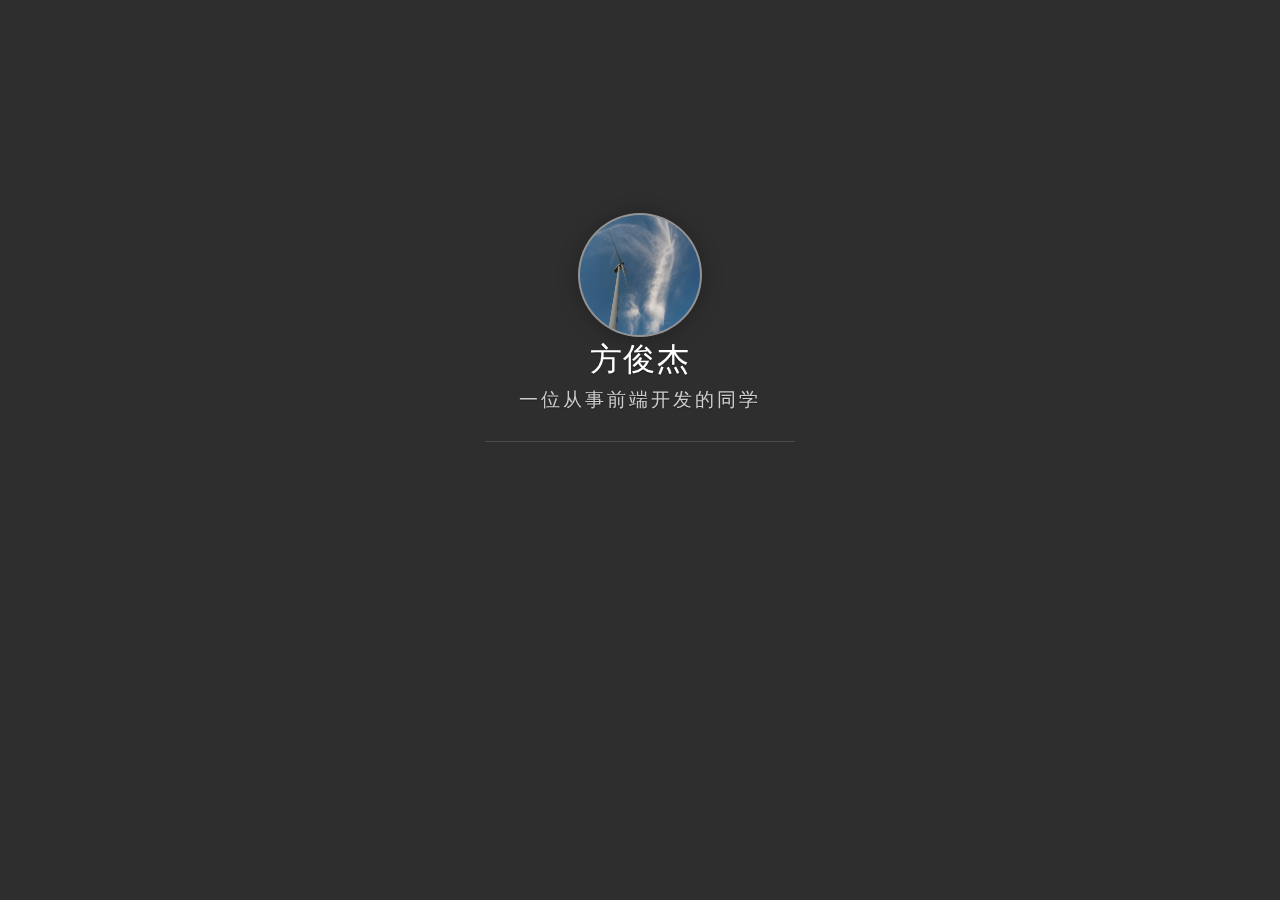
==== commit b3bb48a5: "页面调整" ====
--- a/index.html
+++ b/index.html
@@ -2,7 +2,7 @@
  * @Description: 主页
  * @Author: 方俊杰
  * @Date: 2019-10-08 10:39:09
- * @LastEditTime: 2019-10-08 11:34:56
+ * @LastEditTime: 2019-10-08 13:45:00
  * @LastEditors: 方俊杰
  -->
 <!DOCTYPE html>
@@ -60,9 +60,9 @@
                       <img src="./img/logo2.jpg" width="80" alt="Dmego`s logo" class="js-avatar iUp show" />
                   </a> -->
                   <h1 class="panel-cover__title panel-title iUp">
-                      <a href="#" title="Dmego Home">Dmego</a>
+                      <a href="#" title="Fang Jun Jie">方俊杰</a>
                   </h1>
-                  <p class="panel-cover__subtitle panel-subtitle iUp">Code Create Life</p>
+                  <p class="panel-cover__subtitle panel-subtitle iUp">一位从事前端开发的同学</p>
                   <hr class="panel-cover__divider iUp" />
                   <p id="description" class="panel-cover__description iUp">如何得与凉风约，不共尘沙一并来!
                       <br/>
@@ -97,19 +97,6 @@
                                       </a>
                                   </li>
                                   <li class="navigation__item">
-                                      <a href="http://www.cnblogs.com/dmego/" title="cnblogs" target="_blank">
-                                          <i class='social iconfont icon-cnblogs'></i>
-                                          <span class="label">cnblogs</span>
-                                      </a>
-                                  </li>
-
-                                  <li class="navigation__item">
-                                      <a href="https://www.zhihu.com/people/dmego/" title="zhihu" target="_blank">
-                                          <i class='social iconfont icon-zhihu'></i>
-                                          <span class="label">zhihu</span>
-                                      </a>
-                                  </li>
-                                  <li class="navigation__item">
                                       <a href="mailto:dmeago@gmail.com" title="email">
                                           <i class='social iconfont icon-email'></i>
                                           <span class="label">email</span>
@@ -123,16 +110,6 @@
           </div>
           <div class="panel-cover--overlay cover-slate"></div>
       </div>
-      <!-- <div class="beian iUp">
-          <a class="icp" href="http://www.miitbeian.gov.cn/publish/query/indexFirst.action" target="_blank">XXX</a>
-          <a class="gwab" href="http://www.beian.gov.cn/portal/recordQuery" target="_blank">XXX</a>
-      </div> -->
-      <div class="remark iUp">
-          <p class="power">Powered By 
-              <a href="https://bird.ioliu.cn/" target="_blank"> JsonBird </a> And 
-              <a href="https://hitokoto.cn/" target="_blank"> Hitokoto </a>
-          </p>
-      </div>
   </header>
   <script type="text/javascript" src="./assets/js/jquery.min.js"></script>
   <script type="text/javascript" src="./assets/js/fetch.min.js"></script>
--- a/assets/css/vno.css
+++ b/assets/css/vno.css
@@ -7949,8 +7949,8 @@
 
 .panel-title {
   font-family: 'Old English Text MT', 'EngraversOldEnglishBT-Bold', 'Lato', "PingFang SC", "Microsoft YaHei", sans-serif;
-  margin: 0 0 5px 0;
-  font-size: 2.5em;
+  margin: 5px 0;
+  font-size: 2em;
   /*letter-spacing: 4px;*/
   color: #fff;
 }
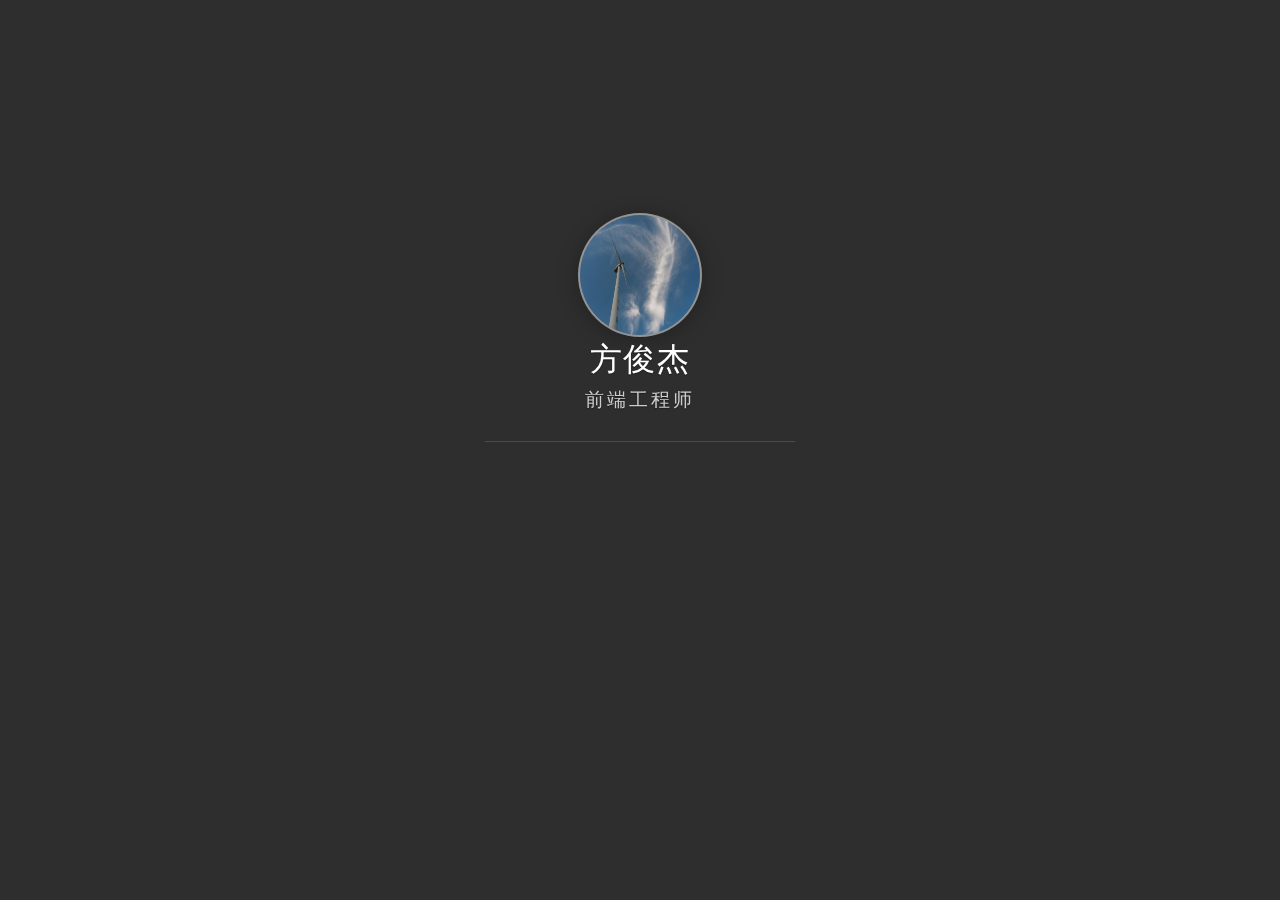
==== commit f3ddd6a3: "页面调整" ====
--- a/index.html
+++ b/index.html
@@ -2,7 +2,7 @@
  * @Description: 主页
  * @Author: 方俊杰
  * @Date: 2019-10-08 10:39:09
- * @LastEditTime: 2019-10-08 13:45:00
+ * @LastEditTime: 2019-10-08 13:59:32
  * @LastEditors: 方俊杰
  -->
 <!DOCTYPE html>
@@ -21,11 +21,10 @@
   <meta name="twitter:card" content="summary" /> 
   <meta name="twitter:title" content="方俊杰的主页" /> 
   <meta name="twitter:description" content="" /> 
-  <link rel='stylesheet' type='text/css' href='https://cdn.webfont.youziku.com/webfonts/nomal/123918/33195/5d21f88af629d8080c5960eb.css' />
-    <link rel="stylesheet" type="text/css" href="./assets/css/vno.css">
-    <link rel="stylesheet" type="text/css" href="./assets/css/iconfont.css">
-    <link rel="apple-touch-icon" href="./apple-touch-icon.png">
-    <link rel="icon" href="./favicon.ico">
+  <link rel="stylesheet" type="text/css" href="./assets/css/vno.css">
+  <link rel="stylesheet" type="text/css" href="./assets/css/iconfont.css">
+  <link rel="apple-touch-icon" href="./apple-touch-icon.png">
+  <link rel="icon" href="./favicon.ico">
  </head> 
  <body>
   <span class="mobile btn-mobile-menu">
@@ -43,12 +42,12 @@
                               <div class="info-back">
                                   <h2> 
                                       
-                                          Fighting
+                                          <!-- Fighting -->
                                       
                                   </h2>
                                   <p>
                                       
-                                          2019 · 努力
+                                          2019 · 加油
                                       
                                   </p>
                               </div>
@@ -62,7 +61,7 @@
                   <h1 class="panel-cover__title panel-title iUp">
                       <a href="#" title="Fang Jun Jie">方俊杰</a>
                   </h1>
-                  <p class="panel-cover__subtitle panel-subtitle iUp">一位从事前端开发的同学</p>
+                  <p class="panel-cover__subtitle panel-subtitle iUp">前端工程师</p>
                   <hr class="panel-cover__divider iUp" />
                   <p id="description" class="panel-cover__description iUp">如何得与凉风约，不共尘沙一并来!
                       <br/>
@@ -91,13 +90,13 @@
                           <nav class="cover-navigation navigation--social">
                               <ul class="navigation">
                                   <li class="navigation__item">
-                                      <a href="https://github.com/dmego/" title="github" target="_blank">
+                                      <a href="https://github.com/diuleiloumouF" title="github" target="_blank">
                                           <i class='social iconfont icon-github'></i>
                                           <span class="label">github</span>
                                       </a>
                                   </li>
                                   <li class="navigation__item">
-                                      <a href="mailto:dmeago@gmail.com" title="email">
+                                      <a href="mailto:fangjunjie@xueliamn.com" title="email">
                                           <i class='social iconfont icon-email'></i>
                                           <span class="label">email</span>
                                       </a>
--- a/assets/css/vno.css
+++ b/assets/css/vno.css
@@ -45,7 +45,7 @@
   font-size: 18px;
   margin: 0 auto;
   padding-top: 40px;
-  height: 35px;
+  height: 10px;
   text-shadow: 0 0 1px white, 0 1px 2px rgba(0, 0, 0, 0.3);
 }
 
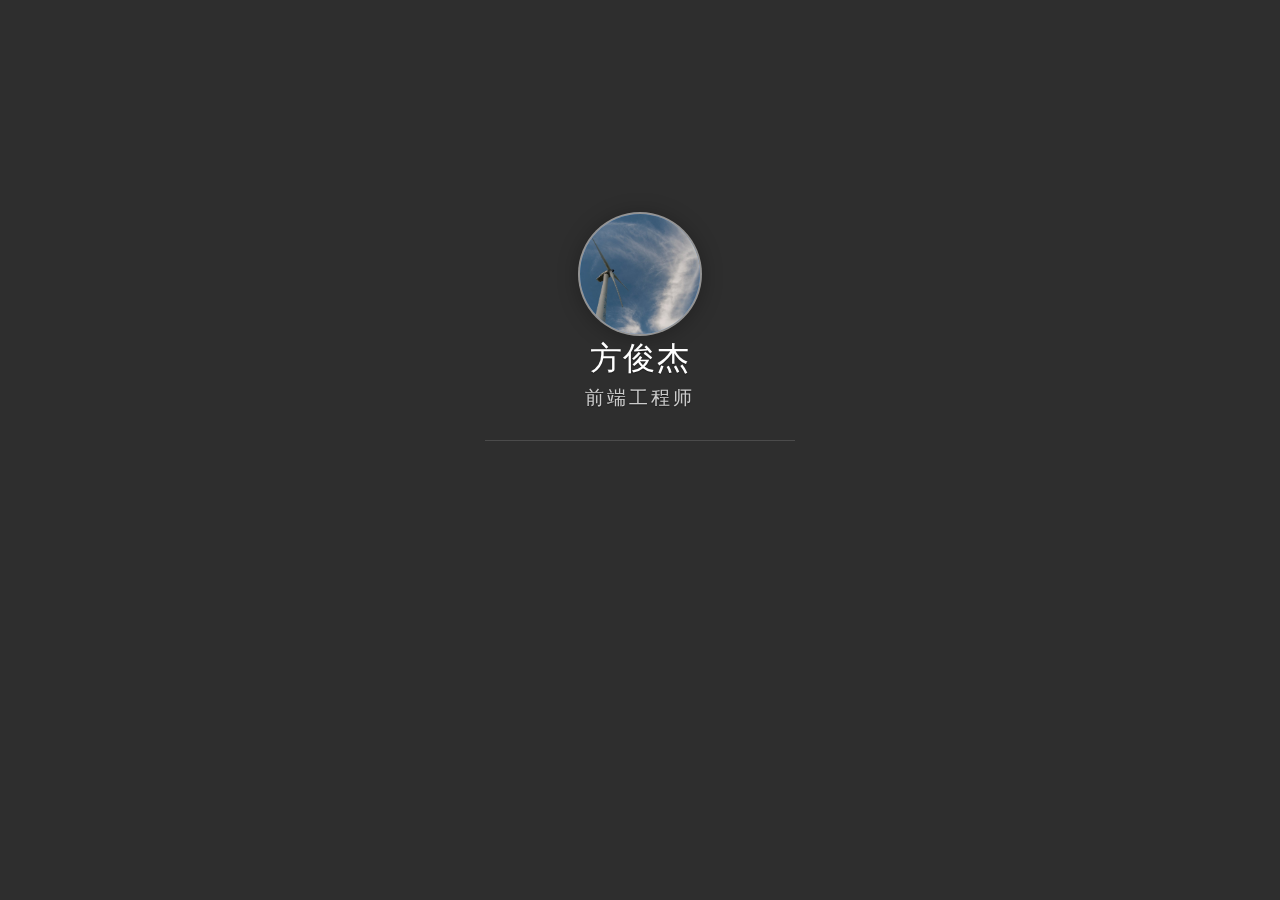
==== commit efea5a20: "页面调整" ====
--- a/index.html
+++ b/index.html
@@ -2,7 +2,7 @@
  * @Description: 主页
  * @Author: 方俊杰
  * @Date: 2019-10-08 10:39:09
- * @LastEditTime: 2019-10-08 13:59:32
+ * @LastEditTime: 2019-10-08 15:05:03
  * @LastEditors: 方俊杰
  -->
 <!DOCTYPE html>
@@ -28,8 +28,8 @@
  </head> 
  <body>
   <span class="mobile btn-mobile-menu">
-      <i class="social iconfont icon-list btn-mobile-menu__icon"></i>
-      <i class="social iconfont icon-angleup btn-mobile-close__icon hidden"></i>
+      <i class="social iconfont iconcaidan btn-mobile-menu__icon"></i>
+      <i class="social iconfont iconxiala btn-mobile-close__icon hidden"></i>
   </span>
   <header id="panel" class="panel-cover">
       <div class="panel-main">
@@ -91,13 +91,13 @@
                               <ul class="navigation">
                                   <li class="navigation__item">
                                       <a href="https://github.com/diuleiloumouF" title="github" target="_blank">
-                                          <i class='social iconfont icon-github'></i>
+                                          <i class='social iconfont'>&#xe6a4;</i>
                                           <span class="label">github</span>
                                       </a>
                                   </li>
                                   <li class="navigation__item">
                                       <a href="mailto:fangjunjie@xueliamn.com" title="email">
-                                          <i class='social iconfont icon-email'></i>
+                                          <i class='social iconfont'>&#xe607;</i>
                                           <span class="label">email</span>
                                       </a>
                                   </li>
--- a/assets/css/vno.css
+++ b/assets/css/vno.css
@@ -8160,6 +8160,7 @@
   left: 0;
   width: 100%;
   height: 35px;
+  line-height: 20px;
   background: rgba(51, 51, 51, 0.98);
   border-bottom: 1px solid rgba(255, 255, 255, 0.1);
   text-align: center;
@@ -8246,7 +8247,7 @@
 }
 
 .social {
-  font-size: 22px;
+  font-size: 26px !important;
 }
 
 .icon-social {
--- a/assets/css/iconfont.css
+++ b/assets/css/iconfont.css
@@ -1,43 +1,36 @@
-
-@font-face {font-family: "iconfont";
-  src: url('iconfont.eot?t=1538765677655'); /* IE9*/
-  src: url('iconfont.eot?t=1538765677655#iefix') format('embedded-opentype'), /* IE6-IE8 */
-  url('[data-uri]') format('woff'),
-  url('iconfont.ttf?t=1538765677655') format('truetype'), /* chrome, firefox, opera, Safari, Android, iOS 4.2+*/
-  url('iconfont.svg?t=1538765677655#iconfont') format('svg'); /* iOS 4.1- */
+@font-face {
+  font-family:"iconfont";
+  src: url('//at.alicdn.com/t/font_1446992_fa5pd358jim.eot?t=1570517944837');
+  /* IE9 */
+  src: url('//at.alicdn.com/t/font_1446992_fa5pd358jim.eot?t=1570517944837#iefix') format('embedded-opentype'),
+  /* IE6-IE8 */
+  url('[data-uri]') format('woff2'), url('//at.alicdn.com/t/font_1446992_fa5pd358jim.woff?t=1570517944837') format('woff'), url('//at.alicdn.com/t/font_1446992_fa5pd358jim.ttf?t=1570517944837') format('truetype'),
+  /* chrome, firefox, opera, Safari, Android, iOS 4.2+ */
+  url('//at.alicdn.com/t/font_1446992_fa5pd358jim.svg?t=1570517944837#iconfont') format('svg');
+  /* iOS 4.1- */
 }
-
 .iconfont {
   font-family:"iconfont" !important;
-  font-size:21px;
-  font-style:normal;
+  font-size: 16px;
+  font-style: normal;
   -webkit-font-smoothing: antialiased;
   -moz-osx-font-smoothing: grayscale;
 }
-
-.icon-coding:before { content: "\e62b"; }
-
-.icon-angleup:before { content: "\e664"; }
-
-.icon-weibo:before { content: "\e62d"; }
-
-.icon-csdn:before { content: "\e60a"; }
-
-.icon-jianshu:before { content: "\e675"; }
-
-.icon-list:before { content: "\e625"; }
-
-.icon-iconsf:before { content: "\e600"; }
-
-.icon-email:before { content: "\e605"; }
-
-.icon-zhihu:before { content: "\e8de"; }
-
-.icon-cnblogs:before { content: "\e602"; }
-
-.icon-juejin:before { content: "\e601"; }
-
-.icon-mayun:before { content: "\e603"; }
-
-.icon-github:before { content: "\e6e1"; }
-
+.iconqq:before {
+  content:"\e6b2";
+}
+.iconweixin:before {
+  content:"\e63c";
+}
+.iconcaidan:before {
+  content:"\e608";
+}
+.iconxiala:before {
+  content:"\e615";
+}
+.icongithub:before {
+  content:"\e6a4";
+}
+.iconyoujian:before {
+  content:"\e607";
+}